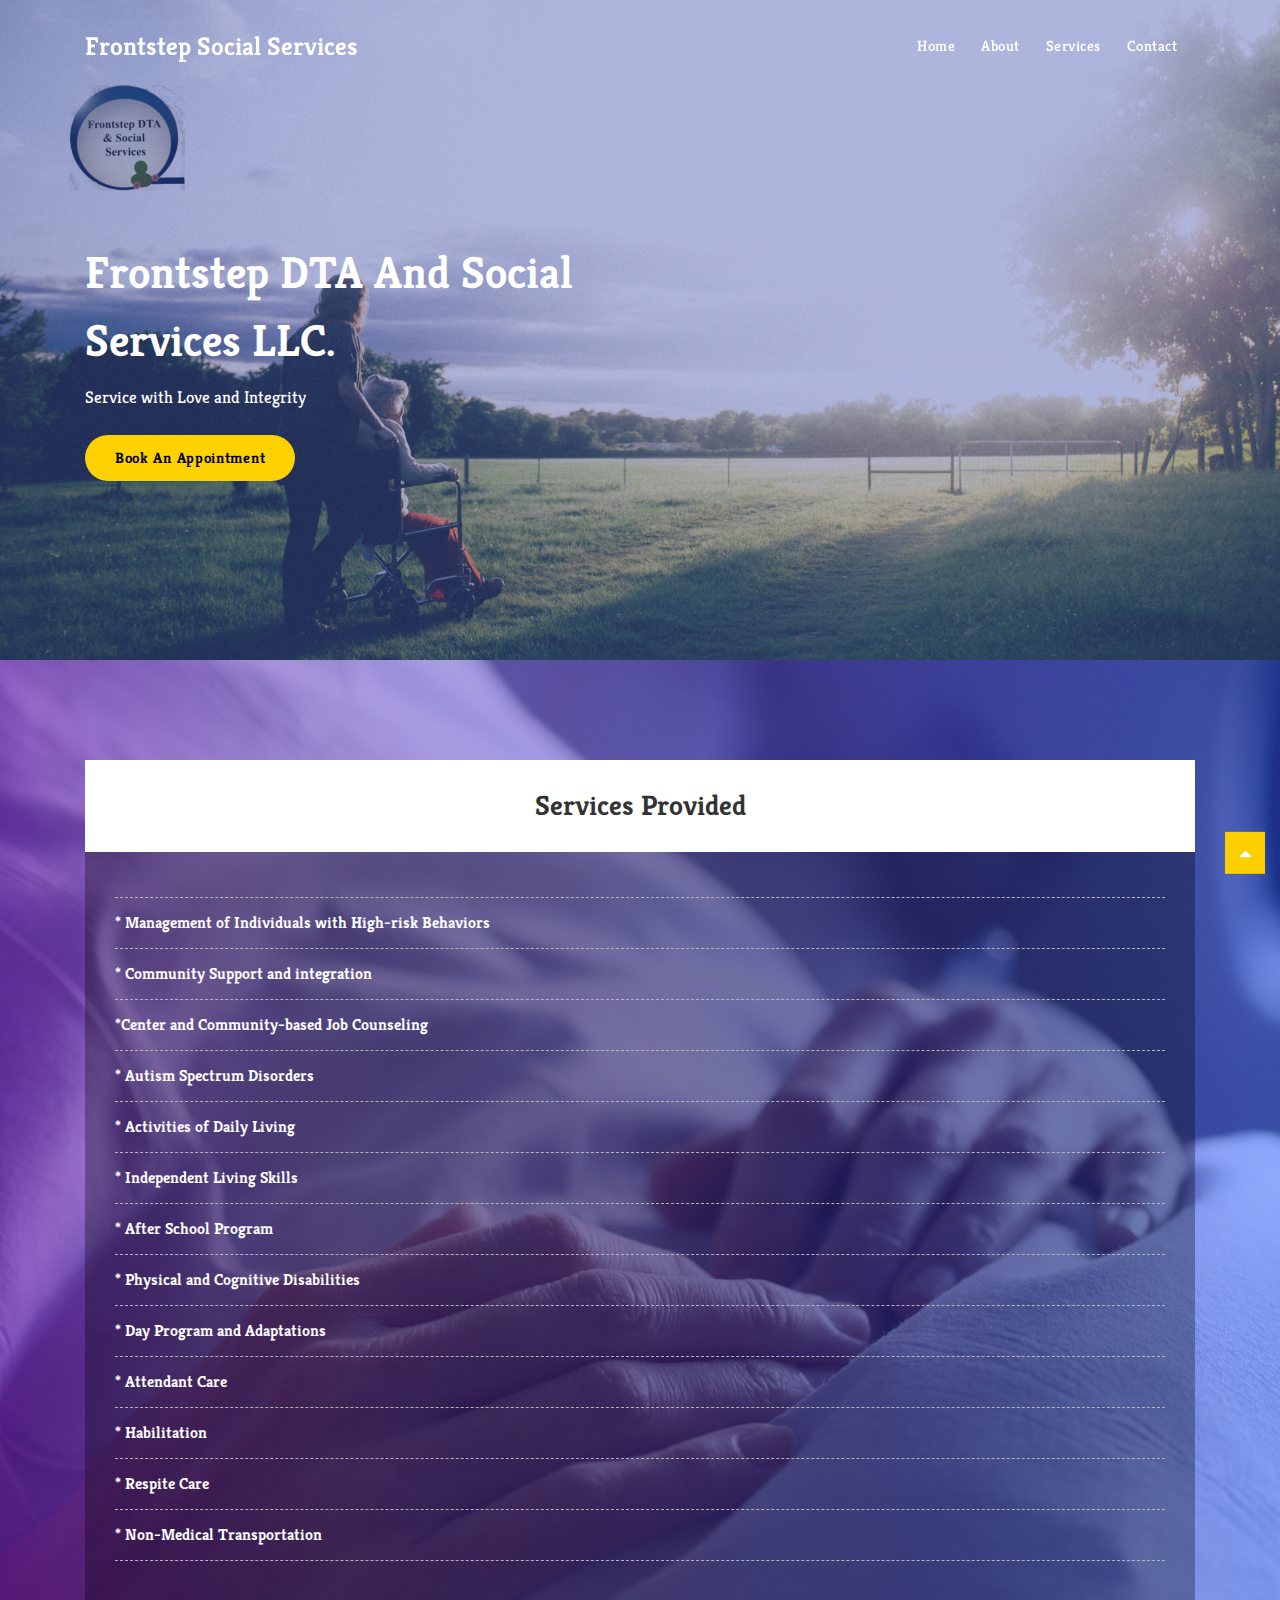
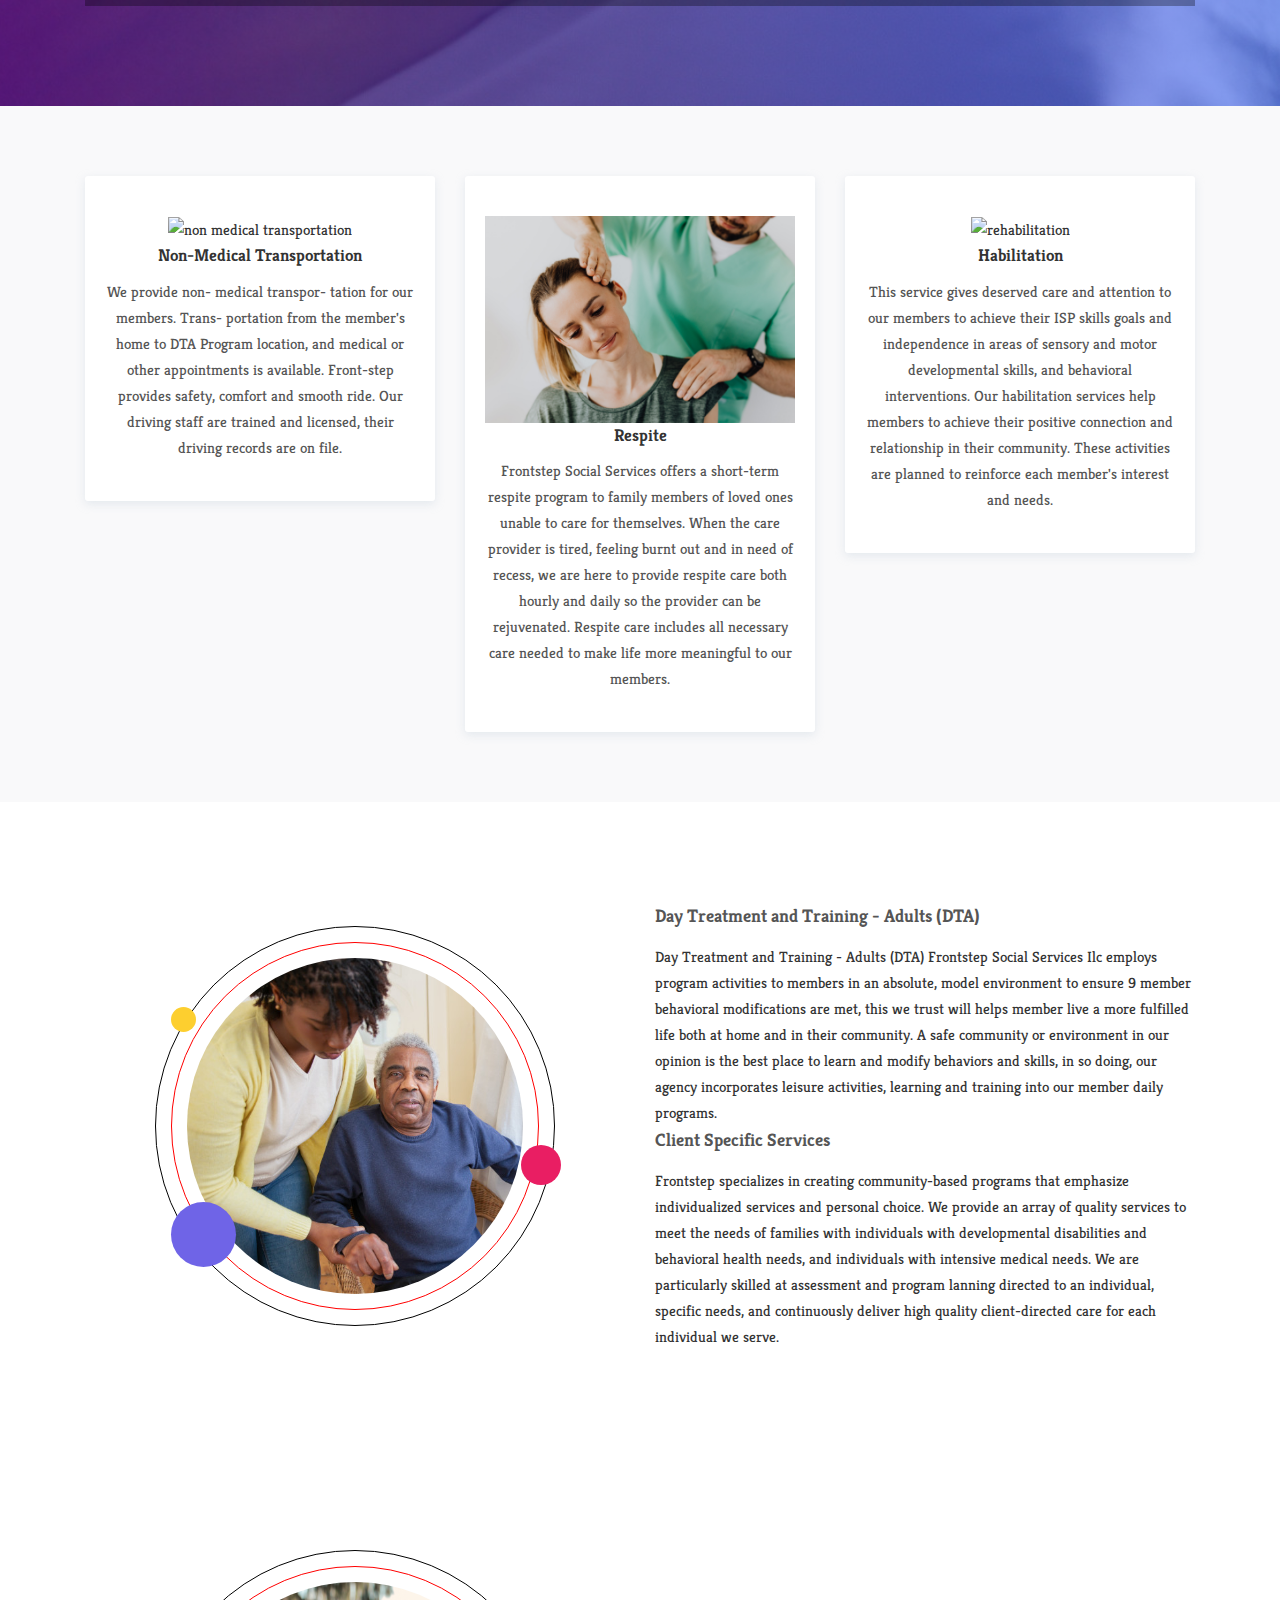
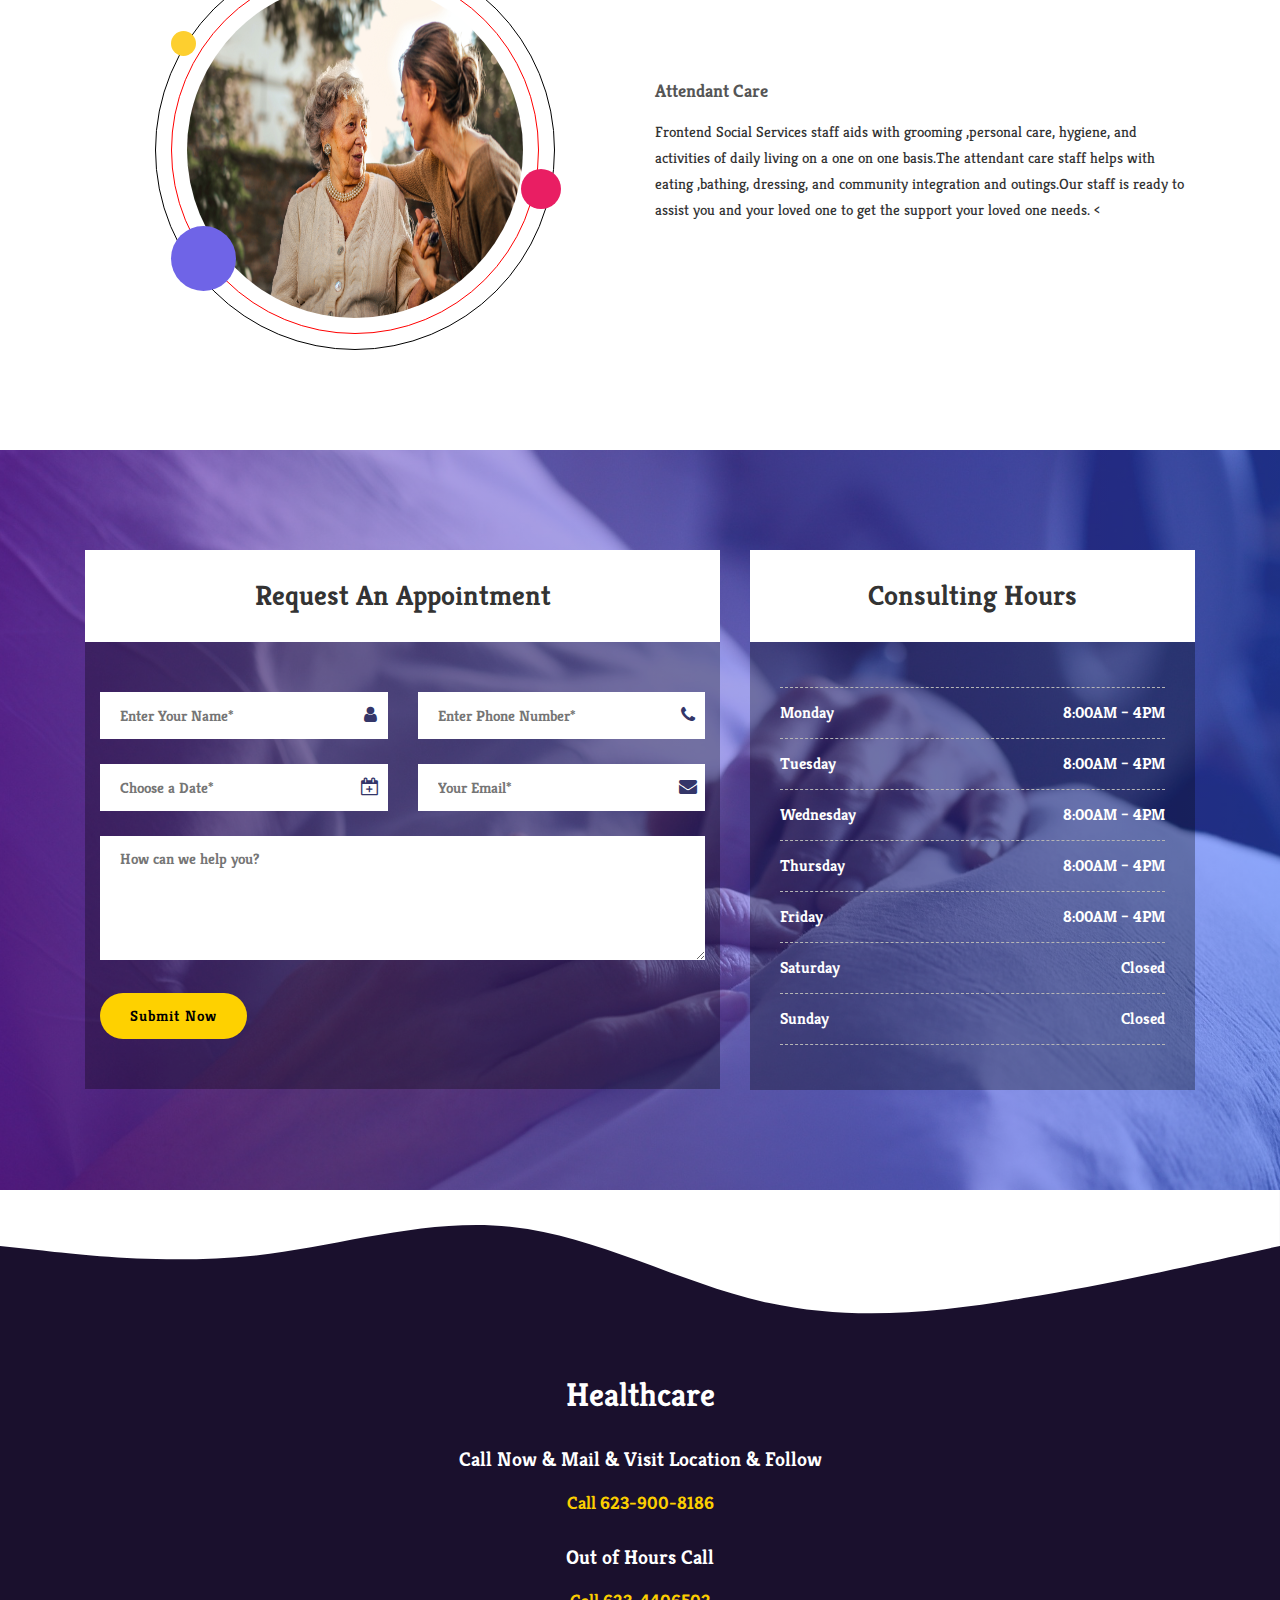
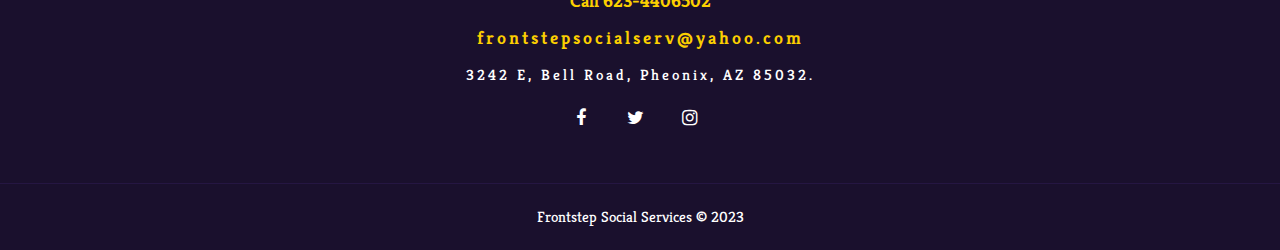
==== index.html @ 42b62e32 "Update index.html" ====
<!DOCTYPE html>
<html lang="en">

<head>
	<meta charset="utf-8" />
	<title>Frontstep social services llc.</title>
	<meta content="width=device-width, initial-scale=1.0" name="viewport" />
	<meta name="keywords" content="Frontstep social services llc,care home, non emergency transportation" />
	<meta name="description" content="Healthcare -Frontstep social services llc." />
	<!-- Google Fonts -->
	<link href="https://fonts.googleapis.com/css2?family=Kreon:wght@300;400;500;600;700&display=swap" rel="stylesheet">
	<!-- Favicon -->
	<link rel="icon" type="image/png" href="assets/img/favicon.ico" />
	<!-- Site All Style Sheet Css -->
	<link href="assets/css/bootstrap.min.css" rel="stylesheet" />
	<link href="assets/css/font-awesome.min.css" rel="stylesheet" />
	<link href="assets/css/themify-icons.css" rel="stylesheet" />
	<link href="assets/css/owl.carousel.min.css" rel="stylesheet" />
	<link href="assets/css/owl.theme.default.min.css" rel="stylesheet" />
	<link href="assets/css/bootstrap-datetimepicker.min.css" rel="stylesheet" />
	<!-- Site Main Style Sheet Css -->
	<link href="assets/css/style.css" rel="stylesheet" />
	<link href="assets/css/responsive.css" rel="stylesheet" />
</head>

<body>

	<!-- Start Preloader Area -->
	<div class="preloader">
		<div class="preloader-inner"> <span></span>
			<span></span>
		</div>
	</div>
	<!-- End Preloader Area -->
	
	<!-- Navbar Start -->
	<nav class="navbar navbar-b navbar-trans navbar-expand-md fixed-top" id="mainNav">
		<div class="container"> <a class="navbar-brand js-scroll" href="index.html">Frontstep Social Services </a>
			<button class="navbar-toggler collapsed" type="button" data-toggle="collapse" data-target="#navbarDefault" aria-controls="navbarDefault" aria-expanded="false" aria-label="Toggle navigation"> <span></span>  <span></span>  <span></span> 
			</button>
			<div class="navbar-collapse collapse justify-content-end" id="navbarDefault">
				<ul class="navbar-nav">
					<li class="nav-item"><a class="nav-link js-scroll active" href="#home">Home</a>
					</li>
					<li class="nav-item"><a class="nav-link js-scroll" href="#about">About</a>
					</li>
					<li class="nav-item"><a class="nav-link js-scroll" href="#services">Services</a>
					</li>
					
					
					<li class="nav-item"><a class="nav-link js-scroll" href="#contact">Contact</a>
					</li>
					
				</ul>
			</div>
		</div>
	</nav>
	<!-- Navbar End -->
	
	<!-- Home Section Start -->
	<header id="home" class="home-area hero-equal-height section-padding overflow-hidden d-flex align-items-center">
		<div class="container">
			<div class="row align-items-center">
				<div class="col-lg-6 col-md-12">
					<div class="text-left home-content z-index position-relative">
						<h1>Frontstep DTA and Social  Services LLC.</h1>
						<p>Service with Love and Integrity</p>	<a href="#contact" class="button js-scroll">Book An Appointment</a>
					</div>
				</div>
			</div>
		</div>
	</header>
	<!-- Home Section End -->
	
    
    <section id="contact2" class="contact-area section-padding">
		<div class="container">
			<div class="row">
	
	<div class="col-lg-12 col-md-12">
					<div class="contact-box-title">
						<h3>Services Provided</h3>
					</div>
					<div class="consulting-hour-box">
						<ul class="consulting-hour-list">
							<li>
								<div class="consulting-hour-left">* Management of Individuals with High-risk Behaviors</div>
								<div class="consulting-hour-right"></div>
							</li>
							<li>
								<div class="consulting-hour-left"> * Community Support and integration </div>
								<div class="consulting-hour-right"></div>
							</li>
							<li>
								<div class="consulting-hour-left">*Center and Community-based Job Counseling </div>
								<div class="consulting-hour-right"></div>
							</li>
							<li>
								<div class="consulting-hour-left">* Autism Spectrum Disorders</div>
								<div class="consulting-hour-right"></div>
							</li>
							<li>
								<div class="consulting-hour-left">* Activities of Daily Living</div>
								<div class="consulting-hour-right"></div>
							</li>
							<li>
								<div class="consulting-hour-left">* Independent Living Skills</div>
								<div class="consulting-hour-right"></div>
							</li>
							<li>
								<div class="consulting-hour-left">* After School Program</div>
								<div class="consulting-hour-right"></div>
							</li>
                            
                            
                            
                            <li>
								<div class="consulting-hour-left"> * Physical and Cognitive Disabilities </div>
								<div class="consulting-hour-right"></div>
							</li>
							<li>
								<div class="consulting-hour-left">* Day Program and Adaptations </div>
								<div class="consulting-hour-right"></div>
							</li>
							<li>
								<div class="consulting-hour-left">* Attendant Care</div>
								<div class="consulting-hour-right"></div>
							</li>
							<li>
								<div class="consulting-hour-left">* Habilitation</div>
								<div class="consulting-hour-right"></div>
							</li>
							<li>
								<div class="consulting-hour-left">* Respite Care</div>
								<div class="consulting-hour-right"></div>
							</li>
							<li>
								<div class="consulting-hour-left">* Non-Medical Transportation </div>
								<div class="consulting-hour-right"></div>
							</li>
						</ul>
					</div>
				</div>
				</div>
				</div>
				</section>
    
    
    
    
	<!-- Why Choose Us Section Start -->
	<div class="choose-area section-padding" id="services">
		<div class="container">
			<div class="row">
				<div class="col-lg-4 col-md-6 col-sm-12 choose-item-box">
					<div class="single-choose-item">
						
                        <img src="assets/img/non-medical.jpg" alt="non medical transportation" />
						<h3>Non-Medical Transportation </h3>
						<p>We provide non- medical transpor- tation for our members. Trans-
							portation from the member's home to DTA Program location, and
							medical or other appointments is available. Front-step provides safety, comfort and smooth ride. Our driving staff are trained and licensed, their driving records are on file.</p>
					</div>
				</div>
				<div class="col-lg-4 col-md-6 col-sm-12 choose-item-box">
					<div class="single-choose-item">
						 <img src="assets/img/respite.jpg" alt="respite care" />
						<h3>Respite</h3>
						<p>Frontstep Social Services offers a short-term respite program to family members of loved ones unable to care for themselves. When the care provider is tired, feeling burnt out and in need of recess, we are here to provide respite care both hourly and daily so the provider can be rejuvenated. Respite care includes all necessary care needed to make life more meaningful to our members.</p>
					</div>
				</div>
				<div class="col-lg-4 col-md-6 col-sm-12 choose-item-box">
					<div class="single-choose-item">
						
                         <img src="assets/img/rehab2.jpg" alt="rehabilitation" />
						<h3>Habilitation</h3>
						<p>This service gives deserved care and attention to our members to achieve their ISP skills goals and independence in areas of sensory and motor developmental skills, and behavioral interventions. Our habilitation services help members to achieve their positive connection and relationship in their community. These activities are planned to reinforce each member's interest and needs.</p>
					</div>
				</div>
			</div>
		</div>
	</div>
	<!-- Why Choose Us Section End -->
	
	<!-- About Section Start -->
	<section id="about" class="about-area section-padding">
		<div class="container">
			<div class="row d-flex align-items-center">
				<div class="col-md-6">
					<div class="about-images">
						<div class="about-images-border-outside">
							<div class="about-images-circle-1"></div>
							<div class="about-images-circle-2"></div>
							<div class="about-images-circle-3"></div>
							<div class="about-images-border-radius">
								<img src="assets/img/about.jpg" alt="about image">
							</div>
						</div>
					</div>
				</div>
				<div class="col-md-6">
					<div class="about-content">
						
						<h3>Day Treatment and Training - Adults (DTA)</h3>
						Day Treatment and Training - Adults (DTA) 
Frontstep Social Services Ilc employs program activities to members in an absolute, model environment to ensure 9 member behavioral modifications are met, this we trust will helps member live a more fulfilled life both at home and in their community. A safe community or environment in our opinion is the best place to learn and modify behaviors and skills, in so doing, our agency incorporates leisure activities, learning and training  into our member daily programs. 

                        <h3>Client Specific Services</h3>
 Frontstep specializes in creating community-based programs that emphasize individualized services and personal choice. We provide an array of quality services to meet the needs of families with individuals with developmental disabilities and behavioral health needs, and individuals with intensive medical needs. We are particularly skilled at assessment and program lanning directed to an individual, specific needs, and continuously deliver high quality client-directed care for each individual we serve. 
					</div>
				</div>
			</div>
		</div>
	</section>
	<!-- About Section End 


<!-- About Section Start -->
	<section id="about" class="about-area section-padding">
		<div class="container">
			<div class="row d-flex align-items-center">
				<div class="col-md-6">
					<div class="about-images">
						<div class="about-images-border-outside">
							<div class="about-images-circle-1"></div>
							<div class="about-images-circle-2"></div>
							<div class="about-images-circle-3"></div>
							<div class="about-images-border-radius">
								<img src="assets/img/attendant.jpg" alt="about image">
							</div>
						</div>
					</div>
				</div>
				<div class="col-md-6">
					<div class="about-content">
						
						<h3>Attendant Care</h3>
						Frontend Social Services staff aids with grooming ,personal care, hygiene, and activities of daily living on a one on one basis.The attendant care staff helps with eating ,bathing, dressing, and community integration and outings.Our staff is ready to assist you and your loved one to get the support your loved one needs. 

                        <
					</div>
				</div>
			</div>
		</div>
	</section>
	<!-- About Section End -->
	
	<!-- Services Section Start 
	<section id="services" class="services-area section-padding">
		<div class="container">
			<div class="row">
				<div class="col-md-12 section-title">
					<h2>My Specialists Area</h2>
				</div>
			</div>
			<div class="row d-flex align-items-center">
				<div class="col-lg-4 col-md-6">
					<div class="single-services">
						<div class="services-icon">
							<img src="assets/img/icon/services-1.svg" alt="image" />
						</div>
						<div class="services-text">
							<h3>Cardiology</h3>
							<p>When choosing a provider, it can be helpful to review other patients' experiences.</p>
						</div>
					</div>
				</div>
				<div class="col-lg-4 col-md-6">
					<div class="single-services">
						<div class="services-icon">
							<img src="assets/img/icon/services-2.svg" alt="image" />
						</div>
						<div class="services-text">
							<h3>Medicine specialist</h3>
							<p>When choosing a provider, it can be helpful to review other patients' experiences.</p>
						</div>
					</div>
				</div>
				<div class="col-lg-4 col-md-6">
					<div class="single-services">
						<div class="services-icon">
							<img src="assets/img/icon/services-3.svg" alt="image" />
						</div>
						<div class="services-text">
							<h3>Neurologist</h3>
							<p>When choosing a provider, it can be helpful to review other patients' experiences.</p>
						</div>
					</div>
				</div>
				<div class="col-lg-4 col-md-6">
					<div class="single-services">
						<div class="services-icon">
							<img src="assets/img/icon/services-4.svg" alt="image" />
						</div>
						<div class="services-text">
							<h3>Gynecologists</h3>
							<p>When choosing a provider, it can be helpful to review other patients' experiences.</p>
						</div>
					</div>
				</div>
				<div class="col-lg-4 col-md-6">
					<div class="single-services">
						<div class="services-icon">
							<img src="assets/img/icon/services-5.svg" alt="image" />
						</div>
						<div class="services-text">
							<h3>Pediatricians</h3>
							<p>When choosing a provider, it can be helpful to review other patients' experiences.</p>
						</div>
					</div>
				</div>
				<div class="col-lg-4 col-md-6">
					<div class="single-services">
						<div class="services-icon">
							<img src="assets/img/icon/services-6.svg" alt="image" />
						</div>
						<div class="services-text">
							<h3>Physiotherapists</h3>
							<p>When choosing a provider, it can be helpful to review other patients' experiences.</p>
						</div>
					</div>
				</div>
				<div class="col-lg-12 col-md-12">
					<div class="services-notes-btn"> <a href="#contact" class="button js-scroll">Book An Appointment</a>
					</div>
				</div>
			</div>
		</div>
	</section> -->
	<!-- Services Section End -->
	
	<!-- Testimonials Section Start -->
   
	<!-- Experience & Education Section Start -->
    <!--
	<section id="education-experience" class="education-experience-area section-padding">
		<div class="container">
			<div class="row">
				<div class="col-lg-6 col-md-12 education-experience-box">
					<div class="education-experience-content">
						<div class="education-experience-title">
							<h3>Education & Experience</h3>
						</div>
						<div class="single-education-experience">
							<h3>University of Virginia School of Medicine</h3>
							<h6>Johns Hopkins University</h6>
							<p>When choosing a provider, it can be helpful to review other patients' experiences.</p>
						</div>
						<div class="single-education-experience">
							<h3>Johns Hopkins University</h3>
							<h6>Johns Hopkins University</h6>
							<p>When choosing a provider, it can be helpful to review other patients' experiences.</p>
						</div>
						<div class="single-education-experience">
							<h3>University of Virginia School of Medicine</h3>
							<h6>Johns Hopkins University</h6>
							<p>When choosing a provider, it can be helpful to review other patients' experiences.</p>
						</div>
					</div>
				</div>
				<div class="col-lg-6 col-md-12 education-experience-box">
					<div class="education-experience-content">
						<div class="education-experience-title">
							<h3>Certifications & Licensure</h3>
						</div>
						<div class="single-education-experience">
							<h3>American Board of Psychiatry and Neurology</h3>
							<h6>Certified in Geriatric Psychiatry</h6>
							<p>When choosing a provider, it can be helpful to review other patients' experiences.</p>
						</div>
						<div class="single-education-experience">
							<h3>VA State Medical License</h3>
							<h6>Active through 2022</h6>
							<p>When choosing a provider, it can be helpful to review other patients' experiences.</p>
						</div>
						<div class="single-education-experience">
							<h3>American Board of Psychiatry and Neurology</h3>
							<h6>Certified in Psychiatry</h6>
							<p>When choosing a provider, it can be helpful to review other patients' experiences.</p>
						</div>
					</div>
				</div>
			</div>
		</div>
	</section>
    
    -->
	<!-- Experience & Education Section End -->
	
	<!-- Contact & Consulting Hours Section Start -->
	<section id="contact" class="contact-area section-padding">
		<div class="container">
			<div class="row">
				<div class="col-lg-7 col-md-12">
					<p class="form-message"></p>
					<div class="contact-box-title">
						<h3>Request An Appointment</h3>
					</div>
					<div class="contact-form-box">
						<form class="contact-form form" id="contact-form" action="mail.php" method="POST">
							<div class="controls">
								<div class="row">
									<div class="col-lg-6 col-md-12">
										<div class="form-group form-input-box">
											<input id="form_name" type="text" name="name" placeholder="Enter Your Name*" required="required" />	<i class="fa fa-user"></i>
										</div>
									</div>
									<div class="col-lg-6 col-md-12">
										<div class="form-group form-input-box">
											<input id="form_phone" type="text" name="phone" placeholder="Enter Phone Number*" required="required" />	<i class="fa fa-phone"></i>
										</div>
									</div>
									<div class="col-lg-6 col-md-12">
										<div class="form-group form-input-box">
											<input id="form_datetime" type="text" name="datetime" placeholder="Choose a Date*" required="required" />	<i class="fa fa-calendar-plus-o "></i>
										</div>
									</div>
									<div class="col-lg-6 col-md-12">
										<div class="form-group has-error has-danger form-input-box">
											<input id="form_email" type="email" name="email" placeholder="Your Email*" required="required" />	<i class="fa fa-envelope"></i>
										</div>
									</div>
									<div class="col-md-12">
										<div class="form-group form-input-box">
											<textarea id="form_message" name="message" placeholder="How can we help you?" rows="4" required="required"></textarea>
										</div>
									</div>
									<div class="col-md-12">
										<button type="submit" class="button contact-btn">Submit Now</button>
									</div>
								</div>
							</div>
						</form>
					</div>
				</div>
				<div class="col-lg-5 col-md-12">
					<div class="contact-box-title">
						<h3>Consulting Hours</h3>
					</div>
					<div class="consulting-hour-box">
						<ul class="consulting-hour-list">
							<li>
								<div class="consulting-hour-left">Monday</div>
								<div class="consulting-hour-right">8:00AM – 4PM</div>
							</li>
							<li>
								<div class="consulting-hour-left">Tuesday</div>
								<div class="consulting-hour-right">8:00AM – 4PM</div>
							</li>
							<li>
								<div class="consulting-hour-left">Wednesday</div>
								<div class="consulting-hour-right">8:00AM – 4PM</div>
							</li>
							<li>
								<div class="consulting-hour-left">Thursday</div>
								<div class="consulting-hour-right">8:00AM – 4PM</div>
							</li>
							<li>
								<div class="consulting-hour-left">Friday</div>
								<div class="consulting-hour-right">8:00AM – 4PM</div>
							</li>
							<li>
								<div class="consulting-hour-left">Saturday</div>
								<div class="consulting-hour-right">Closed</div>
							</li>
							<li>
								<div class="consulting-hour-left">Sunday</div>
								<div class="consulting-hour-right">Closed</div>
							</li>
						</ul>
					</div>
				</div>
			</div>
		</div>
	</section>
	<!-- Contact & Consulting Hours Section End -->
	
	<!-- Blog Section Start -->
    <!--
	<section id="blog" class="blog-area section-padding">
		<div class="container">
			<div class="row">
				<div class="col-md-12">
					<div class="section-title">
						<h2>News at Healthcare</h2> 
					</div>
				</div>
				<div class="col-lg-4 col-md-6 blog-item">
					<div class="single-blog">
						<div class="post-img">
							<a href="#">
								<img src="assets/img/blog/blog-1.jpg" alt="" />
							</a>
						</div>
						<div class="blog-content">
							<div class="blog-category">	<a href="#" class="blog-type">Medical</a>
							</div>
							<div class="blog-body-title">
								<h5><a href="#">Recognizing Quality in Women's Care: It's Never Been More Important</a></h5>
							</div>
							<div class="blog-body-text">
								<p>As director, Pierce says she fulfills the roles of principal, financial officer, time keeper.</p>
							</div>
							<div class="blog-bottom-text-link">	<span>Posted 3 days ago</span>
								<a href="#">Read Story</a>
							</div>
						</div>
					</div>
				</div>
				<div class="col-lg-4 col-md-6 blog-item">
					<div class="single-blog">
						<div class="post-img">
							<a href="#">
								<img src="assets/img/blog/blog-2.jpg" alt="" />
							</a>
						</div>
						<div class="blog-content">
							<div class="blog-category">	<a href="#" class="blog-type">Urologist</a>
							</div>
							<div class="blog-body-title">
								<h5><a href="#">University Urology welcomes only pediatric urologist in south Alabama</a></h5>
							</div>
							<div class="blog-body-text">
								<p>As director, Pierce says she fulfills the roles of principal, financial officer, time keeper.</p>
							</div>
							<div class="blog-bottom-text-link">	<span>Posted 25 days ago</span>
								<a href="#">Read Story</a>
							</div>
						</div>
					</div>
				</div>
				<div class="col-lg-4 col-md-6 blog-item">
					<div class="single-blog">
						<div class="post-img">
							<a href="#">
								<img src="assets/img/blog/blog-3.jpg" alt="" />
							</a>
						</div>
						<div class="blog-content">
							<div class="blog-category">	<a href="#" class="blog-type">Resources</a>
							</div>
							<div class="blog-body-title">
								<h5><a href="#">USA Health expands with Endocrine & Diabetes clinic on the Eastern Shore</a></h5>
							</div>
							<div class="blog-body-text">
								<p>As director, Pierce says she fulfills the roles of principal, financial officer, time keeper.</p>
							</div>
							<div class="blog-bottom-text-link">	<span>Posted 1 month ago</span>
								<a href="#">Read Story</a>
							</div>
						</div>
					</div>
				</div>
			</div>
		</div>
	</section>
    
    -->
	<!-- Blog Section End -->
	
	<!-- Footer Section Start -->
	<footer class="footer-main-wrapper">
		<svg class="footer-curve" xmlns="http://www.w3.org/2000/svg" viewBox="0 0 1440 150">
			<path fill="#fff" fill-opacity="1" d="M0,64L48,69.3C96,75,192,85,288,74.7C384,64,480,32,576,42.7C672,53,768,107,864,128C960,149,1056,139,1152,122.7C1248,107,1344,85,1392,74.7L1440,64L1440,0L1392,0C1344,0,1248,0,1152,0C1056,0,960,0,864,0C768,0,672,0,576,0C480,0,384,0,288,0C192,0,96,0,48,0L0,0Z"></path>
		</svg>
		<div class="container">
			<div class="row">
				<div class="col-md-12">
					<div class="footer-content text-center">
						<div class="footer-logo-text">
							<h3>Healthcare</h3>
						</div>
						<div class="footer-call-visit">
							<h3>Call Now & Mail & Visit Location & Follow</h3>
							<a href="tel:+1623-900-8186">Call 623-900-8186</a> 
                            <br>
                            <br>
                            <h3>Out of Hours Call</h3>
							<a href="tel:+1623-440-6502">Call 623-4406502</a>  
							<p><a href="frontstepsocialserv@yahoo.com">frontstepsocialserv@yahoo.com</a>
							</p>
							<p>3242 E, Bell Road, Pheonix, AZ 85032.</p>
							<ul class="footer-social-icon">
								<li> <a href="#"><i class="fa fa-facebook"></i></a> 
								</li>
								<li> <a href="#"><i class="fa fa-twitter"></i></a> 
								</li>
								<li> <a href="#"><i class="fa fa-instagram"></i></a> 
								</li>
							</ul>
						</div>
					</div>
				</div>
			</div>
		</div>
		<div class="footer-bottom-copyright">
			<div class="container">
				<div class="col-lg-12 col-md-12">
					<div class="footer-copyright-text text-center">
						<p>Frontstep Social Services © 2023</p>
						
					</div>
				</div>
			</div>
		</div>
	</footer>
	<!-- Footer Section End -->
	
	<!-- Back to Top -->
	<div class="back-to-top active"><i class="fa fa-caret-up"></i><i class="fa fa-caret-up"></i></div>
	
	<!-- Site All Jquery Js -->
	<script src="assets/js/jquery-3.5.1.min.js"></script>
	<script src="assets/js/bootstrap.min.js"></script>
	<script src="assets/js/plugins.js"></script>
	<script src="assets/js/bootstrap-datetimepicker.js"></script>
	<!--Site Main js-->
	<script src="assets/js/main.js"></script>
	
</body>

</html>
---- assets/css/themify-icons.css ----
@font-face {
	font-family: 'themify';
	src:url('../fonts/themify.eot?-fvbane');
	src:url('../fonts/themify.eot?#iefix-fvbane') format('embedded-opentype'),
		url('../fonts/themify.woff?-fvbane') format('woff'),
		url('../fonts/themify.ttf?-fvbane') format('truetype'),
		url('../fonts/themify.svg?-fvbane#themify') format('svg');
	font-weight: normal;
	font-style: normal;
}

[class^="ti-"], [class*=" ti-"] {
	font-family: 'themify';
	speak: none;
	font-style: normal;
	font-weight: normal;
	font-variant: normal;
	text-transform: none;
	line-height: 1;

	/* Better Font Rendering =========== */
	-webkit-font-smoothing: antialiased;
	-moz-osx-font-smoothing: grayscale;
}

.ti-wand:before {
	content: "\e600";
}
.ti-volume:before {
	content: "\e601";
}
.ti-user:before {
	content: "\e602";
}
.ti-unlock:before {
	content: "\e603";
}
.ti-unlink:before {
	content: "\e604";
}
.ti-trash:before {
	content: "\e605";
}
.ti-thought:before {
	content: "\e606";
}
.ti-target:before {
	content: "\e607";
}
.ti-tag:before {
	content: "\e608";
}
.ti-tablet:before {
	content: "\e609";
}
.ti-star:before {
	content: "\e60a";
}
.ti-spray:before {
	content: "\e60b";
}
.ti-signal:before {
	content: "\e60c";
}
.ti-shopping-cart:before {
	content: "\e60d";
}
.ti-shopping-cart-full:before {
	content: "\e60e";
}
.ti-settings:before {
	content: "\e60f";
}
.ti-search:before {
	content: "\e610";
}
.ti-zoom-in:before {
	content: "\e611";
}
.ti-zoom-out:before {
	content: "\e612";
}
.ti-cut:before {
	content: "\e613";
}
.ti-ruler:before {
	content: "\e614";
}
.ti-ruler-pencil:before {
	content: "\e615";
}
.ti-ruler-alt:before {
	content: "\e616";
}
.ti-bookmark:before {
	content: "\e617";
}
.ti-bookmark-alt:before {
	content: "\e618";
}
.ti-reload:before {
	content: "\e619";
}
.ti-plus:before {
	content: "\e61a";
}
.ti-pin:before {
	content: "\e61b";
}
.ti-pencil:before {
	content: "\e61c";
}
.ti-pencil-alt:before {
	content: "\e61d";
}
.ti-paint-roller:before {
	content: "\e61e";
}
.ti-paint-bucket:before {
	content: "\e61f";
}
.ti-na:before {
	content: "\e620";
}
.ti-mobile:before {
	content: "\e621";
}
.ti-minus:before {
	content: "\e622";
}
.ti-medall:before {
	content: "\e623";
}
.ti-medall-alt:before {
	content: "\e624";
}
.ti-marker:before {
	content: "\e625";
}
.ti-marker-alt:before {
	content: "\e626";
}
.ti-arrow-up:before {
	content: "\e627";
}
.ti-arrow-right:before {
	content: "\e628";
}
.ti-arrow-left:before {
	content: "\e629";
}
.ti-arrow-down:before {
	content: "\e62a";
}
.ti-lock:before {
	content: "\e62b";
}
.ti-location-arrow:before {
	content: "\e62c";
}
.ti-link:before {
	content: "\e62d";
}
.ti-layout:before {
	content: "\e62e";
}
.ti-layers:before {
	content: "\e62f";
}
.ti-layers-alt:before {
	content: "\e630";
}
.ti-key:before {
	content: "\e631";
}
.ti-import:before {
	content: "\e632";
}
.ti-image:before {
	content: "\e633";
}
.ti-heart:before {
	content: "\e634";
}
.ti-heart-broken:before {
	content: "\e635";
}
.ti-hand-stop:before {
	content: "\e636";
}
.ti-hand-open:before {
	content: "\e637";
}
.ti-hand-drag:before {
	content: "\e638";
}
.ti-folder:before {
	content: "\e639";
}
.ti-flag:before {
	content: "\e63a";
}
.ti-flag-alt:before {
	content: "\e63b";
}
.ti-flag-alt-2:before {
	content: "\e63c";
}
.ti-eye:before {
	content: "\e63d";
}
.ti-export:before {
	content: "\e63e";
}
.ti-exchange-vertical:before {
	content: "\e63f";
}
.ti-desktop:before {
	content: "\e640";
}
.ti-cup:before {
	content: "\e641";
}
.ti-crown:before {
	content: "\e642";
}
.ti-comments:before {
	content: "\e643";
}
.ti-comment:before {
	content: "\e644";
}
.ti-comment-alt:before {
	content: "\e645";
}
.ti-close:before {
	content: "\e646";
}
.ti-clip:before {
	content: "\e647";
}
.ti-angle-up:before {
	content: "\e648";
}
.ti-angle-right:before {
	content: "\e649";
}
.ti-angle-left:before {
	content: "\e64a";
}
.ti-angle-down:before {
	content: "\e64b";
}
.ti-check:before {
	content: "\e64c";
}
.ti-check-box:before {
	content: "\e64d";
}
.ti-camera:before {
	content: "\e64e";
}
.ti-announcement:before {
	content: "\e64f";
}
.ti-brush:before {
	content: "\e650";
}
.ti-briefcase:before {
	content: "\e651";
}
.ti-bolt:before {
	content: "\e652";
}
.ti-bolt-alt:before {
	content: "\e653";
}
.ti-blackboard:before {
	content: "\e654";
}
.ti-bag:before {
	content: "\e655";
}
.ti-move:before {
	content: "\e656";
}
.ti-arrows-vertical:before {
	content: "\e657";
}
.ti-arrows-horizontal:before {
	content: "\e658";
}
.ti-fullscreen:before {
	content: "\e659";
}
.ti-arrow-top-right:before {
	content: "\e65a";
}
.ti-arrow-top-left:before {
	content: "\e65b";
}
.ti-arrow-circle-up:before {
	content: "\e65c";
}
.ti-arrow-circle-right:before {
	content: "\e65d";
}
.ti-arrow-circle-left:before {
	content: "\e65e";
}
.ti-arrow-circle-down:before {
	content: "\e65f";
}
.ti-angle-double-up:before {
	content: "\e660";
}
.ti-angle-double-right:before {
	content: "\e661";
}
.ti-angle-double-left:before {
	content: "\e662";
}
.ti-angle-double-down:before {
	content: "\e663";
}
.ti-zip:before {
	content: "\e664";
}
.ti-world:before {
	content: "\e665";
}
.ti-wheelchair:before {
	content: "\e666";
}
.ti-view-list:before {
	content: "\e667";
}
.ti-view-list-alt:before {
	content: "\e668";
}
.ti-view-grid:before {
	content: "\e669";
}
.ti-uppercase:before {
	content: "\e66a";
}
.ti-upload:before {
	content: "\e66b";
}
.ti-underline:before {
	content: "\e66c";
}
.ti-truck:before {
	content: "\e66d";
}
.ti-timer:before {
	content: "\e66e";
}
.ti-ticket:before {
	content: "\e66f";
}
.ti-thumb-up:before {
	content: "\e670";
}
.ti-thumb-down:before {
	content: "\e671";
}
.ti-text:before {
	content: "\e672";
}
.ti-stats-up:before {
	content: "\e673";
}
.ti-stats-down:before {
	content: "\e674";
}
.ti-split-v:before {
	content: "\e675";
}
.ti-split-h:before {
	content: "\e676";
}
.ti-smallcap:before {
	content: "\e677";
}
.ti-shine:before {
	content: "\e678";
}
.ti-shift-right:before {
	content: "\e679";
}
.ti-shift-left:before {
	content: "\e67a";
}
.ti-shield:before {
	content: "\e67b";
}
.ti-notepad:before {
	content: "\e67c";
}
.ti-server:before {
	content: "\e67d";
}
.ti-quote-right:before {
	content: "\e67e";
}
.ti-quote-left:before {
	content: "\e67f";
}
.ti-pulse:before {
	content: "\e680";
}
.ti-printer:before {
	content: "\e681";
}
.ti-power-off:before {
	content: "\e682";
}
.ti-plug:before {
	content: "\e683";
}
.ti-pie-chart:before {
	content: "\e684";
}
.ti-paragraph:before {
	content: "\e685";
}
.ti-panel:before {
	content: "\e686";
}
.ti-package:before {
	content: "\e687";
}
.ti-music:before {
	content: "\e688";
}
.ti-music-alt:before {
	content: "\e689";
}
.ti-mouse:before {
	content: "\e68a";
}
.ti-mouse-alt:before {
	content: "\e68b";
}
.ti-money:before {
	content: "\e68c";
}
.ti-microphone:before {
	content: "\e68d";
}
.ti-menu:before {
	content: "\e68e";
}
.ti-menu-alt:before {
	content: "\e68f";
}
.ti-map:before {
	content: "\e690";
}
.ti-map-alt:before {
	content: "\e691";
}
.ti-loop:before {
	content: "\e692";
}
.ti-location-pin:before {
	content: "\e693";
}
.ti-list:before {
	content: "\e694";
}
.ti-light-bulb:before {
	content: "\e695";
}
.ti-Italic:before {
	content: "\e696";
}
.ti-info:before {
	content: "\e697";
}
.ti-infinite:before {
	content: "\e698";
}
.ti-id-badge:before {
	content: "\e699";
}
.ti-hummer:before {
	content: "\e69a";
}
.ti-home:before {
	content: "\e69b";
}
.ti-help:before {
	content: "\e69c";
}
.ti-headphone:before {
	content: "\e69d";
}
.ti-harddrives:before {
	content: "\e69e";
}
.ti-harddrive:before {
	content: "\e69f";
}
.ti-gift:before {
	content: "\e6a0";
}
.ti-game:before {
	content: "\e6a1";
}
.ti-filter:before {
	content: "\e6a2";
}
.ti-files:before {
	content: "\e6a3";
}
.ti-file:before {
	content: "\e6a4";
}
.ti-eraser:before {
	content: "\e6a5";
}
.ti-envelope:before {
	content: "\e6a6";
}
.ti-download:before {
	content: "\e6a7";
}
.ti-direction:before {
	content: "\e6a8";
}
.ti-direction-alt:before {
	content: "\e6a9";
}
.ti-dashboard:before {
	content: "\e6aa";
}
.ti-control-stop:before {
	content: "\e6ab";
}
.ti-control-shuffle:before {
	content: "\e6ac";
}
.ti-control-play:before {
	content: "\e6ad";
}
.ti-control-pause:before {
	content: "\e6ae";
}
.ti-control-forward:before {
	content: "\e6af";
}
.ti-control-backward:before {
	content: "\e6b0";
}
.ti-cloud:before {
	content: "\e6b1";
}
.ti-cloud-up:before {
	content: "\e6b2";
}
.ti-cloud-down:before {
	content: "\e6b3";
}
.ti-clipboard:before {
	content: "\e6b4";
}
.ti-car:before {
	content: "\e6b5";
}
.ti-calendar:before {
	content: "\e6b6";
}
.ti-book:before {
	content: "\e6b7";
}
.ti-bell:before {
	content: "\e6b8";
}
.ti-basketball:before {
	content: "\e6b9";
}
.ti-bar-chart:before {
	content: "\e6ba";
}
.ti-bar-chart-alt:before {
	content: "\e6bb";
}
.ti-back-right:before {
	content: "\e6bc";
}
.ti-back-left:before {
	content: "\e6bd";
}
.ti-arrows-corner:before {
	content: "\e6be";
}
.ti-archive:before {
	content: "\e6bf";
}
.ti-anchor:before {
	content: "\e6c0";
}
.ti-align-right:before {
	content: "\e6c1";
}
.ti-align-left:before {
	content: "\e6c2";
}
.ti-align-justify:before {
	content: "\e6c3";
}
.ti-align-center:before {
	content: "\e6c4";
}
.ti-alert:before {
	content: "\e6c5";
}
.ti-alarm-clock:before {
	content: "\e6c6";
}
.ti-agenda:before {
	content: "\e6c7";
}
.ti-write:before {
	content: "\e6c8";
}
.ti-window:before {
	content: "\e6c9";
}
.ti-widgetized:before {
	content: "\e6ca";
}
.ti-widget:before {
	content: "\e6cb";
}
.ti-widget-alt:before {
	content: "\e6cc";
}
.ti-wallet:before {
	content: "\e6cd";
}
.ti-video-clapper:before {
	content: "\e6ce";
}
.ti-video-camera:before {
	content: "\e6cf";
}
.ti-vector:before {
	content: "\e6d0";
}
.ti-themify-logo:before {
	content: "\e6d1";
}
.ti-themify-favicon:before {
	content: "\e6d2";
}
.ti-themify-favicon-alt:before {
	content: "\e6d3";
}
.ti-support:before {
	content: "\e6d4";
}
.ti-stamp:before {
	content: "\e6d5";
}
.ti-split-v-alt:before {
	content: "\e6d6";
}
.ti-slice:before {
	content: "\e6d7";
}
.ti-shortcode:before {
	content: "\e6d8";
}
.ti-shift-right-alt:before {
	content: "\e6d9";
}
.ti-shift-left-alt:before {
	content: "\e6da";
}
.ti-ruler-alt-2:before {
	content: "\e6db";
}
.ti-receipt:before {
	content: "\e6dc";
}
.ti-pin2:before {
	content: "\e6dd";
}
.ti-pin-alt:before {
	content: "\e6de";
}
.ti-pencil-alt2:before {
	content: "\e6df";
}
.ti-palette:before {
	content: "\e6e0";
}
.ti-more:before {
	content: "\e6e1";
}
.ti-more-alt:before {
	content: "\e6e2";
}
.ti-microphone-alt:before {
	content: "\e6e3";
}
.ti-magnet:before {
	content: "\e6e4";
}
.ti-line-double:before {
	content: "\e6e5";
}
.ti-line-dotted:before {
	content: "\e6e6";
}
.ti-line-dashed:before {
	content: "\e6e7";
}
.ti-layout-width-full:before {
	content: "\e6e8";
}
.ti-layout-width-default:before {
	content: "\e6e9";
}
.ti-layout-width-default-alt:before {
	content: "\e6ea";
}
.ti-layout-tab:before {
	content: "\e6eb";
}
.ti-layout-tab-window:before {
	content: "\e6ec";
}
.ti-layout-tab-v:before {
	content: "\e6ed";
}
.ti-layout-tab-min:before {
	content: "\e6ee";
}
.ti-layout-slider:before {
	content: "\e6ef";
}
.ti-layout-slider-alt:before {
	content: "\e6f0";
}
.ti-layout-sidebar-right:before {
	content: "\e6f1";
}
.ti-layout-sidebar-none:before {
	content: "\e6f2";
}
.ti-layout-sidebar-left:before {
	content: "\e6f3";
}
.ti-layout-placeholder:before {
	content: "\e6f4";
}
.ti-layout-menu:before {
	content: "\e6f5";
}
.ti-layout-menu-v:before {
	content: "\e6f6";
}
.ti-layout-menu-separated:before {
	content: "\e6f7";
}
.ti-layout-menu-full:before {
	content: "\e6f8";
}
.ti-layout-media-right-alt:before {
	content: "\e6f9";
}
.ti-layout-media-right:before {
	content: "\e6fa";
}
.ti-layout-media-overlay:before {
	content: "\e6fb";
}
.ti-layout-media-overlay-alt:before {
	content: "\e6fc";
}
.ti-layout-media-overlay-alt-2:before {
	content: "\e6fd";
}
.ti-layout-media-left-alt:before {
	content: "\e6fe";
}
.ti-layout-media-left:before {
	content: "\e6ff";
}
.ti-layout-media-center-alt:before {
	content: "\e700";
}
.ti-layout-media-center:before {
	content: "\e701";
}
.ti-layout-list-thumb:before {
	content: "\e702";
}
.ti-layout-list-thumb-alt:before {
	content: "\e703";
}
.ti-layout-list-post:before {
	content: "\e704";
}
.ti-layout-list-large-image:before {
	content: "\e705";
}
.ti-layout-line-solid:before {
	content: "\e706";
}
.ti-layout-grid4:before {
	content: "\e707";
}
.ti-layout-grid3:before {
	content: "\e708";
}
.ti-layout-grid2:before {
	content: "\e709";
}
.ti-layout-grid2-thumb:before {
	content: "\e70a";
}
.ti-layout-cta-right:before {
	content: "\e70b";
}
.ti-layout-cta-left:before {
	content: "\e70c";
}
.ti-layout-cta-center:before {
	content: "\e70d";
}
.ti-layout-cta-btn-right:before {
	content: "\e70e";
}
.ti-layout-cta-btn-left:before {
	content: "\e70f";
}
.ti-layout-column4:before {
	content: "\e710";
}
.ti-layout-column3:before {
	content: "\e711";
}
.ti-layout-column2:before {
	content: "\e712";
}
.ti-layout-accordion-separated:before {
	content: "\e713";
}
.ti-layout-accordion-merged:before {
	content: "\e714";
}
.ti-layout-accordion-list:before {
	content: "\e715";
}
.ti-ink-pen:before {
	content: "\e716";
}
.ti-info-alt:before {
	content: "\e717";
}
.ti-help-alt:before {
	content: "\e718";
}
.ti-headphone-alt:before {
	content: "\e719";
}
.ti-hand-point-up:before {
	content: "\e71a";
}
.ti-hand-point-right:before {
	content: "\e71b";
}
.ti-hand-point-left:before {
	content: "\e71c";
}
.ti-hand-point-down:before {
	content: "\e71d";
}
.ti-gallery:before {
	content: "\e71e";
}
.ti-face-smile:before {
	content: "\e71f";
}
.ti-face-sad:before {
	content: "\e720";
}
.ti-credit-card:before {
	content: "\e721";
}
.ti-control-skip-forward:before {
	content: "\e722";
}
.ti-control-skip-backward:before {
	content: "\e723";
}
.ti-control-record:before {
	content: "\e724";
}
.ti-control-eject:before {
	content: "\e725";
}
.ti-comments-smiley:before {
	content: "\e726";
}
.ti-brush-alt:before {
	content: "\e727";
}
.ti-youtube:before {
	content: "\e728";
}
.ti-vimeo:before {
	content: "\e729";
}
.ti-twitter:before {
	content: "\e72a";
}
.ti-time:before {
	content: "\e72b";
}
.ti-tumblr:before {
	content: "\e72c";
}
.ti-skype:before {
	content: "\e72d";
}
.ti-share:before {
	content: "\e72e";
}
.ti-share-alt:before {
	content: "\e72f";
}
.ti-rocket:before {
	content: "\e730";
}
.ti-pinterest:before {
	content: "\e731";
}
.ti-new-window:before {
	content: "\e732";
}
.ti-microsoft:before {
	content: "\e733";
}
.ti-list-ol:before {
	content: "\e734";
}
.ti-linkedin:before {
	content: "\e735";
}
.ti-layout-sidebar-2:before {
	content: "\e736";
}
.ti-layout-grid4-alt:before {
	content: "\e737";
}
.ti-layout-grid3-alt:before {
	content: "\e738";
}
.ti-layout-grid2-alt:before {
	content: "\e739";
}
.ti-layout-column4-alt:before {
	content: "\e73a";
}
.ti-layout-column3-alt:before {
	content: "\e73b";
}
.ti-layout-column2-alt:before {
	content: "\e73c";
}
.ti-instagram:before {
	content: "\e73d";
}
.ti-google:before {
	content: "\e73e";
}
.ti-github:before {
	content: "\e73f";
}
.ti-flickr:before {
	content: "\e740";
}
.ti-facebook:before {
	content: "\e741";
}
.ti-dropbox:before {
	content: "\e742";
}
.ti-dribbble:before {
	content: "\e743";
}
.ti-apple:before {
	content: "\e744";
}
.ti-android:before {
	content: "\e745";
}
.ti-save:before {
	content: "\e746";
}
.ti-save-alt:before {
	content: "\e747";
}
.ti-yahoo:before {
	content: "\e748";
}
.ti-wordpress:before {
	content: "\e749";
}
.ti-vimeo-alt:before {
	content: "\e74a";
}
.ti-twitter-alt:before {
	content: "\e74b";
}
.ti-tumblr-alt:before {
	content: "\e74c";
}
.ti-trello:before {
	content: "\e74d";
}
.ti-stack-overflow:before {
	content: "\e74e";
}
.ti-soundcloud:before {
	content: "\e74f";
}
.ti-sharethis:before {
	content: "\e750";
}
.ti-sharethis-alt:before {
	content: "\e751";
}
.ti-reddit:before {
	content: "\e752";
}
.ti-pinterest-alt:before {
	content: "\e753";
}
.ti-microsoft-alt:before {
	content: "\e754";
}
.ti-linux:before {
	content: "\e755";
}
.ti-jsfiddle:before {
	content: "\e756";
}
.ti-joomla:before {
	content: "\e757";
}
.ti-html5:before {
	content: "\e758";
}
.ti-flickr-alt:before {
	content: "\e759";
}
.ti-email:before {
	content: "\e75a";
}
.ti-drupal:before {
	content: "\e75b";
}
.ti-dropbox-alt:before {
	content: "\e75c";
}
.ti-css3:before {
	content: "\e75d";
}
.ti-rss:before {
	content: "\e75e";
}
.ti-rss-alt:before {
	content: "\e75f";
}
---- assets/css/style.css ----
/*******************************************************
    Template Name    : Healthcare - Doctor & Medical Clinic Landing Page Templates
    Author           : Cute Themes
    Version          : 1.0
    Created          : 2020
    File Description : Main css file of the template
*******************************************************/

/**************************************
    -- Css Table of Content
    01.Generale Style
    02.Preloader Style
    03.Navber Style
    04.Home Section Style
    05.Why Choose Us Section Style
    06.About Section Style
    07.Services Section Style
    08.Testimonials Section Style
    09.Experience & Education Section Style
    10.Contact & Consulting Hours Section Style
    11.Blog Section Style
    12.Footer Section Style
 *************************************/

/**************************************
 * 01. Generale Style
 *************************************/

body {
	background: #ffffff;
	color: #333;
	font-family: 'Kreon', serif;
	font-size: 15px;
	font-weight: normal;
	line-height: 26px;
	overflow-x: hidden;
	margin: 0 auto;
	padding: 0;
	-moz-box-sizing: border-box;
	-ms-box-sizing: border-box;
	-o-box-sizing: border-box;
	-webkit-box-sizing: border-box;
	box-sizing: border-box;
}
h1,
h2,
h3,
h4,
h5,
h6 {
	margin: 0;
	font-family: 'Kreon', serif;
	font-weight: normal;
	color: #333;
	line-height: 1.5;
}
a {
	color: #6f64e7;
	text-decoration: none !important;
	-moz-transition: all 0.5s ease-in-out 0s;
	-ms-transition: all 0.5s ease-in-out 0s;
	-o-transition: all 0.5s ease-in-out 0s;
	-webkit-transition: all 0.5s ease-in-out 0s;
	transition: all 0.5s ease-in-out 0s;
}
img {
	max-width: 100%;
}
a:hover {
	color: #6f64e7;
	-moz-transition: all 0.4s ease-in-out 0s;
	-ms-transition: all 0.4s ease-in-out 0s;
	-o-transition: all 0.4s ease-in-out 0s;
	-webkit-transition: all 0.4s ease-in-out 0s;
	transition: all 0.4s ease-in-out 0s;
}
a:hover,
a:focus {
	color: #6f64e7;
	text-decoration: none;
}
p {
	padding: 0;
	margin: 0;
	font-size: 15px;
	color: #555;
	line-height: 26px;
	font-family: 'Kreon', serif;
}
.z-index {
	z-index: 9;
}
.position-relative {
	position: relative!important;
}
.form-control:focus {
	box-shadow: none;
	outline: 0 none;
	border-bottom: 1px solid #6f64e7;
}
.btn:focus {
	outline: none !important;
	box-shadow: none;
}
button:focus {
	outline: 0 none;
	box-shadow: none;
}
.button:focus {
	outline: none;
	box-shadow: none;
}
.button {
	display: inline-block;
	padding: 10px 30px;
	text-align: center;
	vertical-align: middle;
	-webkit-user-select: none;
	-moz-user-select: none;
	-ms-user-select: none;
	user-select: none;
	font-size: 15px;
	text-transform: capitalize;
	letter-spacing: 0.7px;
	font-weight: 700;
	border: 0;
	background: #fed100;
	transition: all 500ms ease;
	cursor: pointer;
	color: #000;
	position: relative;
	z-index: 1;
	overflow: hidden;
	border-radius: 30px;
	margin-top: 25px;
}
.button::before {
	content: "";
	position: absolute;
	top: 0;
	left: 100%;
	width: 100%;
	height: 50%;
	background-color: #191842;
	z-index: -1;
	-webkit-transition: all 0.5s;
	transition: all 0.5s;
}
.button::after {
	content: "";
	position: absolute;
	bottom: 0;
	right: 100%;
	width: 100%;
	height: 50%;
	background-color: #191842;
	z-index: -1;
	-webkit-transition: all 0.5s;
	transition: all 0.5s;
}
.button:hover::before {
	left: 0;
}
.button:hover::after {
	right: 0;
}
.button:hover {
	color: #fff;
	background: transparent;
}
.color-text {
	color: #6f64e7;
}
dl,
ol,
ul {
	padding: 0;
	margin: 0;
	list-style: none;
}
.bg-fixed {
	background-attachment: fixed;
}
.bg-img {
	background-size: cover;
	background-repeat: no-repeat;
}
.section-padding {
	padding: 100px 0;
}
.section-title {
	text-align: center;
	margin-bottom: 75px;
}
.section-title h2 {
	font-weight: 900;
	text-transform: capitalize;
	font-size: 33px;
	line-height: 1.3;
	color: #333;
}
.small-title {
	color: #333;
	font-size: 10px;
	background: rgba(111, 100, 231, 0.3);
	display: inline-block;
	padding: 5px 20px;
	border-radius: 3px;
	font-weight: 700;
	letter-spacing: 2px;
	margin-bottom: 10px;
	text-transform: uppercase;
}
.display-table {
	width: 100%;
	height: 100%;
	display: table;
}
.table-cell {
	display: table-cell;
	vertical-align: middle;
}
.mr-top-50 {
	margin-top: 50px;
}
.back-to-top {
	position: fixed;
	cursor: pointer;
	top: 0;
	right: 15px;
	color: #ffffff;
	background: #fccf00;
	z-index: 4;
	width: 40px;
	text-align: center;
	height: 42px;
	line-height: 42px;
	opacity: 0;
	visibility: hidden;
	-webkit-transition: .9s;
	transition: .9s;
}
.back-to-top:before {
	content: '';
	position: absolute;
	top: 0;
	left: 0;
	width: 100%;
	height: 100%;
	z-index: -1;
	background: #191842;
	opacity: 0;
	visibility: hidden;
	-webkit-transition: 0.5s;
	transition: 0.5s;
}
.back-to-top:hover:before,
.back-to-top:focus:before {
	opacity: 1;
	visibility: visible;
}
.back-to-top:hover,
.back-to-top:focus {
	color: #ffffff;
}
.back-to-top.active {
	top: 97%;
	-webkit-transform: translateY(-98%);
	transform: translateY(-98%);
	opacity: 1;
	visibility: visible;
}
.back-to-top i:last-child {
	opacity: 0;
	visibility: hidden;
	top: 60%;
}
.back-to-top:hover i:first-child,
.back-to-top:focus i:first-child {
	opacity: 0;
	top: 0;
	visibility: hidden;
}
.back-to-top:hover i:last-child,
.back-to-top:focus i:last-child {
	opacity: 1;
	visibility: visible;
	top: 50%;
}
.back-to-top i {
	position: absolute;
	top: 50%;
	-webkit-transform: translateY(-50%);
	transform: translateY(-50%);
	left: 0;
	right: 0;
	margin: 0 auto;
	-webkit-transition: 0.5s;
	transition: 0.5s;
	font-size: 20px;
}
.v-middle {
	position: absolute;
	width: 100%;
	top: 50%;
	left: 0;
	-webkit-transform: translate(0%, -50%);
	transform: translate(0%, -50%);
}
.valign {
	display: -webkit-box;
	display: -ms-flexbox;
	display: flex;
	-webkit-box-align: center;
	-ms-flex-align: center;
	align-items: center;
}
/* owl theme */

.owl-theme .owl-dots .owl-dot span {
	width: 10px;
	height: 10px;
	margin: 5px 5px;
	background: #fccf00;
	display: block;
	-webkit-backface-visibility: visible;
	transition: opacity .2s ease;
	border-radius: 30px;
	transition: .3s;
	border: 2px solid transparent;
}
.owl-theme .owl-dots .owl-dot.active span {
	background: #032c7d;
	width: 10px;
	height: 10px;
	transition: .3s;
}
.owl-theme .owl-dots .owl-dot:hover span {
	background: transparent;
	border: 2px solid #fccf00;
	transition: .3s;
}
/**************************************
 * 02.Preloader Style
 *************************************/

.preloader {
	position: fixed;
	top: 0;
	left: 0;
	right: 0;
	bottom: 0;
	background-color: #ffffff;
	z-index: 999999;
}
.preloader .preloader-inner {
	width: 100px;
	height: 100px;
	display: inline-block;
	padding: 0px;
	text-align: left;
	-webkit-box-sizing: border-box;
	box-sizing: border-box;
	position: absolute;
	top: 50%;
	left: 50%;
	-webkit-transform: translate(-50%, -50%);
	transform: translate(-50%, -50%);
}
.preloader .preloader-inner span {
	position: absolute;
	display: inline-block;
	width: 100px;
	height: 100px;
	border-radius: 100%;
	background-color: #2f5bea !important;
	-webkit-animation: preloader 1.3s linear infinite;
	animation: preloader 1.3s linear infinite;
}
.preloader .preloader-inner span:last-child {
	-webkit-animation-delay: -0.8s;
	animation-delay: -0.8s;
}
@keyframes preloader {
	0% {
		-webkit-transform: scale(0, 0);
		transform: scale(0, 0);
		opacity: 0.5;
	}
	100% {
		-webkit-transform: scale(1, 1);
		transform: scale(1, 1);
		opacity: 0;
	}
}
@-webkit-keyframes preloader {
	0% {
		-webkit-transform: scale(0, 0);
		opacity: 0.5;
	}
	100% {
		-webkit-transform: scale(1, 1);
		opacity: 0;
	}
}
/**************************************
 * 03.Navber Style
 *************************************/

.navbar-b {
	transition: all .5s ease-in-out;
	background-color: transparent;
	padding-top: 1.563rem;
	padding-bottom: 1.563rem;
}
.navbar-b.navbar-reduce {
	box-shadow: 0px 6px 9px 0px rgba(0, 0, 0, 0.06);
}
.navbar-b.navbar-trans .nav-item,
.navbar-b.navbar-reduce .nav-item {
	position: relative;
	padding-right: 10px;
	padding-left: 0;
}
.navbar-b.navbar-trans .nav-link,
.navbar-b.navbar-reduce .nav-link {
	color: #fff;
	text-transform: capitalize;
	font-weight: 500;
	font-size: 15px;
	letter-spacing: 0.5px;
	font-family: 'Kreon', serif;
}
.navbar-b.navbar-trans .nav-link:hover,
.navbar-b.navbar-reduce .nav-link:hover {
	color: #1B1B1B;
}
.navbar-b.navbar-trans .nav-link:hover {
	color: #fff;
}
.navbar-b.navbar-trans .show > .nav-link,
.navbar-b.navbar-trans .active > .nav-link,
.navbar-b.navbar-trans .nav-link.show,
.navbar-b.navbar-trans .nav-link.active {
	color: #fff;
}
.navbar-b.navbar-reduce {
	transition: all .5s ease-in-out;
	background-color: #fff;
	padding-top: 20px;
	padding-bottom: 20px;
}
.navbar-b.navbar-reduce .nav-link {
	color: #000000;
}
.navbar-b.navbar-reduce .nav-link:hover {
	color: #000;
}
.navbar-b.navbar-reduce .show > .nav-link,
.navbar-b.navbar-reduce .active > .nav-link,
.navbar-b.navbar-reduce .nav-link.show,
.navbar-b.navbar-reduce .nav-link.active {
	color: #000;
}
.navbar-b.navbar-reduce .navbar-brand {
	color: #000;
}
.navbar-b.navbar-reduce .navbar-toggler span {
	background-color: #1B1B1B;
}
.navbar-b .navbar-brand {
	color: #fff;
	font-size: 1.6rem;
	font-weight: 700;
}
.navbar-b .navbar-nav .dropdown-item.show .dropdown-menu,
.navbar-b .dropdown.show .dropdown-menu,
.navbar-b .dropdown-btn.show .dropdown-menu {
	-webkit-transform: translate3d(0px, 0px, 0px);
	transform: translate3d(0px, 0px, 0px);
	visibility: visible !important;
}
.navbar-b .dropdown-menu {
	margin: 1.12rem 0 0;
	border-radius: 0;
}
.navbar-b .dropdown-menu .dropdown-item {
	padding: .7rem 1.7rem;
	transition: all 500ms ease;
}
.navbar-b .dropdown-menu .dropdown-item:hover {
	background-color: #6f64e7;
	color: #fff;
	transition: all 500ms ease;
}
.navbar-b .dropdown-menu .dropdown-item.active {
	background-color: #6f64e7;
}
.navbar-toggler {
	position: relative;
}
.navbar-toggler:focus,
.navbar-toggler:active {
	outline: 0;
}
.navbar-toggler span {
	display: block;
	background-color: #fff;
	height: 3px;
	width: 25px;
	margin-top: 4px;
	margin-bottom: 4px;
	-webkit-transform: rotate(0deg);
	transform: rotate(0deg);
	left: 0;
	opacity: 1;
}
.navbar-toggler span:nth-child(1),
.navbar-toggler span:nth-child(3) {
	transition: -webkit-transform .35s ease-in-out;
	transition: transform .35s ease-in-out;
	transition: transform .35s ease-in-out, -webkit-transform .35s ease-in-out;
}
.navbar-toggler:not(.collapsed) span:nth-child(1) {
	position: absolute;
	left: 12px;
	top: 10px;
	-webkit-transform: rotate(135deg);
	transform: rotate(135deg);
	opacity: 0.9;
}
.navbar-toggler:not(.collapsed) span:nth-child(2) {
	height: 12px;
	visibility: hidden;
	background-color: transparent;
}
.navbar-toggler:not(.collapsed) span:nth-child(3) {
	position: absolute;
	left: 12px;
	top: 10px;
	-webkit-transform: rotate(-135deg);
	transform: rotate(-135deg);
	opacity: 0.9;
}
/**************************************
 * 04.Home Section Style
 *************************************/

.home-area {
	height: 100vh;
	position: relative;
	color: #fff;
	text-align: center;
	background: url(../img/home-bg.jpg);
	background-repeat: no-repeat;
	background-size: cover;
	background-position: top center;
	z-index: 1;
	padding-bottom: 40px;
}
.home-area::after {
	position: absolute;
	top: 0;
	content: "";
	left: 0px;
	padding: 0;
	height: 100%;
	width: 100%;
	opacity: .4;
	z-index: -1;
	background-color: #3f51b5;
}
.hero-equal-height {
	position: relative;
	min-height: 660px;
	-js-display: flex;
	display: -webkit-box;
	display: -ms-flexbox;
	display: flex;
	-webkit-box-orient: vertical;
	-webkit-box-direction: normal;
	-ms-flex-direction: column;
	flex-direction: column;
	-webkit-box-pack: center;
	-ms-flex-pack: center;
	justify-content: center;
	height: 100%;
	width: 100%;
}
.home-area .home-content h1 {
	font-size: 45px;
	color: #ffffff;
	text-transform: capitalize;
	margin-bottom: 10px;
	font-weight: 700;
	line-height: 1.5;
}
.home-area .home-content p {
	font-size: 17px;
	color: #ffffff;
}
/**************************************
 * 05.Why Choose Us Section Style
 *************************************/

.choose-area {
	background-color: #f9f9fa;
	padding: 70px 0px;
}
.single-choose-item {
	background-color: #ffffff;
	position: relative;
	z-index: 1;
	padding: 40px 20px;
	border-radius: 3px;
	-webkit-box-shadow: 0 3px 10px rgba(218, 225, 232, .7);
	box-shadow: 0 3px 10px rgba(218, 225, 232, .7);
	text-align: center;
	transition: .3s;
}
.choose-icon {
	margin-bottom: 15px;
	width: 70px;
	height: 70px;
	margin-left: auto;
	margin-right: auto;
}
.choose-icon img {
	width: 100%;
}
.single-choose-item h3 {
	font-size: 17px;
	margin-bottom: 10px;
	font-weight: 700;
	color: #333;
}
.single-choose-item h5 {
	font-size: 15px;
	font-weight: 700;
	color: #333;
}
/**************************************
 * 06.About Section Style
 *************************************/

.about-area {
	background-color: #fff;
}
.about-images-border-outside {
	background: transparent;
	width: 400px;
	height: 400px;
	margin: 0 auto;
	padding: 15px;
	border: 1px solid rgb(0 0 0);
	border-radius: 50%;
}
.about-images-circle-1 {
	background: #FDCF2F;
	width: 25px;
	height: 25px;
	position: absolute;
	margin-top: 65px;
	border-radius: 50%;
}
.about-images-circle-2 {
	background: #E91E63;
	width: 40px;
	height: 40px;
	position: absolute;
	margin-top: 203px;
	margin-left: 350px;
	border-radius: 50%;
}
.about-images-circle-3 {
	background: #6f64e7;
	width: 65px;
	height: 65px;
	position: absolute;
	margin-top: 260px;
	margin-left: 0;
	border-radius: 50%;
}
.about-images-border-radius {
	background: transparent;
	width: 100%;
	height: 100%;
	padding: 15px;
	border: 1px solid rgb(255 0 0);
	border-radius: 50%;
}
.about-images-border-radius img {
	width: 100%;
	height: 100%;
	border-radius: 50%;
}
.about-content h2 {
	font-size: 33px;
	font-weight: 700;
	margin-bottom: 15px;
}
.about-content h3 {
	color: #555;
	font-size: 18px;
	font-weight: 700;
	margin-bottom: 15px;
}
/**************************************
 * 07.Services Section Style
 *************************************/

.services-area {
	background-color: #f9f9fa;
}
.services-area .section-title {
	text-align: center;
	margin-bottom: 45px;
}
.single-services {
	background: #ffffff;
	padding: 40px 20px;
	border-radius: 3px;
	-webkit-box-shadow: 0 3px 10px rgba(218, 225, 232, .7);
	box-shadow: 0 3px 10px rgba(218, 225, 232, .7);
	text-align: center;
	margin-top: 30px;
	transition: .3s;
}
.single-services.active {
	transform: translate(0, -0px);
	border-top: 4px solid #918aff;
	border-bottom: 4px solid #918aff;
	border-radius: 20px 0px 30px 0px;
}
.single-services:hover {
	box-shadow: 0 1rem 3rem rgba(31, 45, 61, .125)!important;
	transform: translate(0, -5px);
	border-radius: 7px;
}
.services-icon {
	margin-bottom: 15px;
	width: 70px;
	height: 70px;
	margin-left: auto;
	margin-right: auto;
}
.services-icon img {
	width: 100%;
}
.services-text h3 {
	font-size: 17px;
	font-weight: 700;
	margin-bottom: 10px;
}
.handwash-services-notes {
	background: #ffffff;
	padding: 30px 40px;
	text-align: left;
	border-radius: 3px;
	-webkit-box-shadow: 0 3px 10px rgba(218, 225, 232, .7);
	box-shadow: 0 3px 10px rgba(218, 225, 232, .7);
	display: block;
	margin-top: 70px;
}
.handwash-services-notes-title {
	color: #7166ff;
	font-weight: 700;
}
.services-notes-btn {
	text-align: center;
	margin-top: 50px;
}
.services-notes-btn .button {
	margin: 0;
}
.services-notes-btn i {
	background: #ff3434;
	width: 20px;
	height: 20px;
	line-height: 20px;
	color: #fff;
	border-radius: 15px;
	margin-left: 5px;
}
/**************************************
 * 08.Testimonial Section Style
 *************************************/

.testimonial-area {
	position: relative;
	z-index: 1;
	text-align: center;
	background: #fff;
	background-image: url(../img/review.png);
	background-repeat: no-repeat;
	background-size: cover;
	background-position: center;
	padding: 70px 0;
}
.testimonial-area::after {
	position: absolute;
	top: 0;
	content: "";
	left: 0px;
	padding: 0;
	height: 100%;
	width: 100%;
	opacity: 0;
	z-index: -1;
	background: #0c1e48;
}
.single-testimonial {
	position: relative;
	background: transparent;
	padding: 0px 45px;
}
.single-testimonial .testimonial-avatar img {
    border-radius: 50%;
    border: 8px solid #ececec;
    width: 110px;
    margin: 0 auto;
    -webkit-box-shadow: 0px 3px 20px rgba(0, 0, 0, 0.1);
    box-shadow: 0px 3px 20px rgba(219, 237, 255, 0.38);
}
.single-testimonial .testimonial-bio {
	text-align: center;
	margin: 15px 0;
}
.single-testimonial .testimonial-bio .bio-info .name {
	font-size: 17px;
	font-weight: 700;
	color: #333;
}
.single-testimonial .testimonial-content {
	text-align: center;
}
.single-testimonial .testimonial-content p {
	font-size: 15px;
	color: #333;
	padding: 0 20px;
}
.testimonial-area .owl-carousel .owl-nav {
	margin: 0;
	text-align: center;
}
.testimonial-area .owl-carousel .owl-nav .owl-prev,
.testimonial-area .owl-carousel .owl-nav .owl-next {
	background: transparent none repeat scroll 0 0;
	color: #2154cf;
	font-size: 20px;
	height: 45px;
	padding: 0;
	position: absolute;
	width: 55px;
	border-radius: 35px;
	border: 2px solid #FFFFFF;
	background: #fccf00;
	top: 50%;
	transform: translateY(-50%);
	margin-top: -5px;
}
.testimonial-area .owl-carousel .owl-nav .owl-prev,
.testimonial-area .owl-carousel .owl-nav .owl-next {
	color: #ffffff;
}
.testimonial-area .owl-carousel .owl-nav .owl-prev:hover,
.testimonial-area .owl-carousel .owl-nav .owl-next:hover {
	background: #0000000a none repeat scroll 0 0;
	color: #2154cf;
}
.testimonial-area .owl-carousel .owl-nav .owl-prev {
	box-shadow: 0px 2px 15px 0 rgba(0, 0, 0, 0.08);
	left: 0;
}
.testimonial-area .owl-carousel .owl-nav .owl-next {
	box-shadow: 0px 2px 15px 0 rgba(0, 0, 0, 0.08);
	right: 0;
}
/**************************************
 * 09.Experience & Education Section Style
 *************************************/

.education-experience-area {
	background-color: #f9f9fa;
}
.education-experience-title h3 {
	font-size: 20px;
	font-weight: 700;
	margin-bottom: 30px;
}
.single-education-experience {
	background: #ffffff;
	padding: 35px 25px;
	border-radius: 3px;
	-webkit-box-shadow: 0 3px 10px rgba(218, 225, 232, .7);
	box-shadow: 0 3px 10px rgba(218, 225, 232, .7);
	text-align: left;
	margin-top: 30px;
	transition: .3s;
}
.single-education-experience h3 {
	color: #555;
	font-size: 17px;
	font-weight: 700;
	margin-bottom: 15px;
}
.single-education-experience h6 {
	color: #fff;
	font-size: 14px;
	font-weight: 700;
	background: #fccf00;
	display: inline-block;
	padding: 5px 10px;
	border-radius: 3px;
	margin-bottom: 15px;
	white-space: nowrap;
}
.single-education-experience p {
	color: #555;
}
/**************************************
 * 10.Contact & Consulting Hours Section Style
 *************************************/

.contact-area {
	position: relative;
	color: #fff;
	background: url(../img/contact-bg.jpg);
	background-repeat: no-repeat;
	background-size: cover;
	background-position: top center;
	z-index: 1;
}
.contact-area::after {
	position: absolute;
	top: 0;
	content: "";
	left: 0px;
	padding: 0;
	height: 100%;
	width: 100%;
	opacity: .5;
	z-index: -1;
	background: #4776E6;
	background-image: linear-gradient(to left, rgba(37, 92, 253, 0.85), rgba(59, 70, 236, 0.85), rgba(87, 64, 202, 0.85), rgba(108, 60, 187, 0.85), rgba(115, 0, 189, 0.85));
}
.contact-box-title {
	background: white;
	padding: 25px 30px;
	text-align: center;
}
.contact-box-title h3 {
	font-size: 28px;
	font-weight: 800;
}
.form-input-box i {
	position: absolute;
	right: 0;
	top: 0;
	width: 35px;
	color: #343669;
	height: 47px;
	text-align: center;
	line-height: 47px;
	font-size: 18px;
	z-index: 1;
}
.form-input-box {
	position: relative;
}
.contact-form-box {
	background: rgb(0 0 0 / 0.3);
	padding: 50px 15px;
}
.contact-area .form input,
.contact-area .form textarea {
	width: 100%;
	padding: 10px 20px;
	border: 0;
	background-color: #fff;
	border-radius: 0;
	height: 47px;
	font-weight: 700;
}
.contact-area .form textarea {
	height: auto;
	max-height: 300px;
	max-width: 100%;
}
#contact-form .contact-btn {
	letter-spacing: 1px;
	margin: 0;
}
.form-group {
	margin-bottom: 25px;
}
button,
input,
textarea {
	color: #333;
}
button,
input,
textarea:focus {
	border: none;
	outline: none;
}
.consulting-hour-box {
	background: rgb(0 0 0 / 0.3);
	padding: 45px 30px;
}
.consulting-hour-list li {
	color: #fff;
	padding: 12px 0;
	font-size: 16px;
	font-weight: 700;
}
.consulting-hour-list li {
	display: flex;
	justify-content: space-between;
	border-top: 1px dashed #b5b5b5;
	padding: 12px 0;
}
.consulting-hour-list li:last-child {
	border-bottom: 1px dashed #b5b5b5;
}
.contact-area .form-message.success {
	background: #03b103;
	color: #fff;
	padding: 10px 15px;
	border-radius: 3px;
}
.contact-area .form-message.error {
	background: #ff4d15;
	color: #fff;
	padding: 10px 15px;
	border-radius: 3px;
}
/**************************************
 * 11. Blog Section Style
 *************************************/

.blog-area {
	background: #ffffff;
}
.blog-area .single-blog {
	background: #ffffff;
	-webkit-box-shadow: 0 3px 10px rgba(218, 225, 232, .7);
	box-shadow: 0 3px 10px rgba(218, 225, 232, .7);
	border-radius: 3px;
}
.blog-area .post-img {
	position: relative;
	overflow: hidden;
}
.blog-area .single-blog img {
	-webkit-transition: all .5s;
	transition: all .5s;
}
.blog-area .single-blog:hover img {
	-webkit-filter: none;
	filter: none;
	-webkit-transform: rotate(3deg) scale(1.1, 1.1);
	-ms-transform: rotate(3deg) scale(1.1, 1.1);
	transform: rotate(3deg) scale(1.1, 1.1);
}
.blog-area .single-blog .blog-content {
	padding: 30px 25px;
}
.blog-category {
	margin-bottom: 15px;
}
.blog-area .single-blog .blog-type {
	font-weight: 700;
	color: #6f64e7;
	font-size: 15px;
	display: inline-block;
}
.blog-area .single-blog .blog-type:hover {
	color: #6f64e7;
	text-decoration: underline !important;
}
.blog-area .single-blog .blog-content h5 a {
	font-size: 17px;
	font-weight: 700;
	color: #333;
	margin-bottom: 5px;
	display: block;
}
.blog-area .single-blog .blog-content h5 a:hover {
	color: #6f64e7;
	text-decoration: underline !important;
}
.blog-bottom-text-link {
	display: flex;
	justify-content: space-between;
	margin-top: 20px;
}
.blog-bottom-text-link span {
	font-size: 15px;
	color: #5a5a5a;
	font-weight: 700;
}
.single-blog .blog-content .blog-bottom-text-link a {
	font-size: 16px;
	font-weight: 700;
	color: #555;
	margin-bottom: 5px;
	display: block;
}
.single-blog .blog-content .blog-bottom-text-link a:hover {
	color: #6f64e7;
	text-decoration: underline !important;
}
/**************************************
 * 12. Footer Section Style
 *************************************/

.footer-main-wrapper {
	background-color: #1a102d;
}
.footer-curve {
	display: block;
	width: 100%;
	margin-top: -1px;
	margin-bottom: 3rem;
}
.footer-logo-text h3 {
	color: #fff;
	font-size: 33px;
	font-weight: 700;
}
.footer-content p {
	color: #fff;
}
.footer-call-visit {
	padding: 25px 0;
}
.footer-call-visit h3 {
	color: #fff;
	font-size: 20px;
	font-weight: 700;
	margin-bottom: 15px;
}
.footer-call-visit a {
	color: #fccf00;
	font-size: 18px;
	font-weight: 700;
}
.footer-call-visit p {
	color: #fff;
	font-size: 15px;
	font-weight: 500;
	letter-spacing: 3px;
	margin: 10px 0;
}
.footer-social-icon {
	margin-bottom: 20px;
}
.footer-social-icon li {
	display: inline-block;
	margin-right: 10px;
}
.footer-social-icon li a {
	color: #fff;
	background: transparent;
	border-radius: 10px;
	width: 40px;
	font-size: 18px;
	height: 40px;
	line-height: 40px;
	text-align: center;
	display: block;
}
.footer-social-icon li a:hover {
	opacity: 0.4;
	transition: all ease 0.3s;
	-webkit-transition: all ease 0.3s;
}
.footer-bottom-copyright {
	border-top: 1px solid rgb(37 22 66);
	padding: 20px 0;
}
.footer-copyright-text p {
	color: #fff;
}
---- assets/css/responsive.css ----
/*******************************************************
    Template Name    : Healthcare - Doctor & Medical Clinic Landing Page Templates
    Author           : Cute Themes
    Version          : 1.0
    Created          : 2020
    File Description : Main Reaposive file of the template
*******************************************************/


@media only screen and (min-width: 768px) and (max-width: 991px) {
	.navbar-b.navbar-trans .nav-item, .navbar-b.navbar-reduce .nav-item {
		padding-right: 0;
	}
	.home-area .home-content h1 {
		font-size: 35px;
		line-height: 1.5;
	}
	.home-area .home-content p {
		font-size: 16px;
		line-height: 1.5;
	}
	.choose-item-box {
		margin-bottom: 30px;
	}
	.choose-item-box:last-child {
		margin-bottom: 0px;
	}
	
	/* Start about images style */
	.about-content h2 {
		font-size: 30px;
	}
	.about-images-border-outside {
		background: transparent;
		width: 315px;
		height: 315px;
		margin: 0 auto;
		padding: 15px;
		border: 1px solid rgb(0 0 0);
		border-radius: 50%;
		overflow: hidden;
	}
	.about-images-circle-1 {
		background: #FDCF2F;
		width: 25px;
		height: 25px;
		position: absolute;
		margin-top: 65px;
		border-radius: 50%;
	}
	.about-images-circle-2 {
		background: #E91E63;
		width: 40px;
		height: 40px;
		position: absolute;
		margin-top: 203px;
		margin-left: 245px;
		border-radius: 50%;
	}
	.about-images-circle-3 {
		background: #6f64e7;
		width: 65px;
		height: 65px;
		position: absolute;
		margin-top: 210px;
		margin-left: 0;
		border-radius: 50%;
	}
	.about-images-border-radius {
		background: transparent;
		width: 100%;
		height: 100%;
		padding: 15px;
		border: 1px solid rgb(255 0 0);
		border-radius: 50%;
	}
	/* End about images style */
	
	.education-experience-box {
		margin-bottom: 30px;
	}
	.education-experience-box:last-child {
		margin-bottom: 0px;
	}
	.contact-form-box {
		background: rgb(0 0 0 / 0.3);
		padding: 40px 40px;
		margin-bottom: 35px;
	}
	.consulting-hour-box {
		background: rgb(0 0 0 / 0.3);
		padding: 40px 40px;
	}
	
	.blog-item {
		margin-bottom: 30px;
	}
	.blog-item:last-child {
		margin-bottom: 0px;
	}
}

@media only screen and (max-width: 767px) {
	.navbar-nav {
		margin-top: 15px;
	}
	.navbar-b .nav-item {
		margin-bottom: 10px;
	}
	.navbar-b .nav-item:last-child {
		margin-bottom: 0px;
	}
	#navbarDefault {
		width: 100%;
		height: 250px;
		overflow-y: scroll;
	}
	.home-area {
		padding-top: 150px;
	}
	.home-area .home-content h1 {
		font-size: 33px;
		line-height: 1.5;
	}
	.home-area .home-content p {
		font-size: 15px;
		line-height: 1.5;
	}
	.choose-item-box {
		margin-bottom: 30px;
	}
	.choose-item-box:last-child {
		margin-bottom: 0px;
	}
	
	/* Start about images style */
	.about-content h2 {
		font-size: 28px;
	}
	.about-images-border-outside {
		width: auto;
		height: auto;
		margin: 0 auto;
	}
	.about-images-circle-1 {
		margin-top: 85px;
	}
	.about-images-circle-2 {
		display: none;
	}
	.about-images-circle-3 {
		display: none;
	}
	/* End about images style */
	
	.education-experience-box {
		margin-bottom: 30px;
	}
	.education-experience-box:last-child {
		margin-bottom: 0px;
	}
	
	.contact-form-box {
		background: rgb(0 0 0 / 0.3);
		padding: 40px 40px;
		margin-bottom: 35px;
	}
	.consulting-hour-box {
		background: rgb(0 0 0 / 0.3);
		padding: 40px 40px;
	}
	
	.blog-item {
		margin-bottom: 30px;
	}
	.blog-item:last-child {
		margin-bottom: 0px;
	}
}


@media only screen and (max-width: 479px) {
	.navbar-nav {
		margin-top: 15px;
	}
	.navbar-b .nav-item {
		margin-bottom: 10px;
	}
	.navbar-b .nav-item:last-child {
		margin-bottom: 0px;
	}
	.home-area {
		background-position: top right;
	}
	.home-area {
		padding-top: 150px;
	}
	.home-area .home-content h1 {
		font-size: 28px;
		line-height: 1.5;
	}
	.home-area .home-content p {
		font-size: 17px;
		line-height: 1.6;
	}
	.choose-item-box {
		margin-bottom: 30px;
	}
	.choose-item-box:last-child {
		margin-bottom: 0px;
	}	
	
	/* Start about images style */
	.about-content h2 {
		font-size: 28px;
	}
	.about-images-border-outside {
		width: auto;
		height: auto;
		margin: 0 auto;
	}
	.about-images-circle-1 {
		margin-top: 85px;
	}
	.about-images-circle-2 {
		display: none;
	}
	.about-images-circle-3 {
		display: none;
	}
	/* End about images style */
	
	.single-testimonial {
		padding: 0px;
	}
	.testimonial-area .owl-carousel .owl-nav {
		display: none;
	}
	
	.education-experience-box {
		margin-bottom: 30px;
	}
	.education-experience-box:last-child {
		margin-bottom: 0px;
	}
	
	.contact-form-box {
		background: rgb(0 0 0 / 0.3);
		padding: 30px 15px;
		margin-bottom: 35px;
	}
	.consulting-hour-box {
		background: rgb(0 0 0 / 0.3);
		padding: 30px 15px;
	}
	
	.blog-item {
		margin-bottom: 30px;
	}
	.blog-item:last-child {
		margin-bottom: 0px;
	}
}


@media screen and (max-width: 320px) and (min-width: 0px){
	.navbar-nav {
		margin-top: 15px;
	}
	.navbar-b .nav-item {
		margin-bottom: 10px;
	}
	.navbar-b .nav-item:last-child {
		margin-bottom: 0px;
	}
	#navbarDefault {
		width: 100%;
		height: auto;
		overflow-y: scroll;
	}
	.home-area {
		background-position: top right;
	}
	.home-area {
		padding-top: 150px;
	}
	.home-area .home-content h1 {
		font-size: 30px;
		line-height: 1.5;
	}
	.home-area .home-content p {
		font-size: 17px;
		line-height: 1.6;
	}
	
	.choose-item-box {
		margin-bottom: 30px;
	}
	.choose-item-box:last-child {
		margin-bottom: 0px;
	}
		
	/* Start about images style */
	.about-content h2 {
		font-size: 25px;
	}
	.about-images-border-outside {
		width: auto;
		height: auto;
		margin: 0 auto;
	}
	.about-images-circle-1 {
		margin-top: 85px;
	}
	.about-images-circle-2 {
		display: none;
	}
	.about-images-circle-3 {
		display: none;
	}
	/* End about images style */
	
	.single-testimonial {
		padding: 0px;
	}
	.testimonial-area .owl-carousel .owl-nav {
		display: none;
	}
	
	.education-experience-box {
		margin-bottom: 30px;
	}
	.education-experience-box:last-child {
		margin-bottom: 0px;
	}
	
	.contact-form-box {
		background: rgb(0 0 0 / 0.3);
		padding: 30px 15px;
		margin-bottom: 35px;
	}
	.consulting-hour-box {
		background: rgb(0 0 0 / 0.3);
		padding: 30px 15px;
	}
	
	.blog-item {
		margin-bottom: 30px;
	}
	.blog-item:last-child {
		margin-bottom: 0px;
	}

}
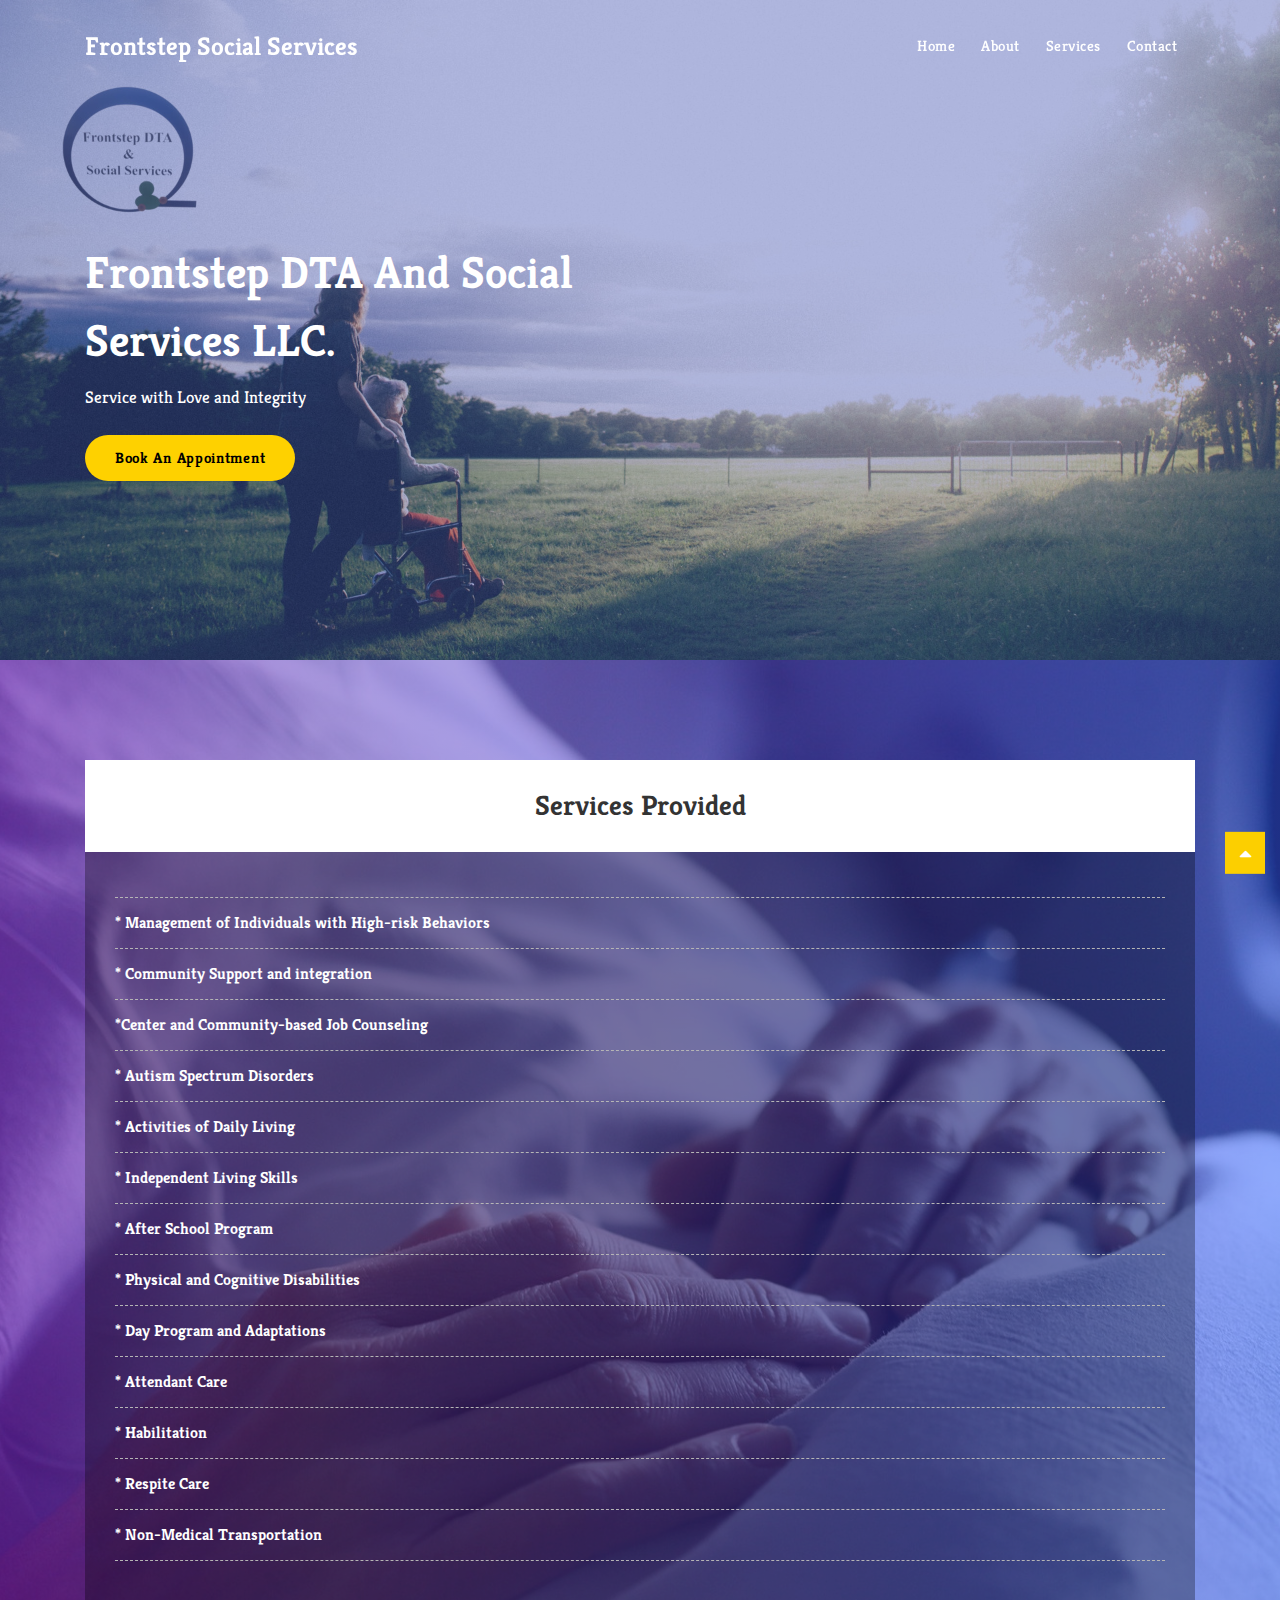
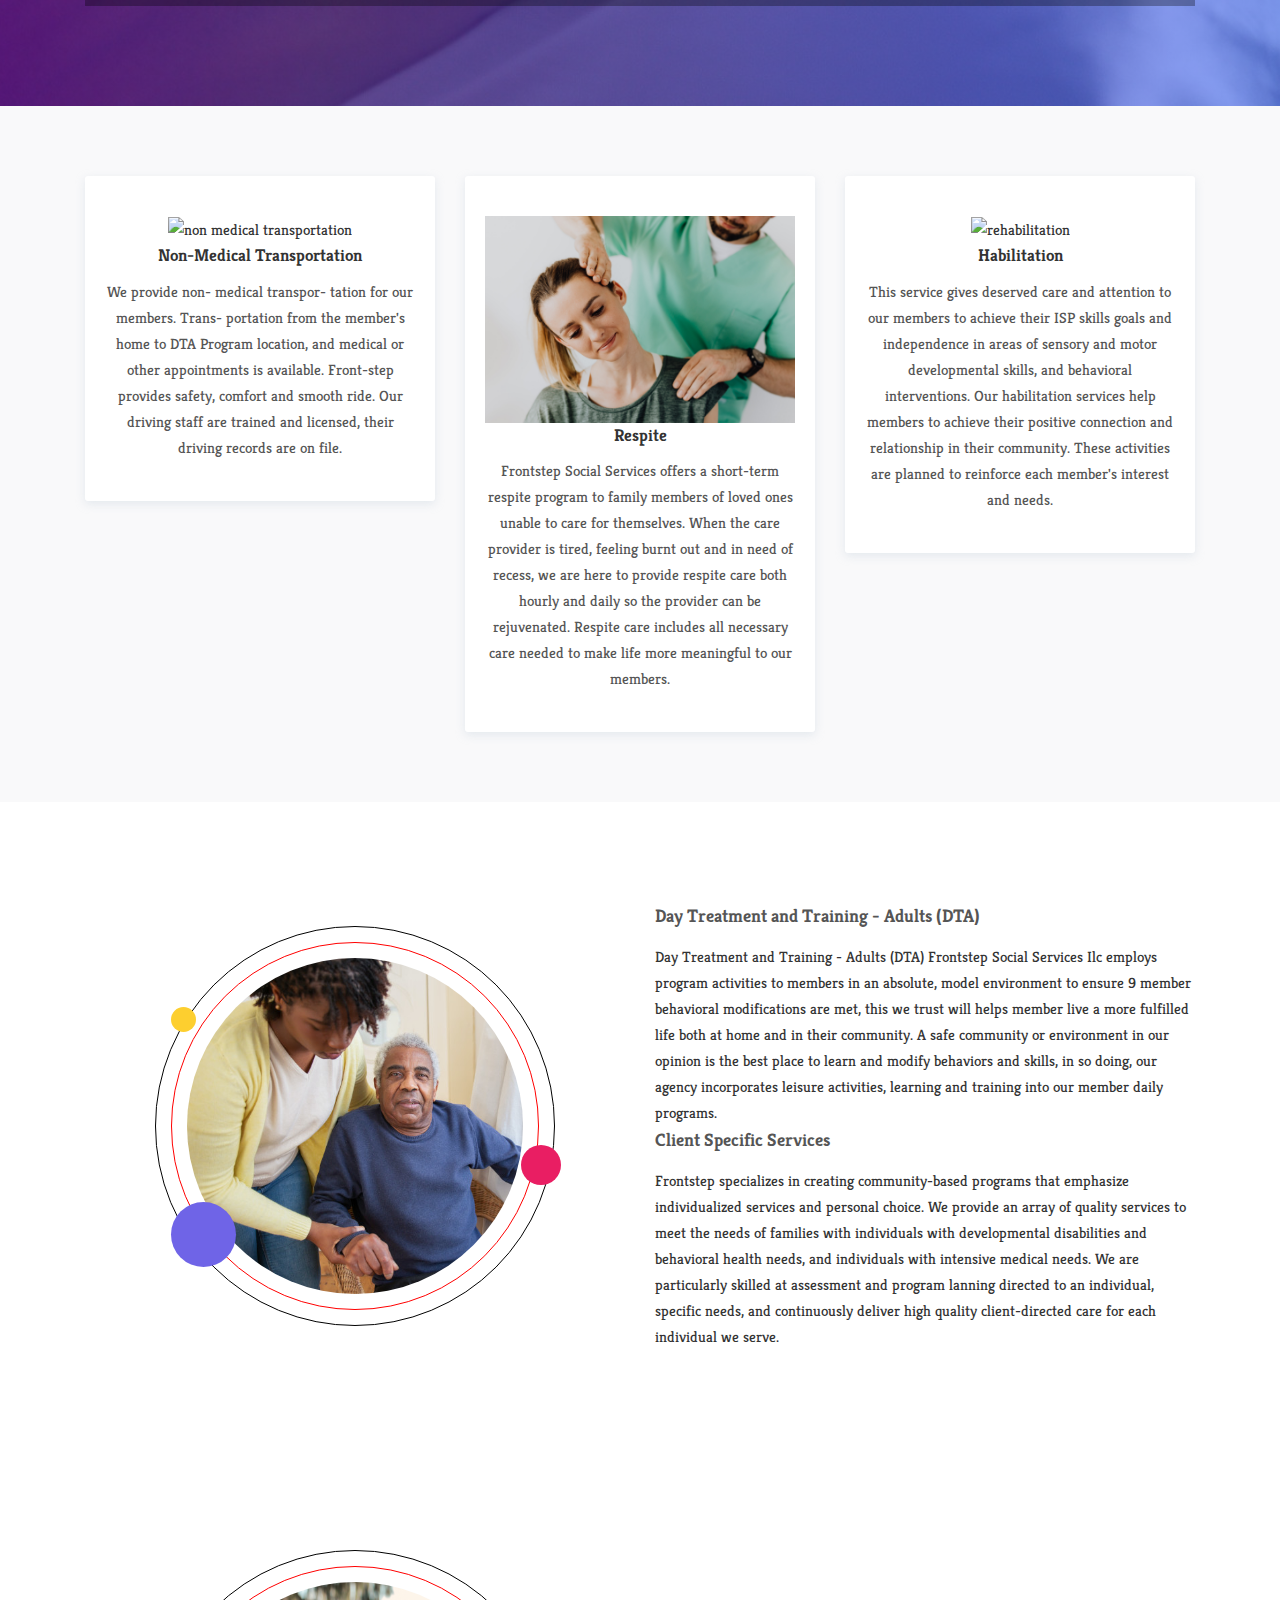
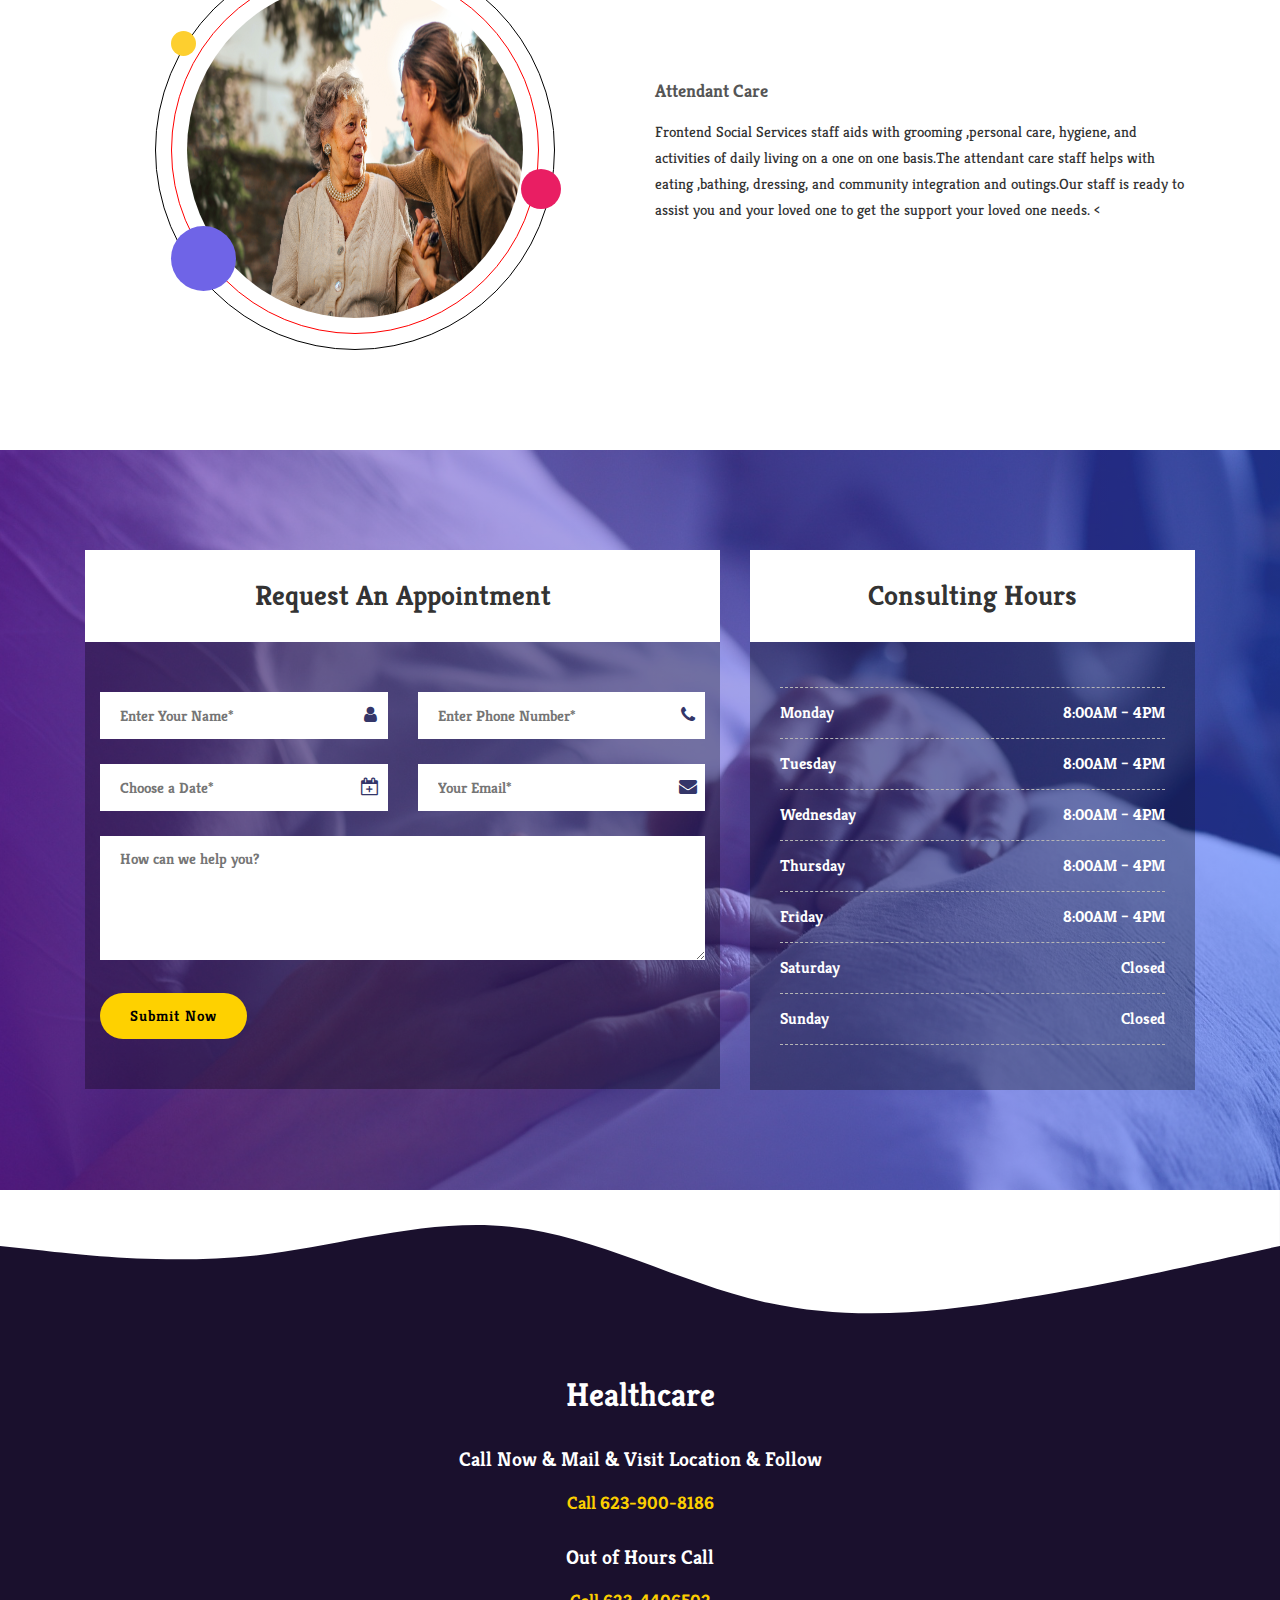
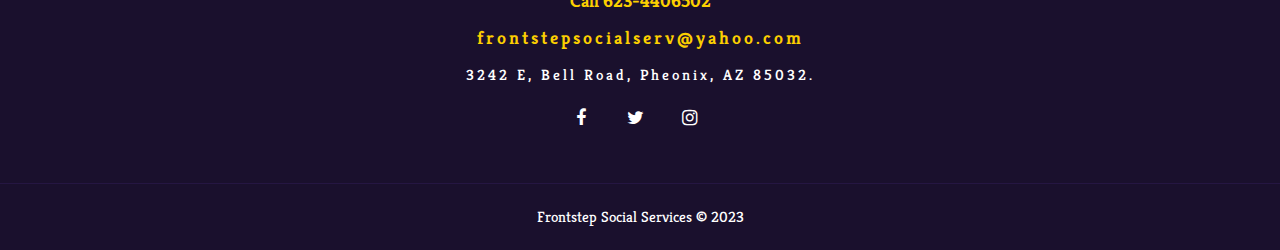
==== commit e3e1a9cd: "Update index.html" ====
--- a/index.html
+++ b/index.html
@@ -64,6 +64,8 @@
 			<div class="row align-items-center">
 				<div class="col-lg-6 col-md-12">
 					<div class="text-left home-content z-index position-relative">
+                        <div class="d-sm-block d-md-block .d-lg-none d-xl-none"> <img src="assets/img/logo.png" alt="Logo"></div>
+                       
 						<h1>Frontstep DTA and Social  Services LLC.</h1>
 						<p>Service with Love and Integrity</p>	<a href="#contact" class="button js-scroll">Book An Appointment</a>
 					</div>
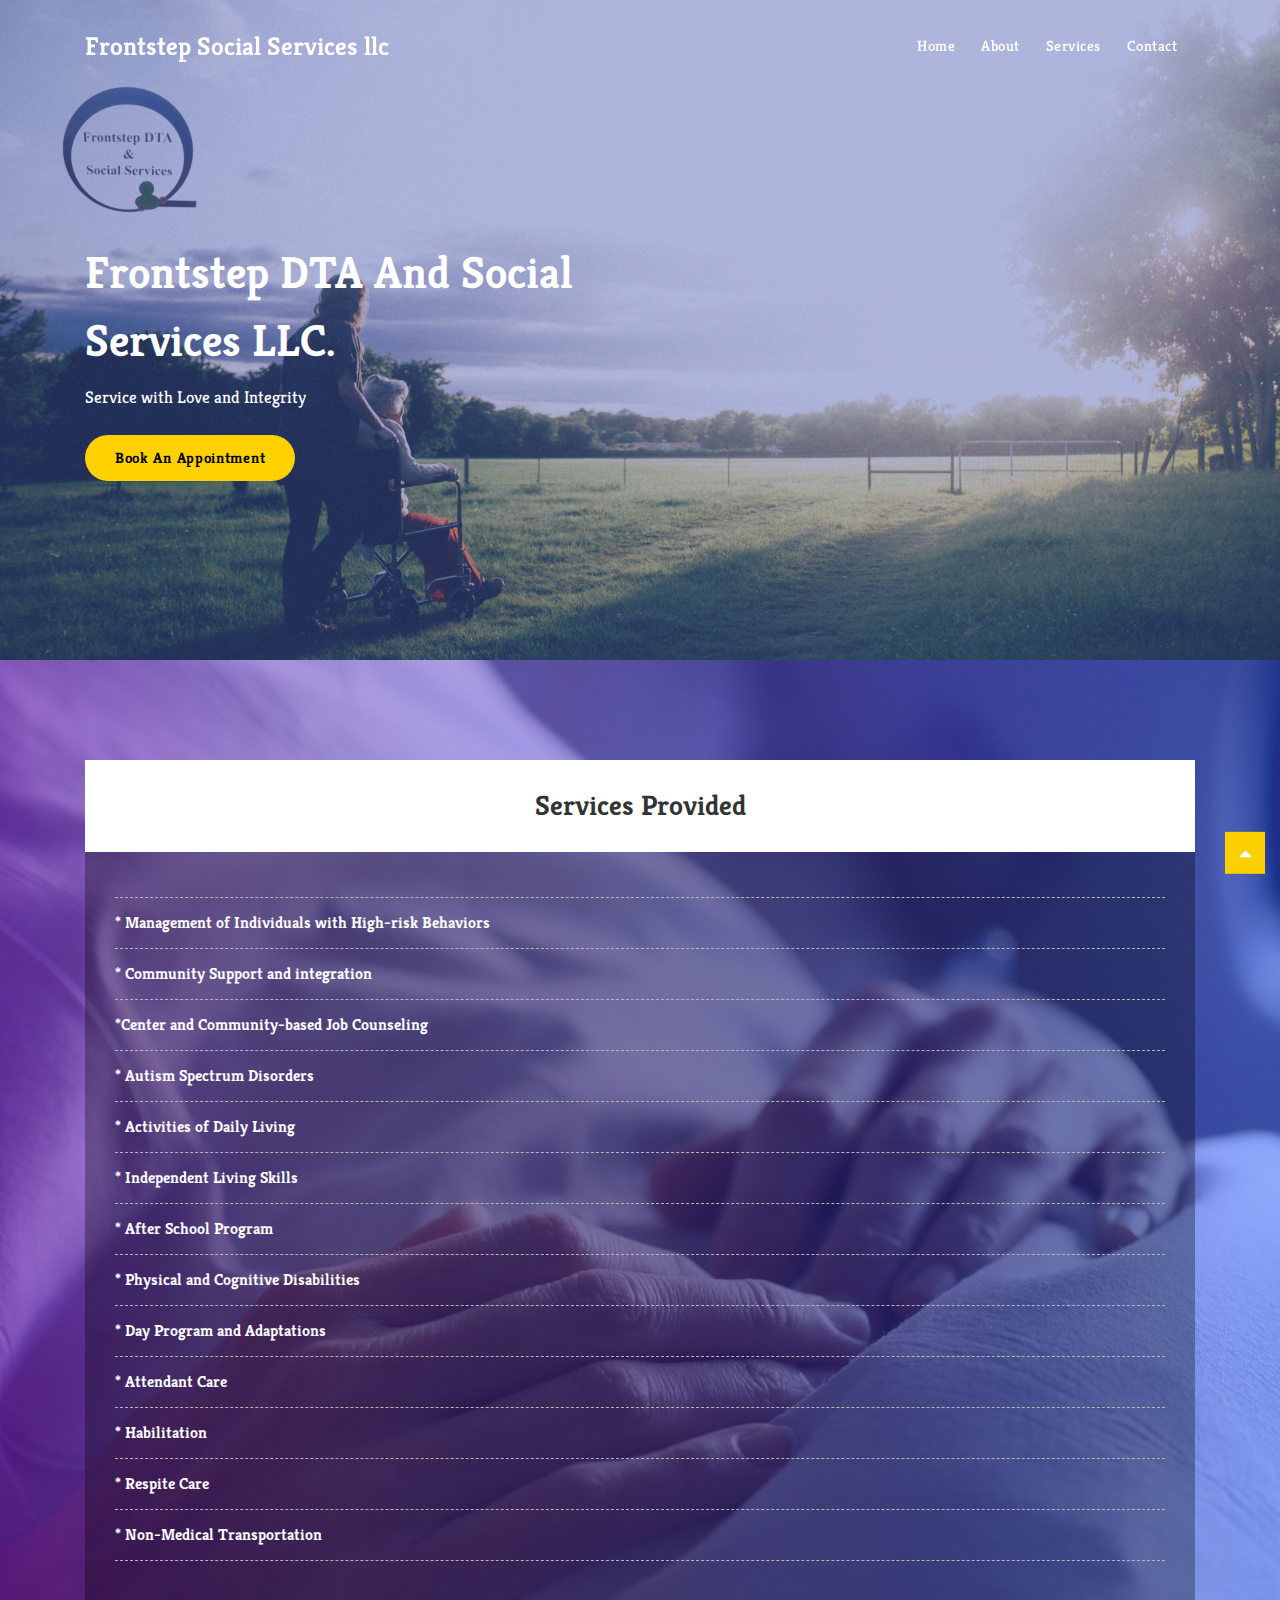
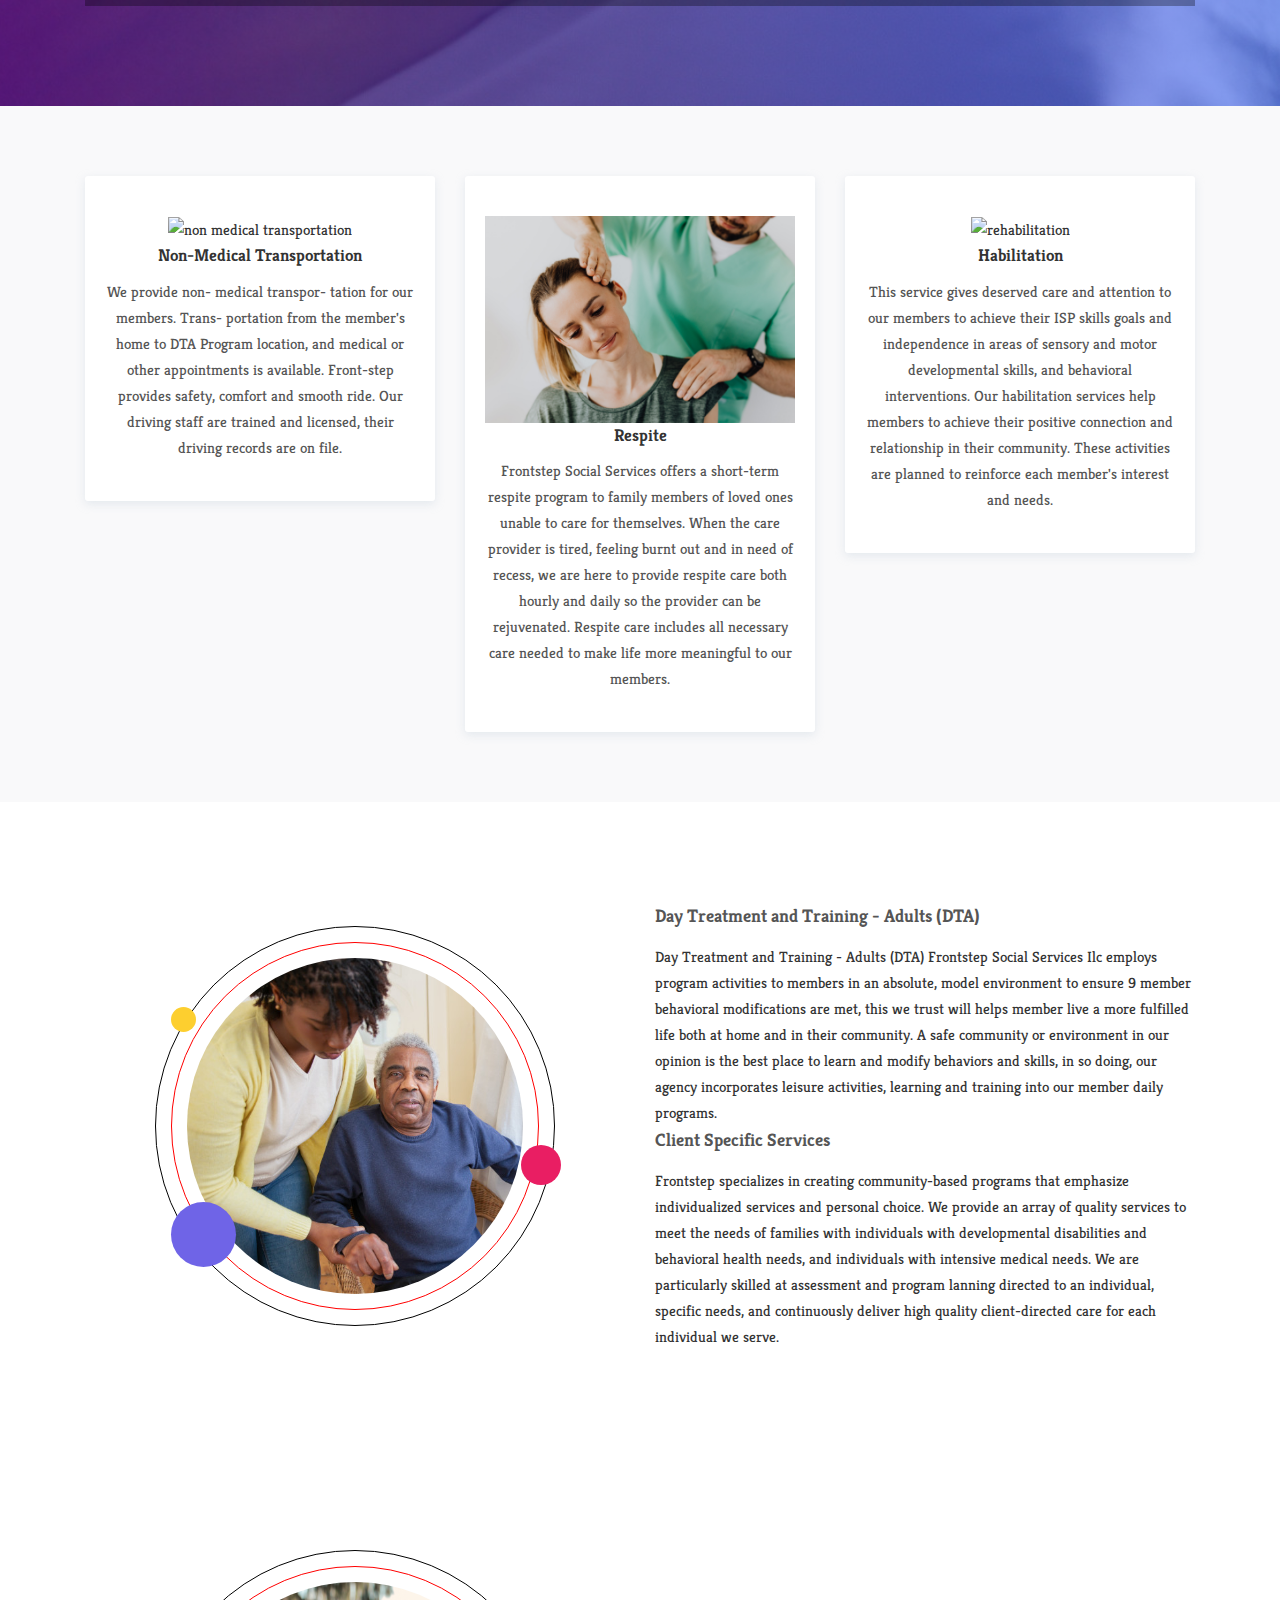
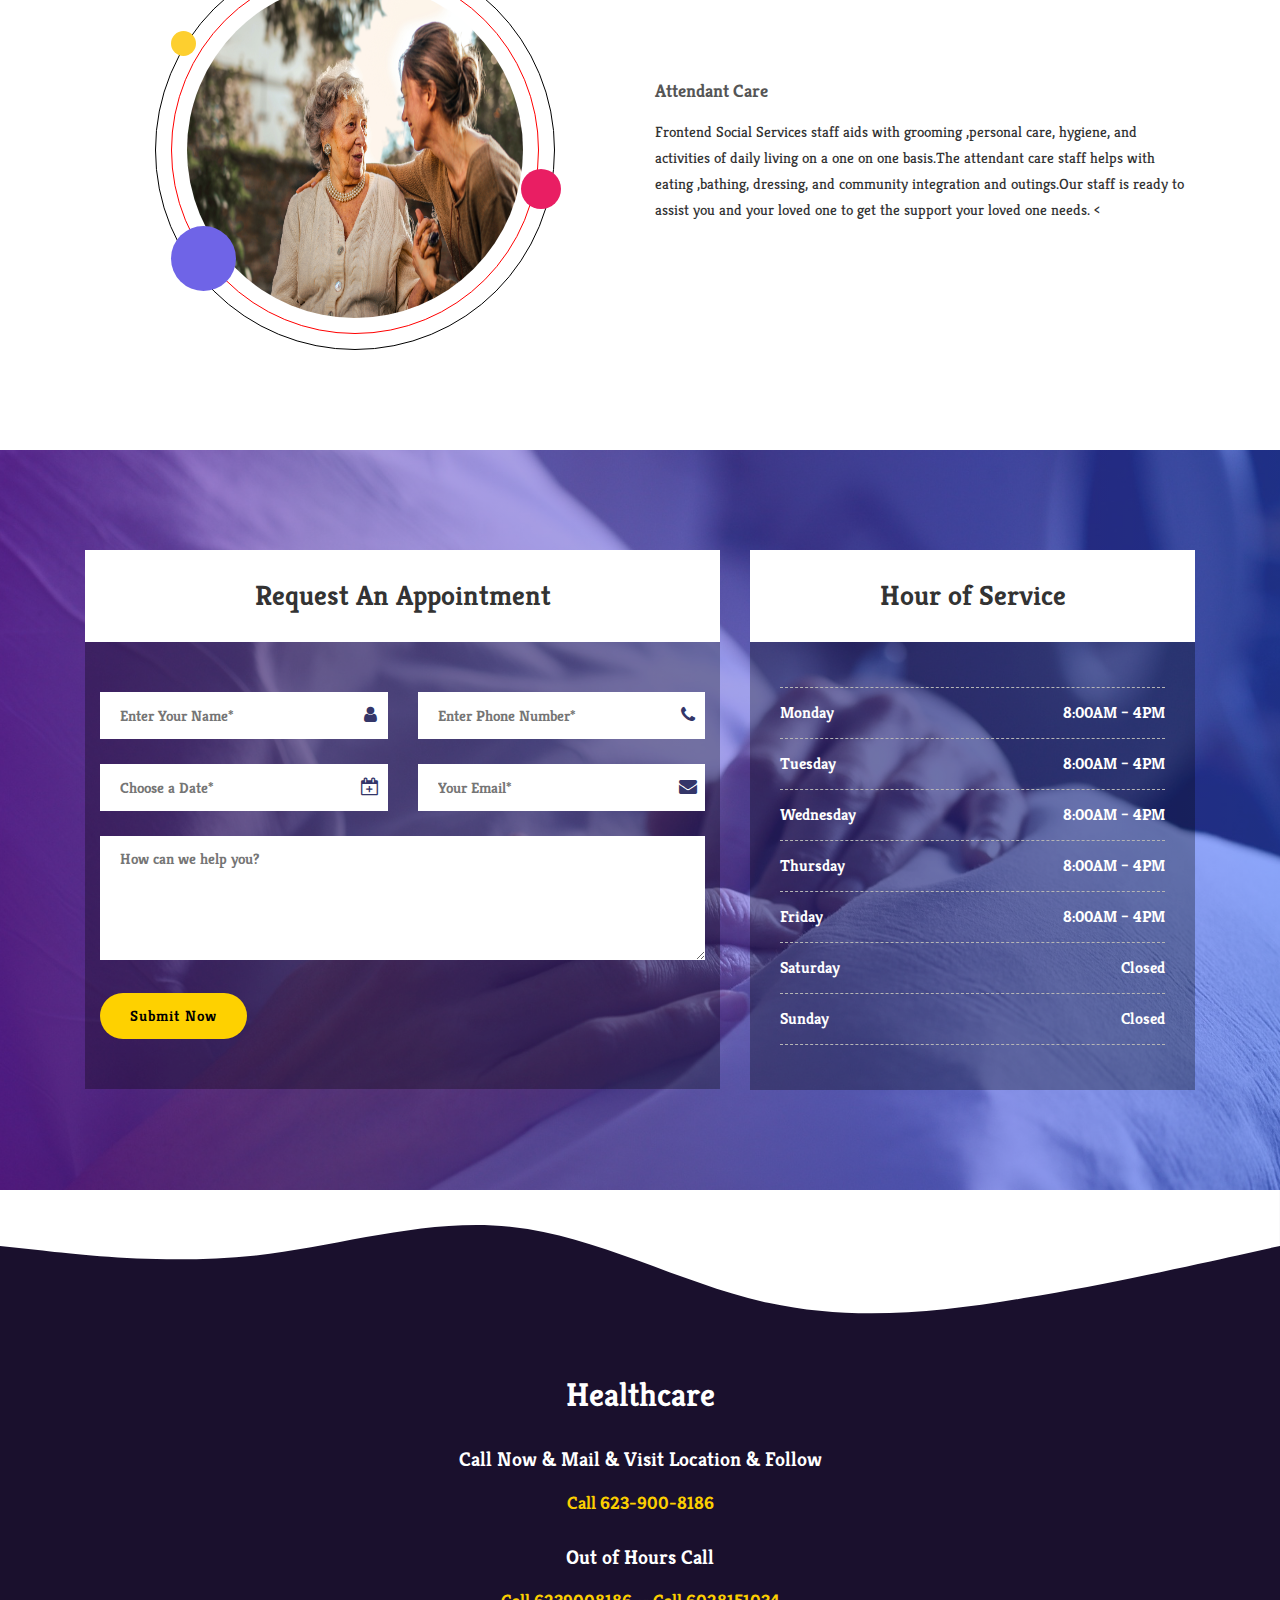
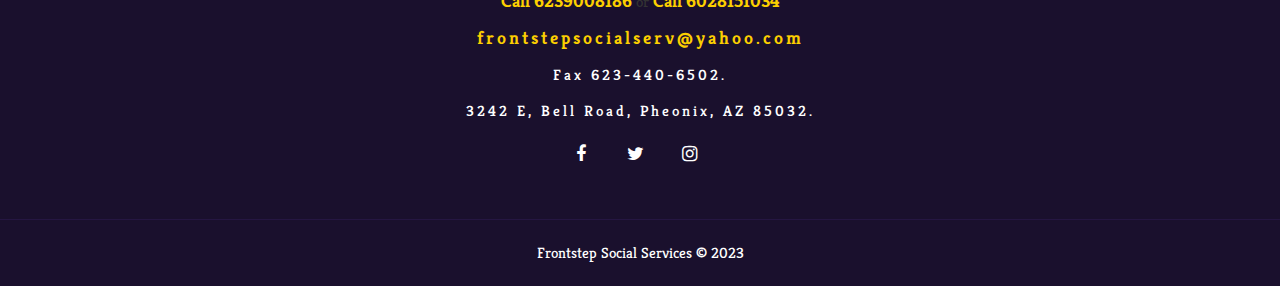
==== commit 54ec392d: "Update index.html" ====
--- a/index.html
+++ b/index.html
@@ -36,7 +36,7 @@
 	
 	<!-- Navbar Start -->
 	<nav class="navbar navbar-b navbar-trans navbar-expand-md fixed-top" id="mainNav">
-		<div class="container"> <a class="navbar-brand js-scroll" href="index.html">Frontstep Social Services </a>
+		<div class="container"> <a class="navbar-brand js-scroll" href="index.html">Frontstep Social Services llc </a>
 			<button class="navbar-toggler collapsed" type="button" data-toggle="collapse" data-target="#navbarDefault" aria-controls="navbarDefault" aria-expanded="false" aria-label="Toggle navigation"> <span></span>  <span></span>  <span></span> 
 			</button>
 			<div class="navbar-collapse collapse justify-content-end" id="navbarDefault">
@@ -175,7 +175,7 @@
 				<div class="col-lg-4 col-md-6 col-sm-12 choose-item-box">
 					<div class="single-choose-item">
 						
-                         <img src="assets/img/rehab2.jpg" alt="rehabilitation" />
+                         <img src="assets/img/rehab1.jpg" alt="rehabilitation" />
 						<h3>Habilitation</h3>
 						<p>This service gives deserved care and attention to our members to achieve their ISP skills goals and independence in areas of sensory and motor developmental skills, and behavioral interventions. Our habilitation services help members to achieve their positive connection and relationship in their community. These activities are planned to reinforce each member's interest and needs.</p>
 					</div>
@@ -438,7 +438,7 @@
 				</div>
 				<div class="col-lg-5 col-md-12">
 					<div class="contact-box-title">
-						<h3>Consulting Hours</h3>
+						<h3>Hour of Service</h3>
 					</div>
 					<div class="consulting-hour-box">
 						<ul class="consulting-hour-list">
@@ -579,9 +579,11 @@
                             <br>
                             <br>
                             <h3>Out of Hours Call</h3>
-							<a href="tel:+1623-440-6502">Call 623-4406502</a>  
+							<a href="tel:+1623-440-6502">Call 6239008186</a>  or 
+                            <a href="tel:+1623-440-6502">Call 6028151034</a>  
 							<p><a href="frontstepsocialserv@yahoo.com">frontstepsocialserv@yahoo.com</a>
 							</p>
+                            <p>Fax 623-440-6502.</p>
 							<p>3242 E, Bell Road, Pheonix, AZ 85032.</p>
 							<ul class="footer-social-icon">
 								<li> <a href="#"><i class="fa fa-facebook"></i></a> 
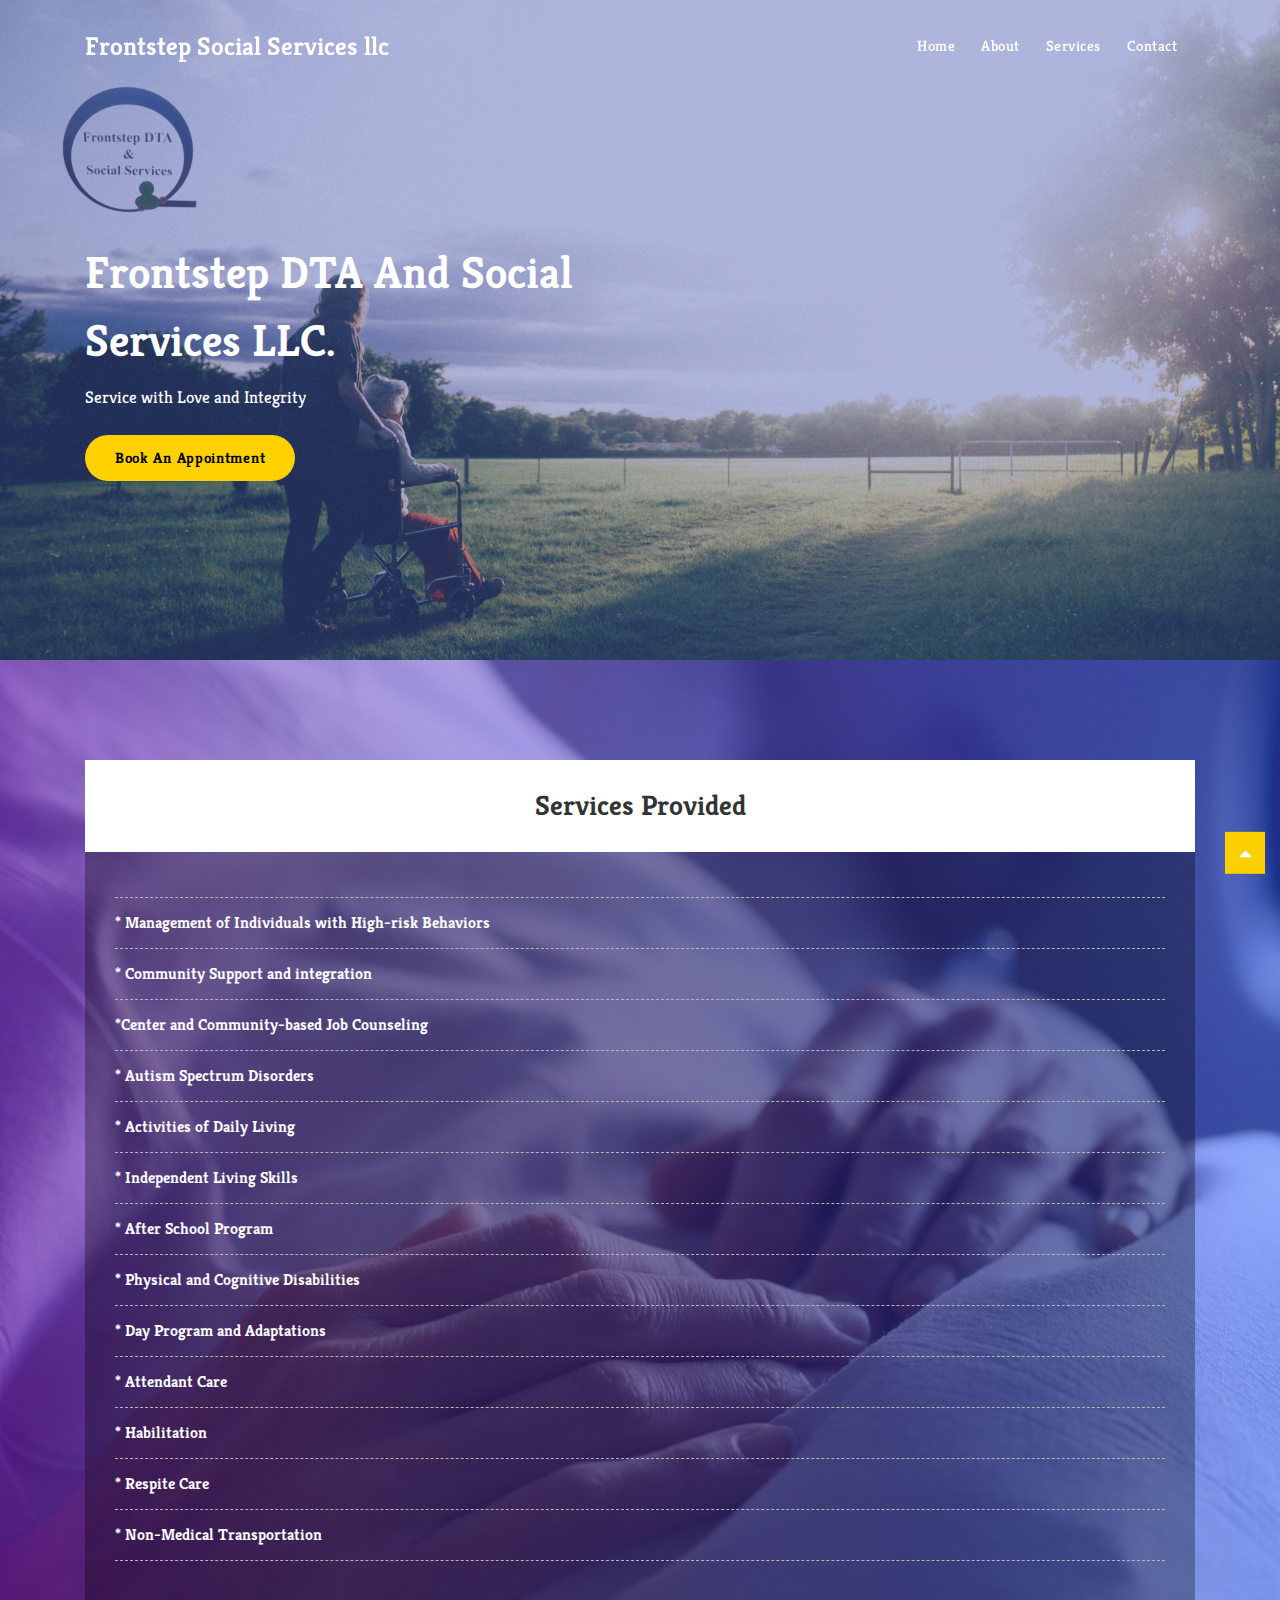
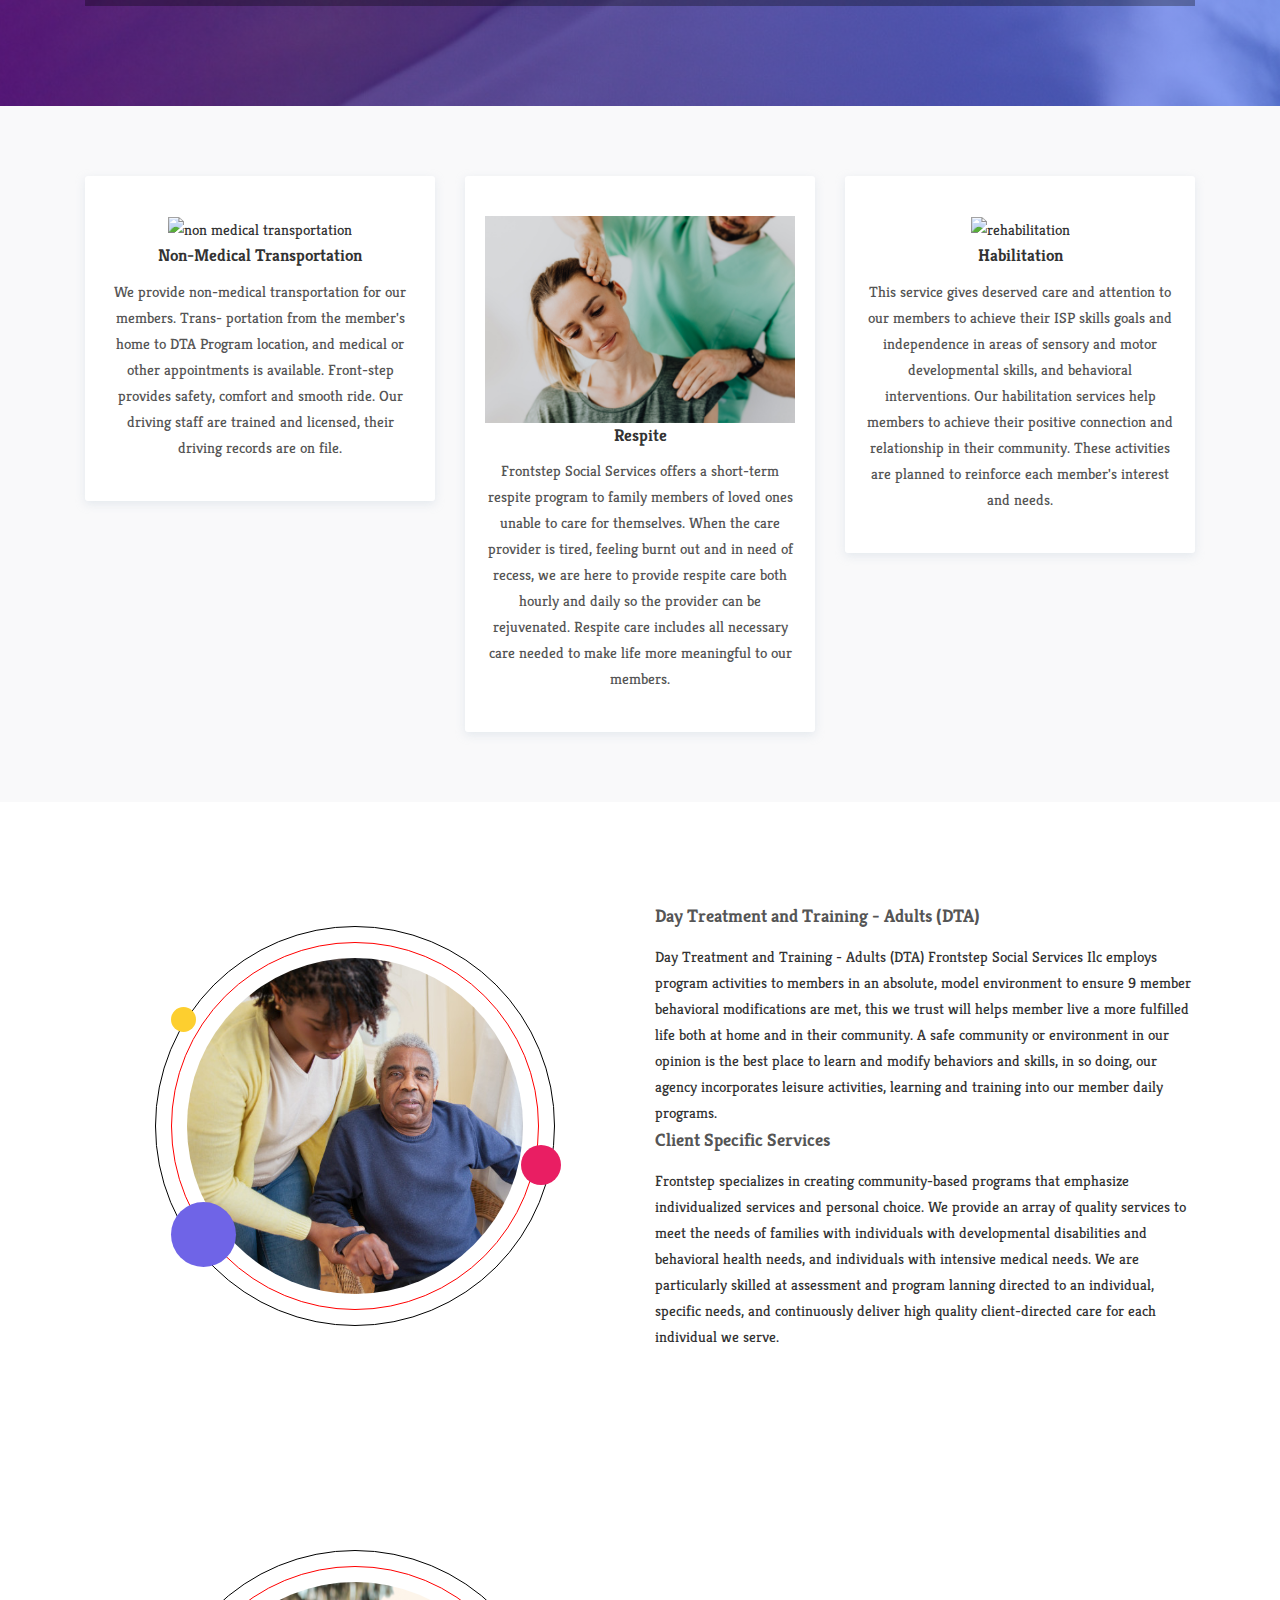
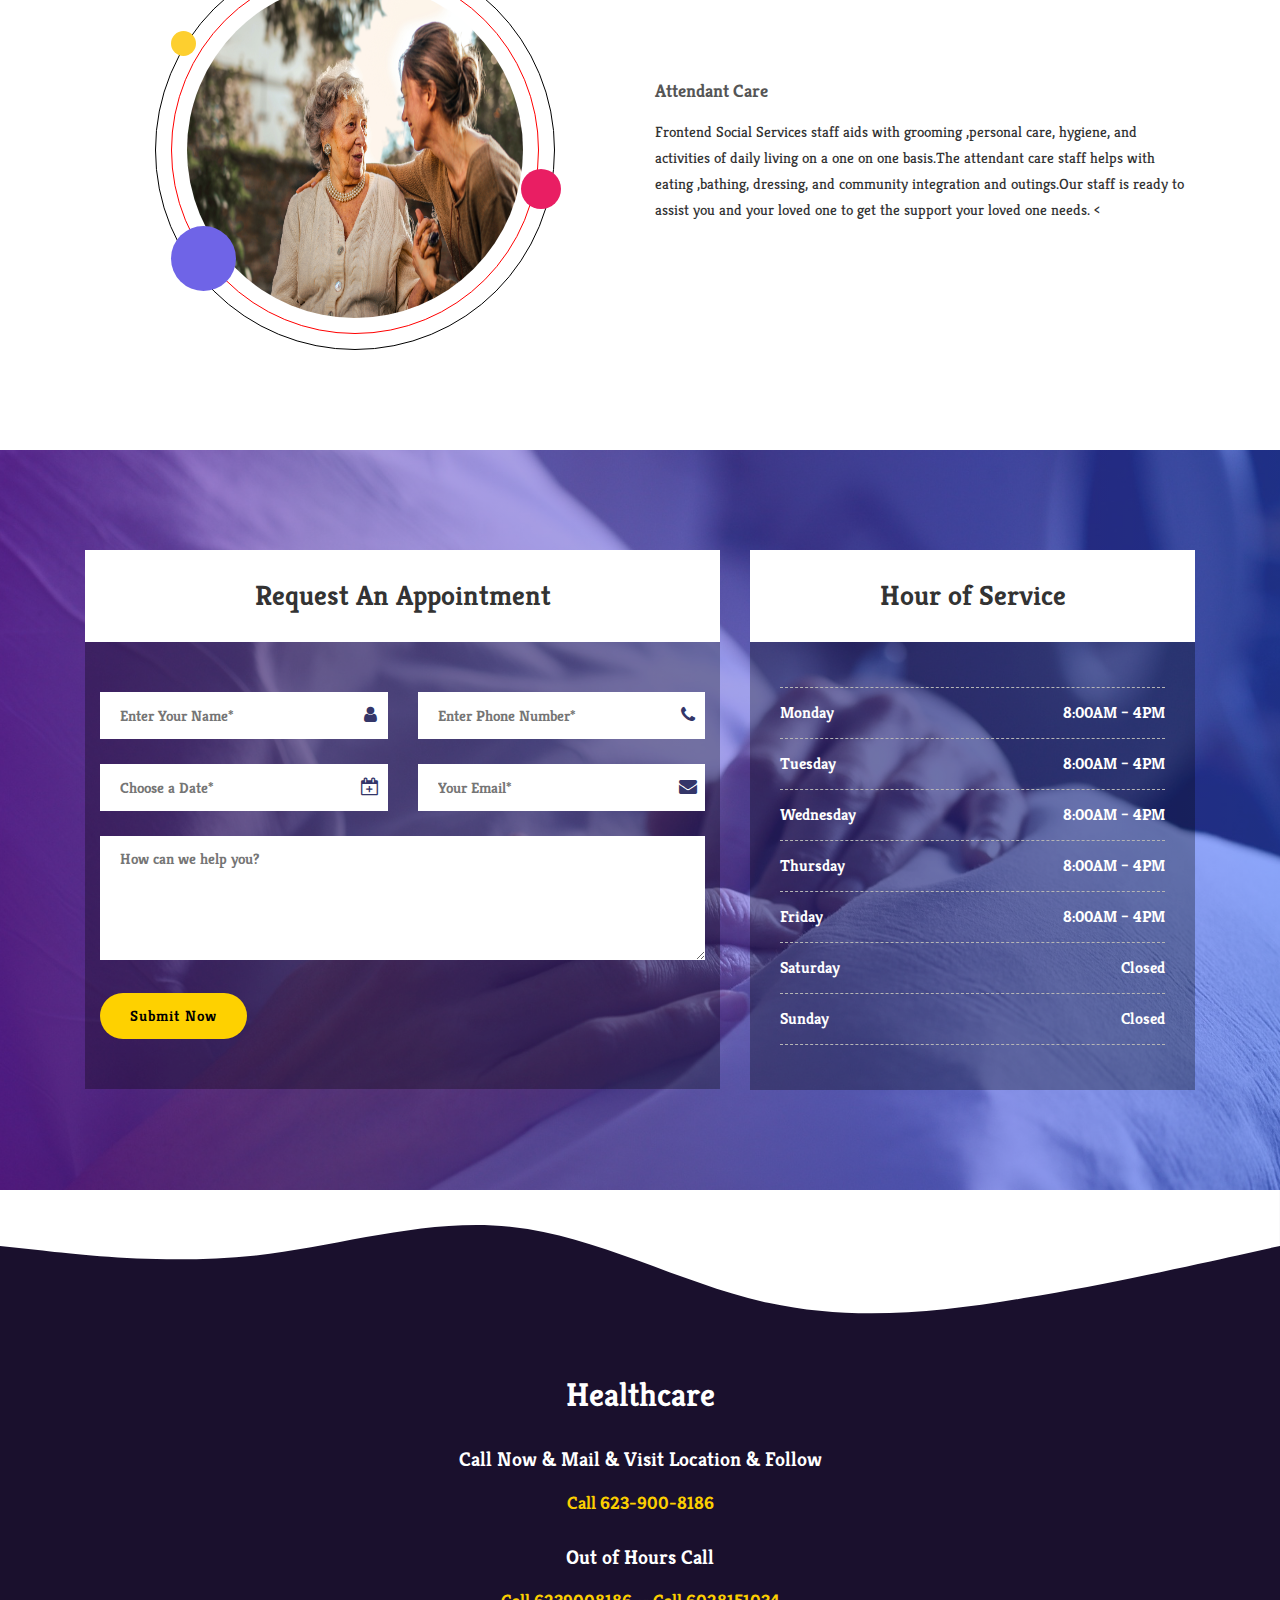
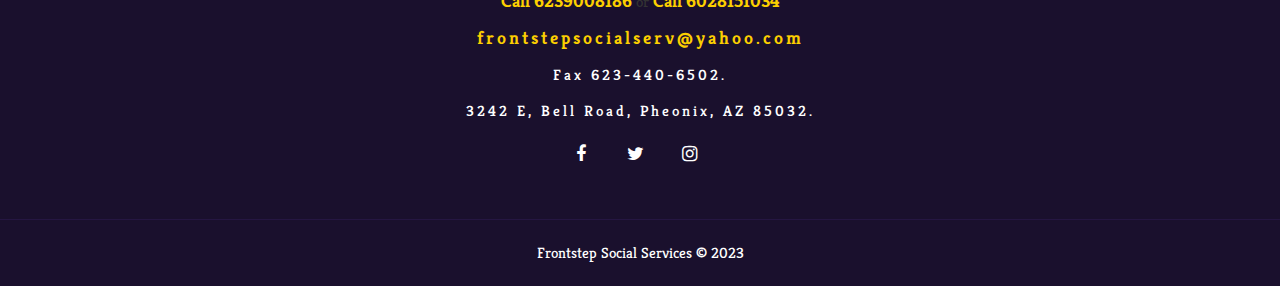
==== commit a342fc1d: "Update index.html" ====
--- a/index.html
+++ b/index.html
@@ -160,7 +160,7 @@
 						
                         <img src="assets/img/non-medical.jpg" alt="non medical transportation" />
 						<h3>Non-Medical Transportation </h3>
-						<p>We provide non- medical transpor- tation for our members. Trans-
+						<p>We provide non-medical transportation for our members. Trans-
 							portation from the member's home to DTA Program location, and
 							medical or other appointments is available. Front-step provides safety, comfort and smooth ride. Our driving staff are trained and licensed, their driving records are on file.</p>
 					</div>
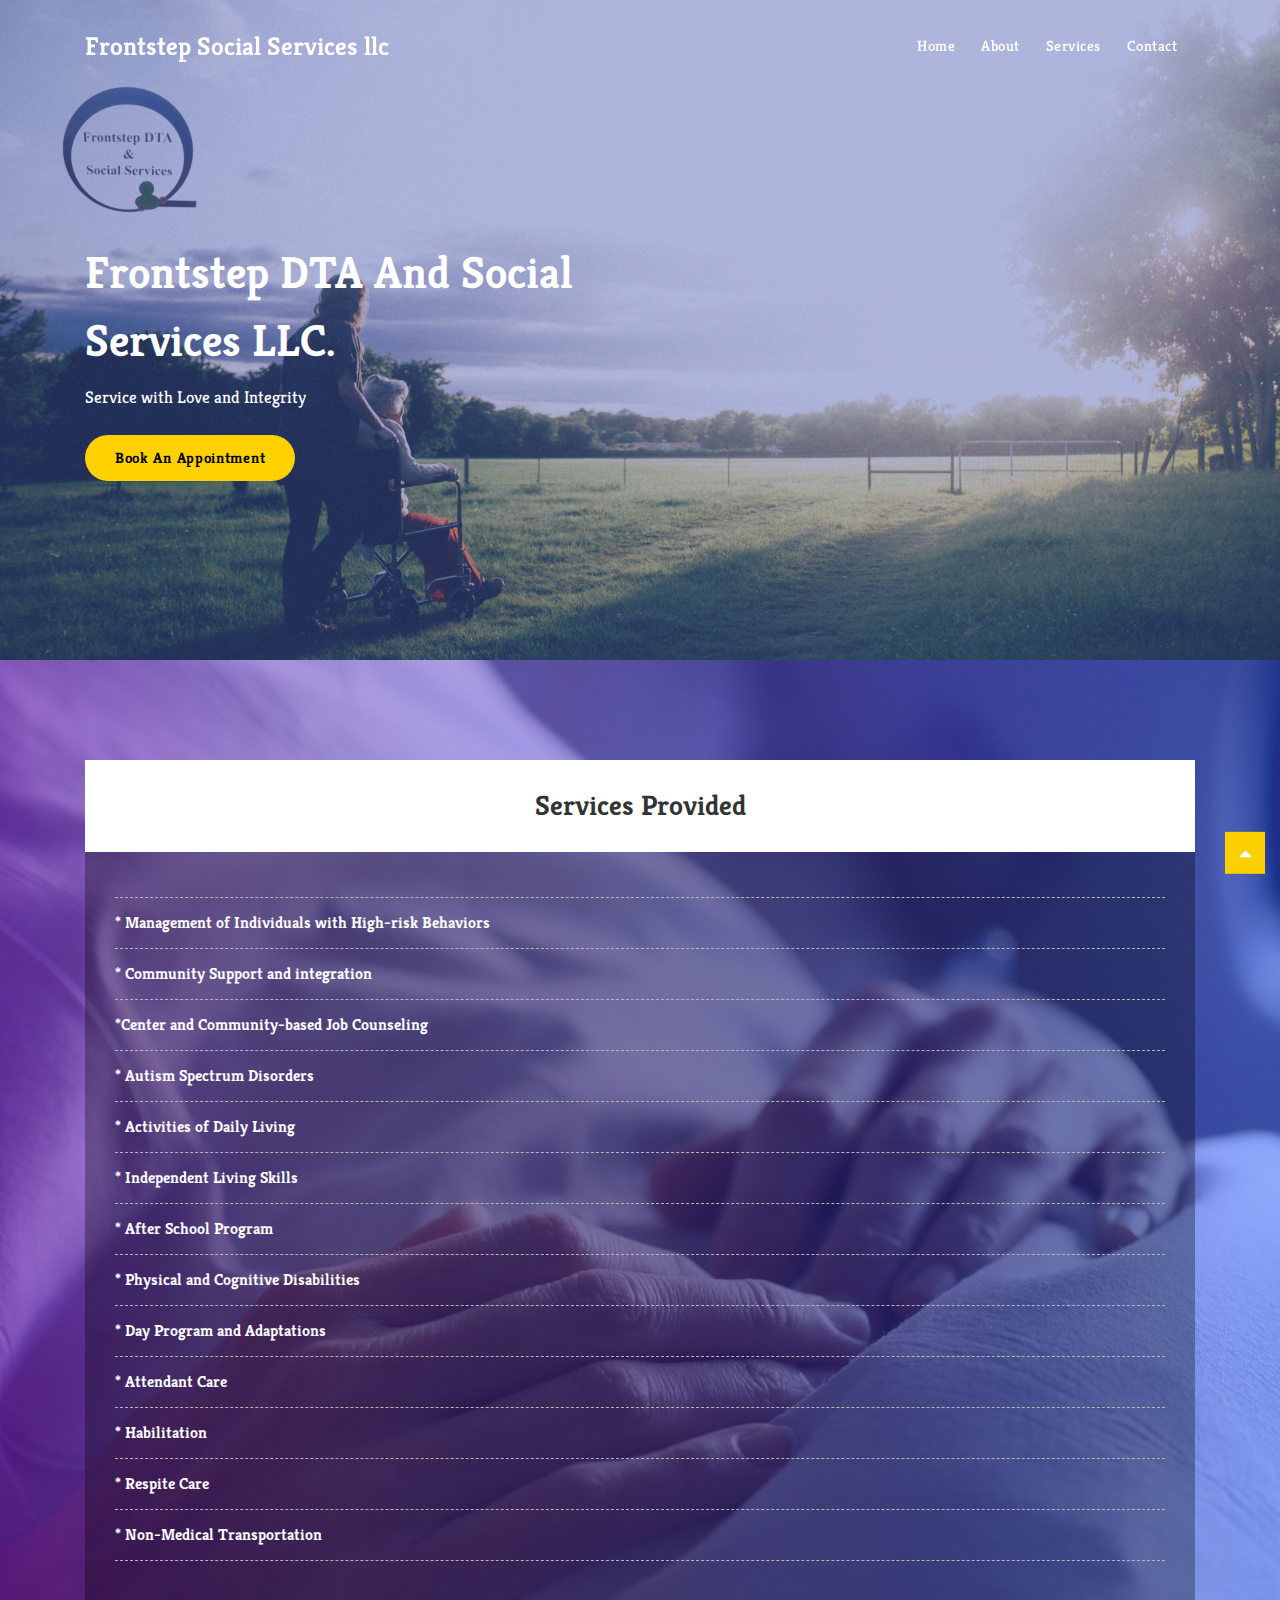
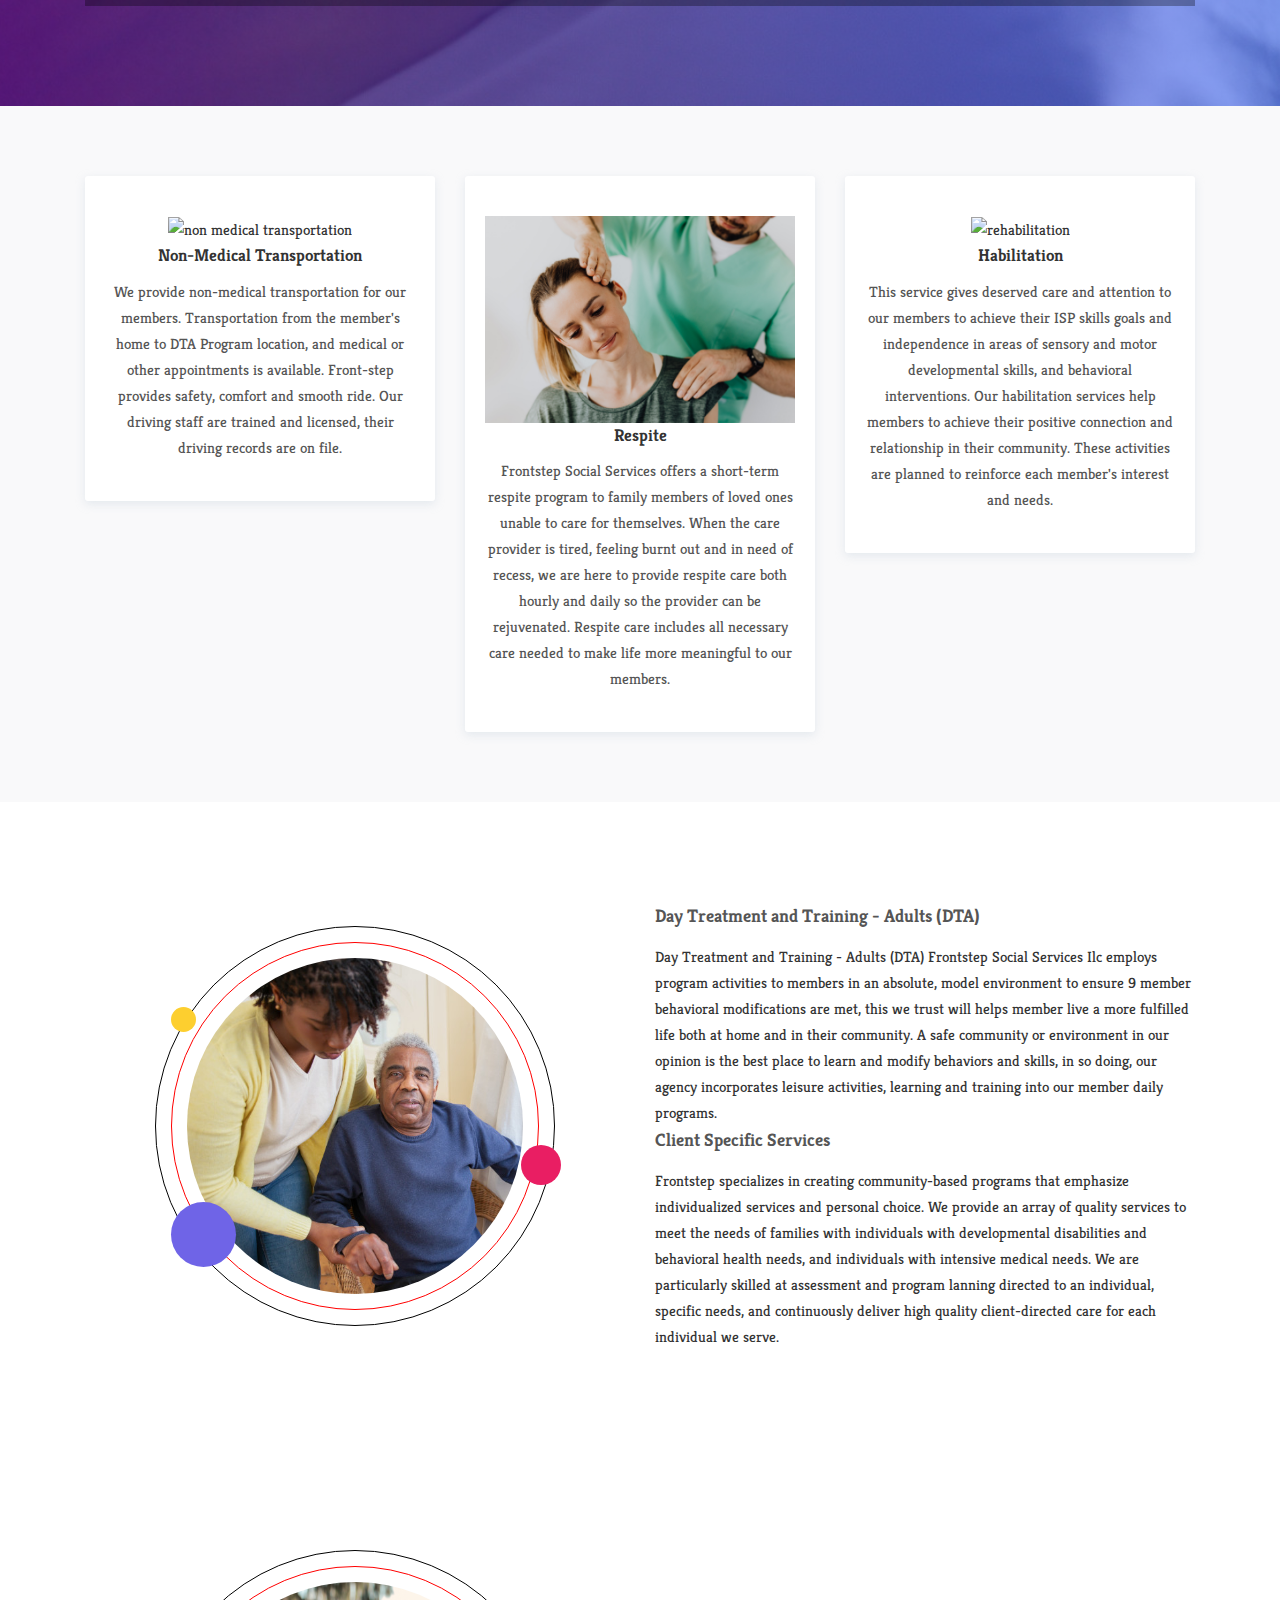
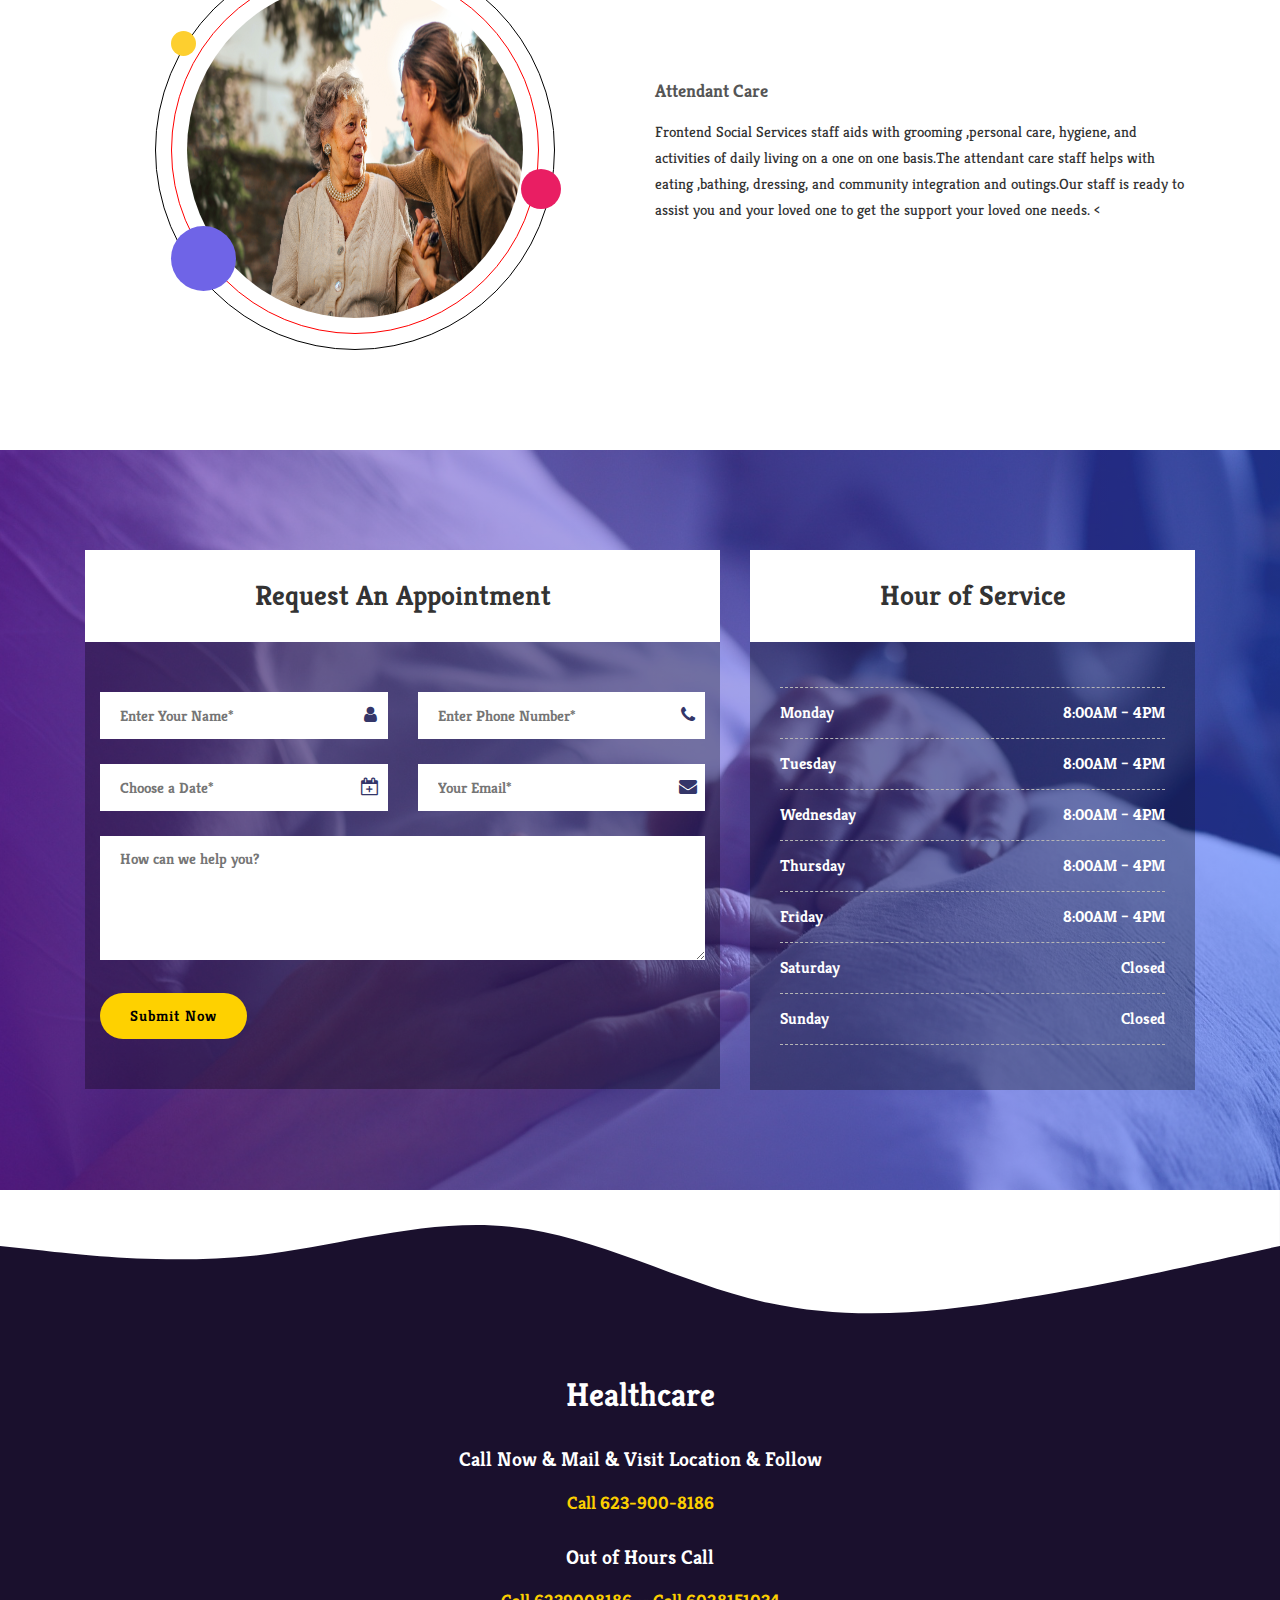
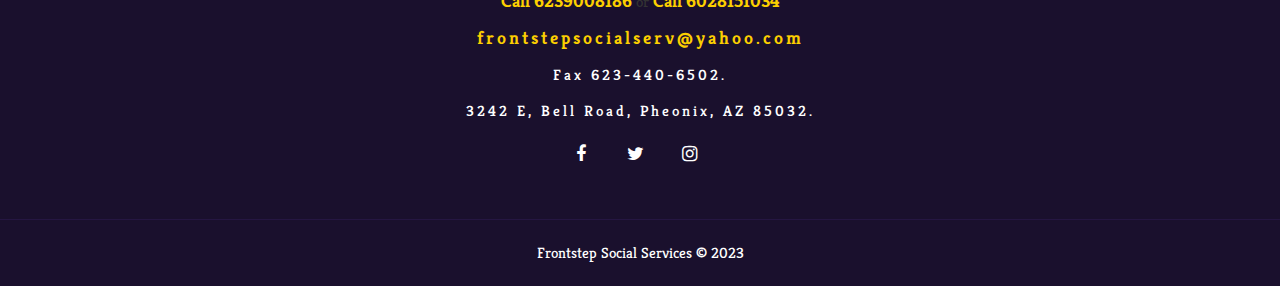
==== commit df89e46f: "Update index.html" ====
--- a/index.html
+++ b/index.html
@@ -160,8 +160,7 @@
 						
                         <img src="assets/img/non-medical.jpg" alt="non medical transportation" />
 						<h3>Non-Medical Transportation </h3>
-						<p>We provide non-medical transportation for our members. Trans-
-							portation from the member's home to DTA Program location, and
+						<p>We provide non-medical transportation for our members. Transportation from the member's home to DTA Program location, and
 							medical or other appointments is available. Front-step provides safety, comfort and smooth ride. Our driving staff are trained and licensed, their driving records are on file.</p>
 					</div>
 				</div>
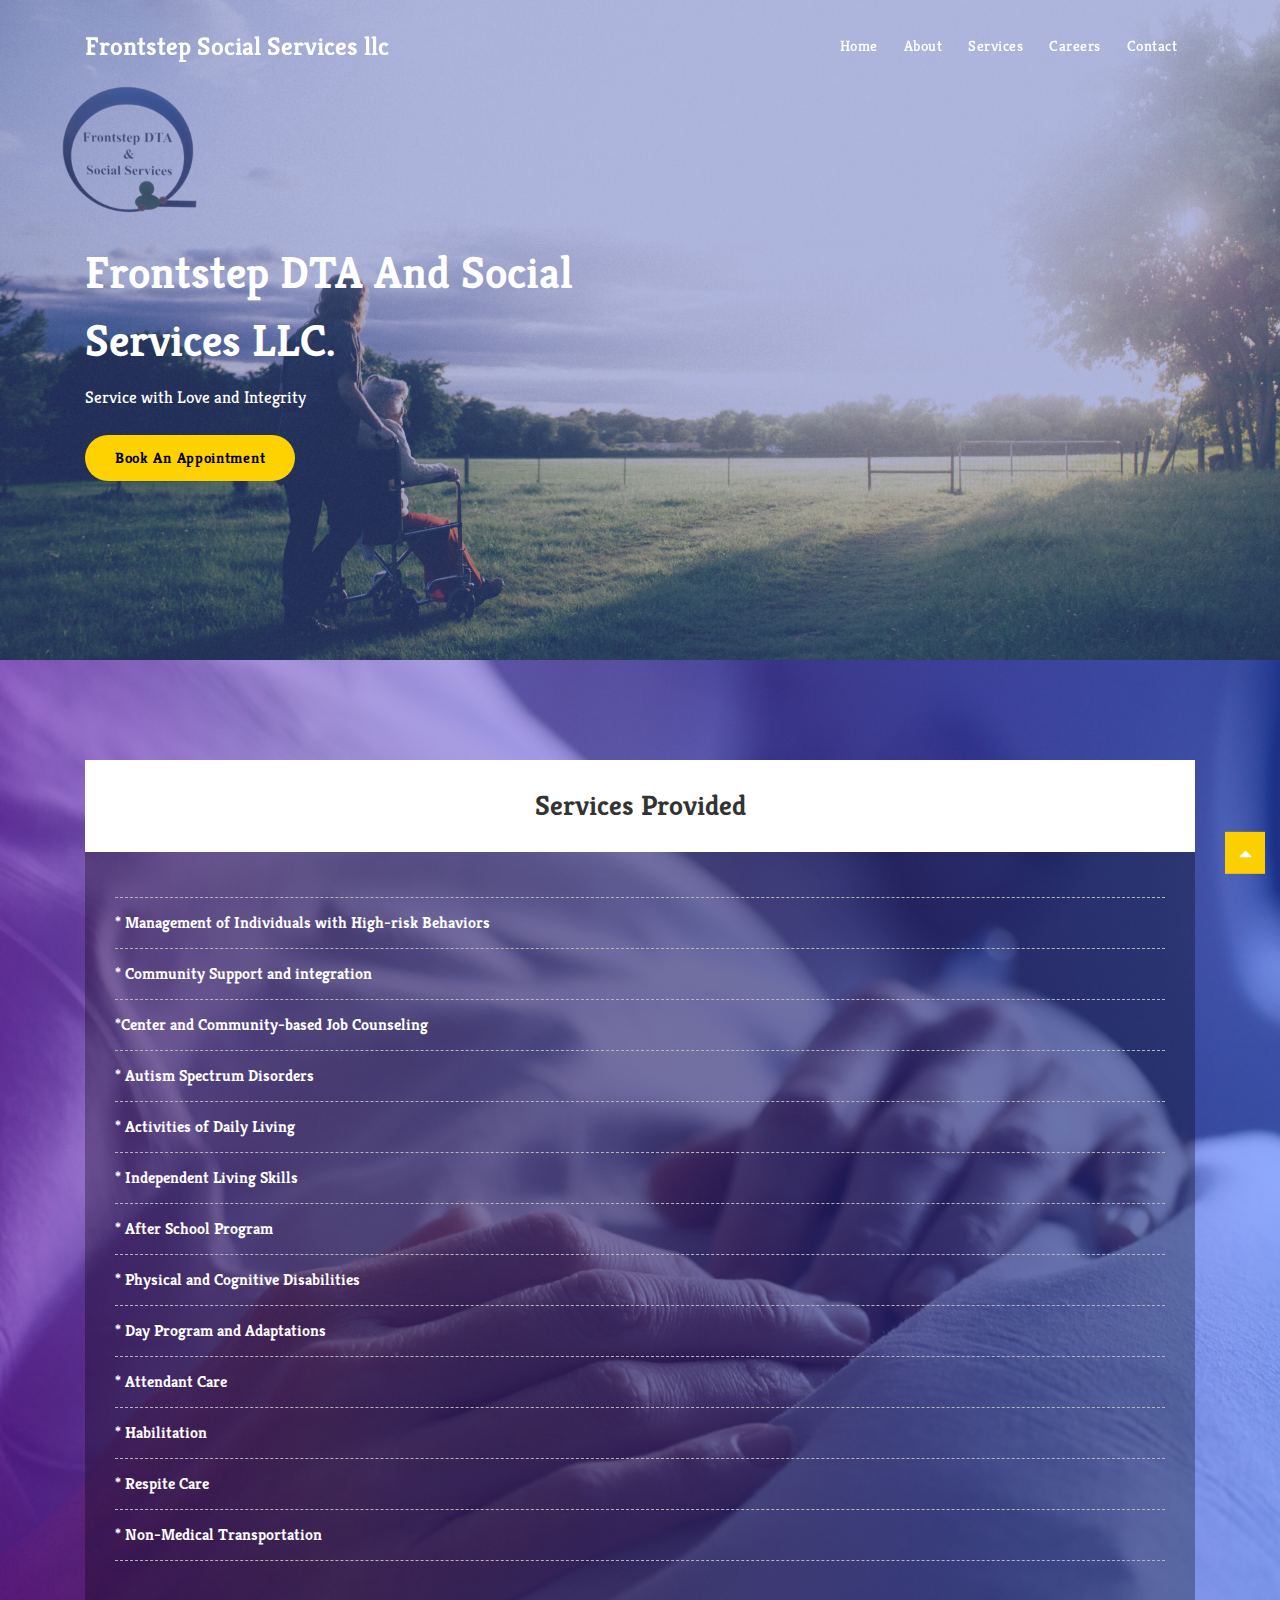
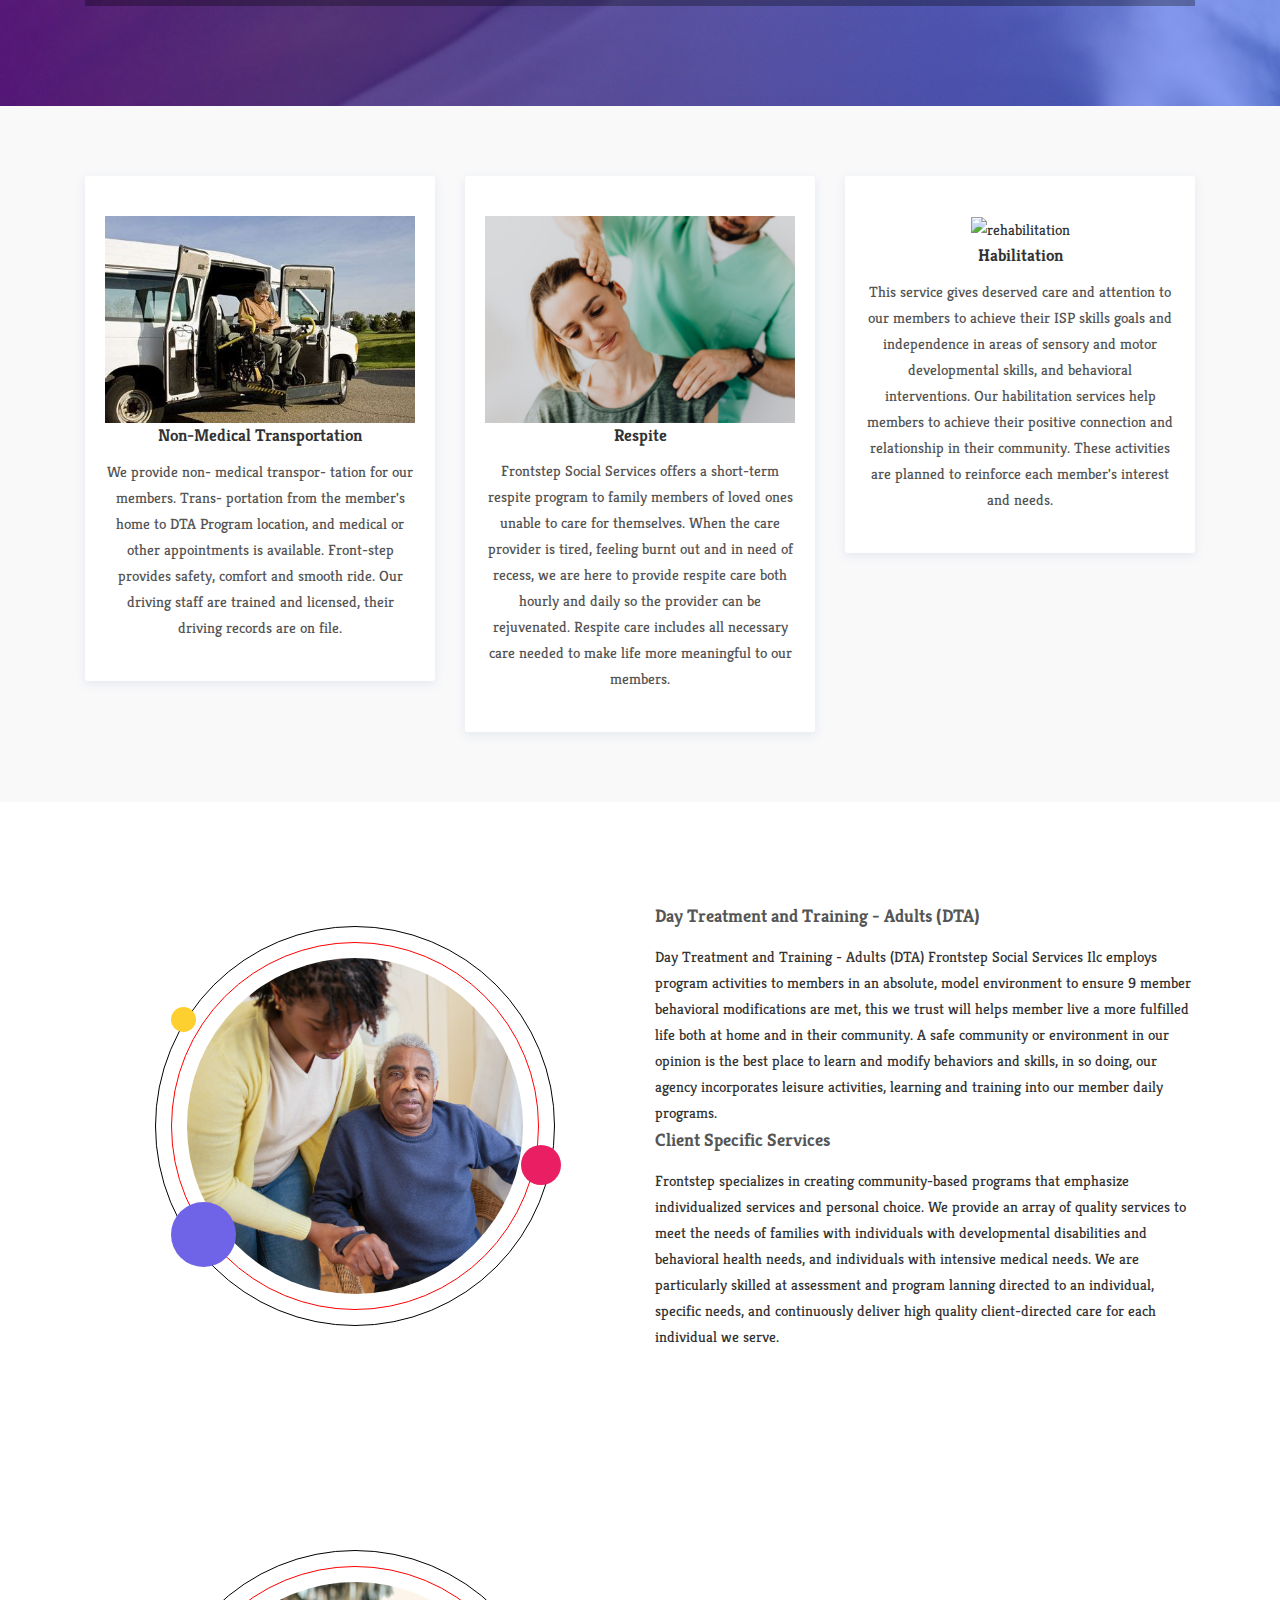
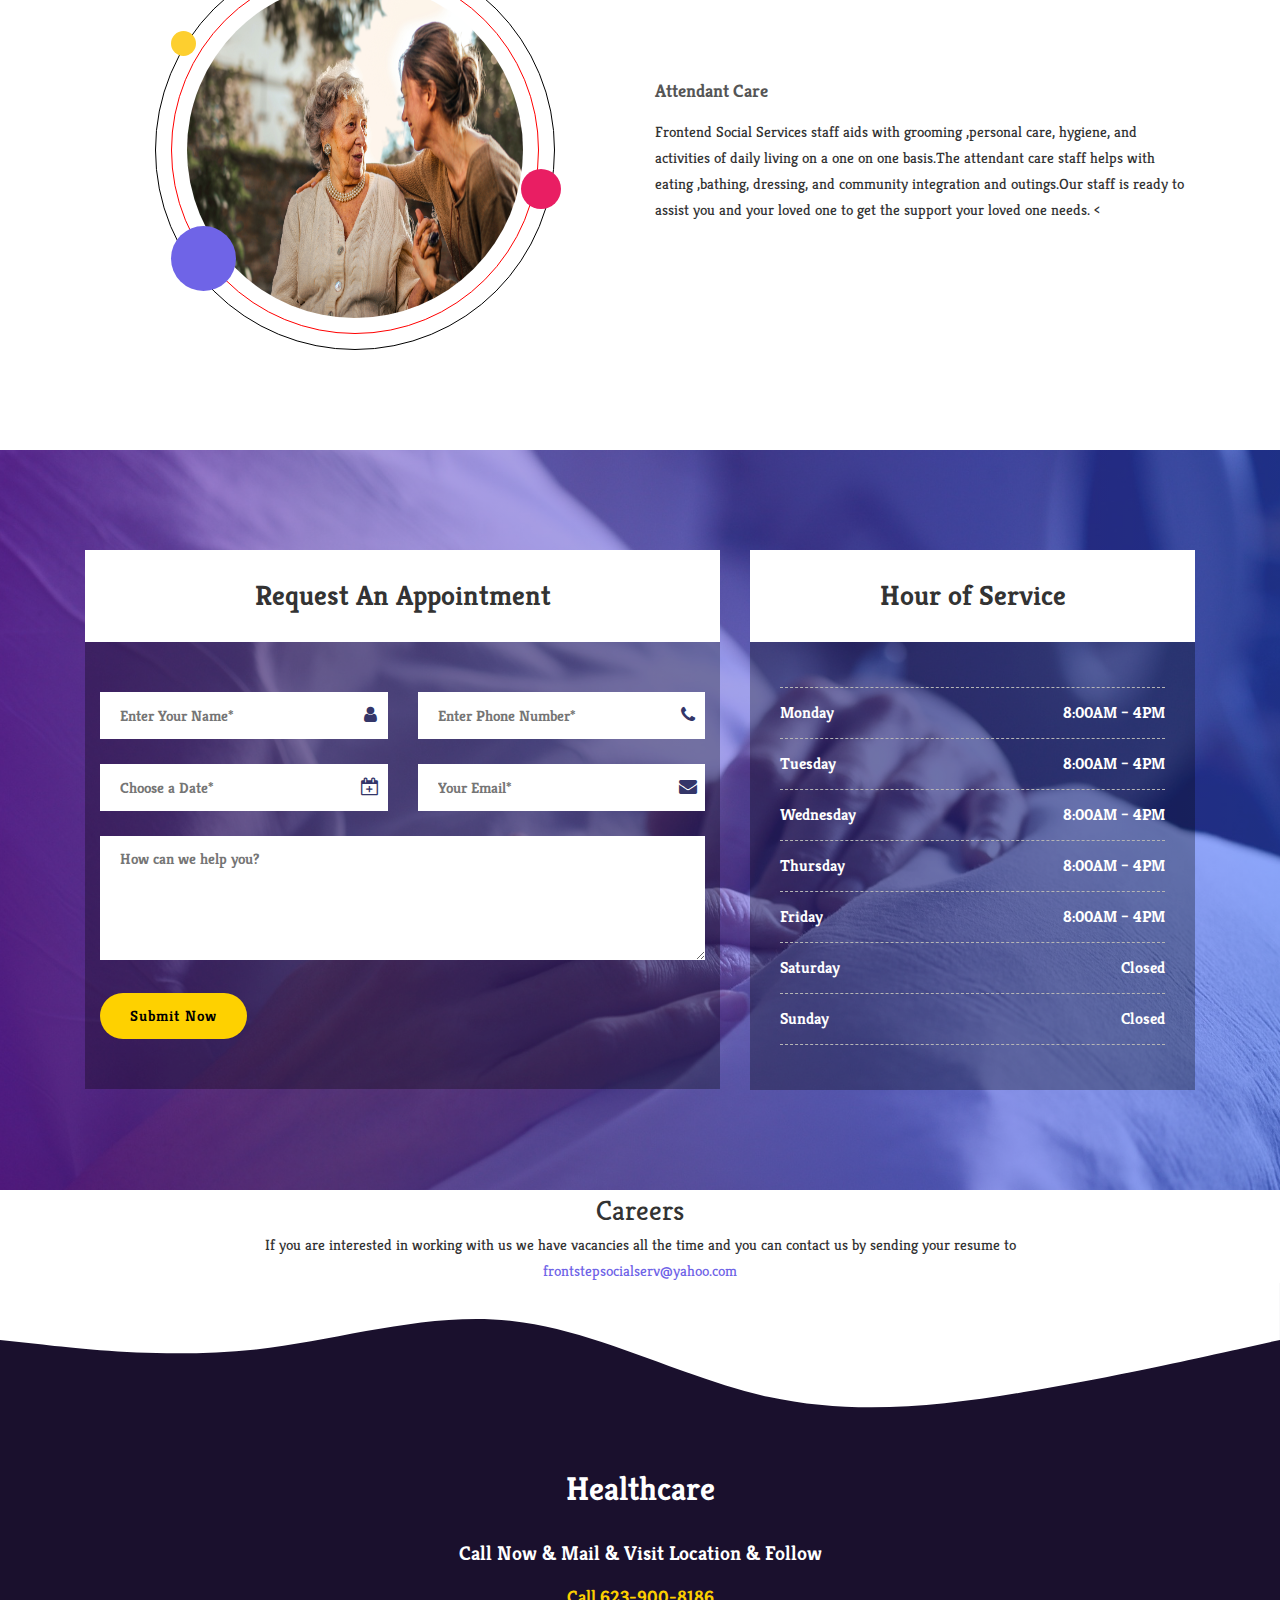
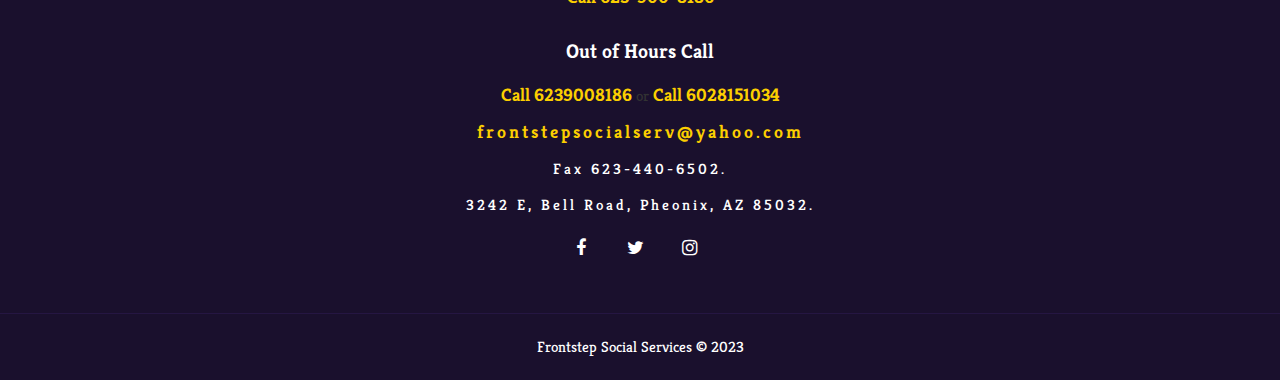
==== commit 723a15bd: "Update index.html" ====
--- a/index.html
+++ b/index.html
@@ -48,6 +48,8 @@
 					<li class="nav-item"><a class="nav-link js-scroll" href="#services">Services</a>
 					</li>
 					
+					<li class="nav-item"><a class="nav-link js-scroll" href="#careers">Careers</a>
+					</li>
 					
 					<li class="nav-item"><a class="nav-link js-scroll" href="#contact">Contact</a>
 					</li>
@@ -160,7 +162,8 @@
 						
                         <img src="assets/img/non-medical.jpg" alt="non medical transportation" />
 						<h3>Non-Medical Transportation </h3>
-						<p>We provide non-medical transportation for our members. Transportation from the member's home to DTA Program location, and
+						<p>We provide non- medical transpor- tation for our members. Trans-
+							portation from the member's home to DTA Program location, and
 							medical or other appointments is available. Front-step provides safety, comfort and smooth ride. Our driving staff are trained and licensed, their driving records are on file.</p>
 					</div>
 				</div>
@@ -560,6 +563,17 @@
     -->
 	<!-- Blog Section End -->
 	
+        
+        <div class="container" id="careers">
+            
+            
+			<div class="row align-items-center text-center">
+				<div class="col-lg-12 col-md-12">               <h3>Careers</h3>
+                    
+					If you are interested in working with us we have vacancies all the time and you can contact us by sending your resume to <p><a href="frontstepsocialserv@yahoo.com">frontstepsocialserv@yahoo.com</a>
+				</div>
+			</div>
+		</div>
 	<!-- Footer Section Start -->
 	<footer class="footer-main-wrapper">
 		<svg class="footer-curve" xmlns="http://www.w3.org/2000/svg" viewBox="0 0 1440 150">
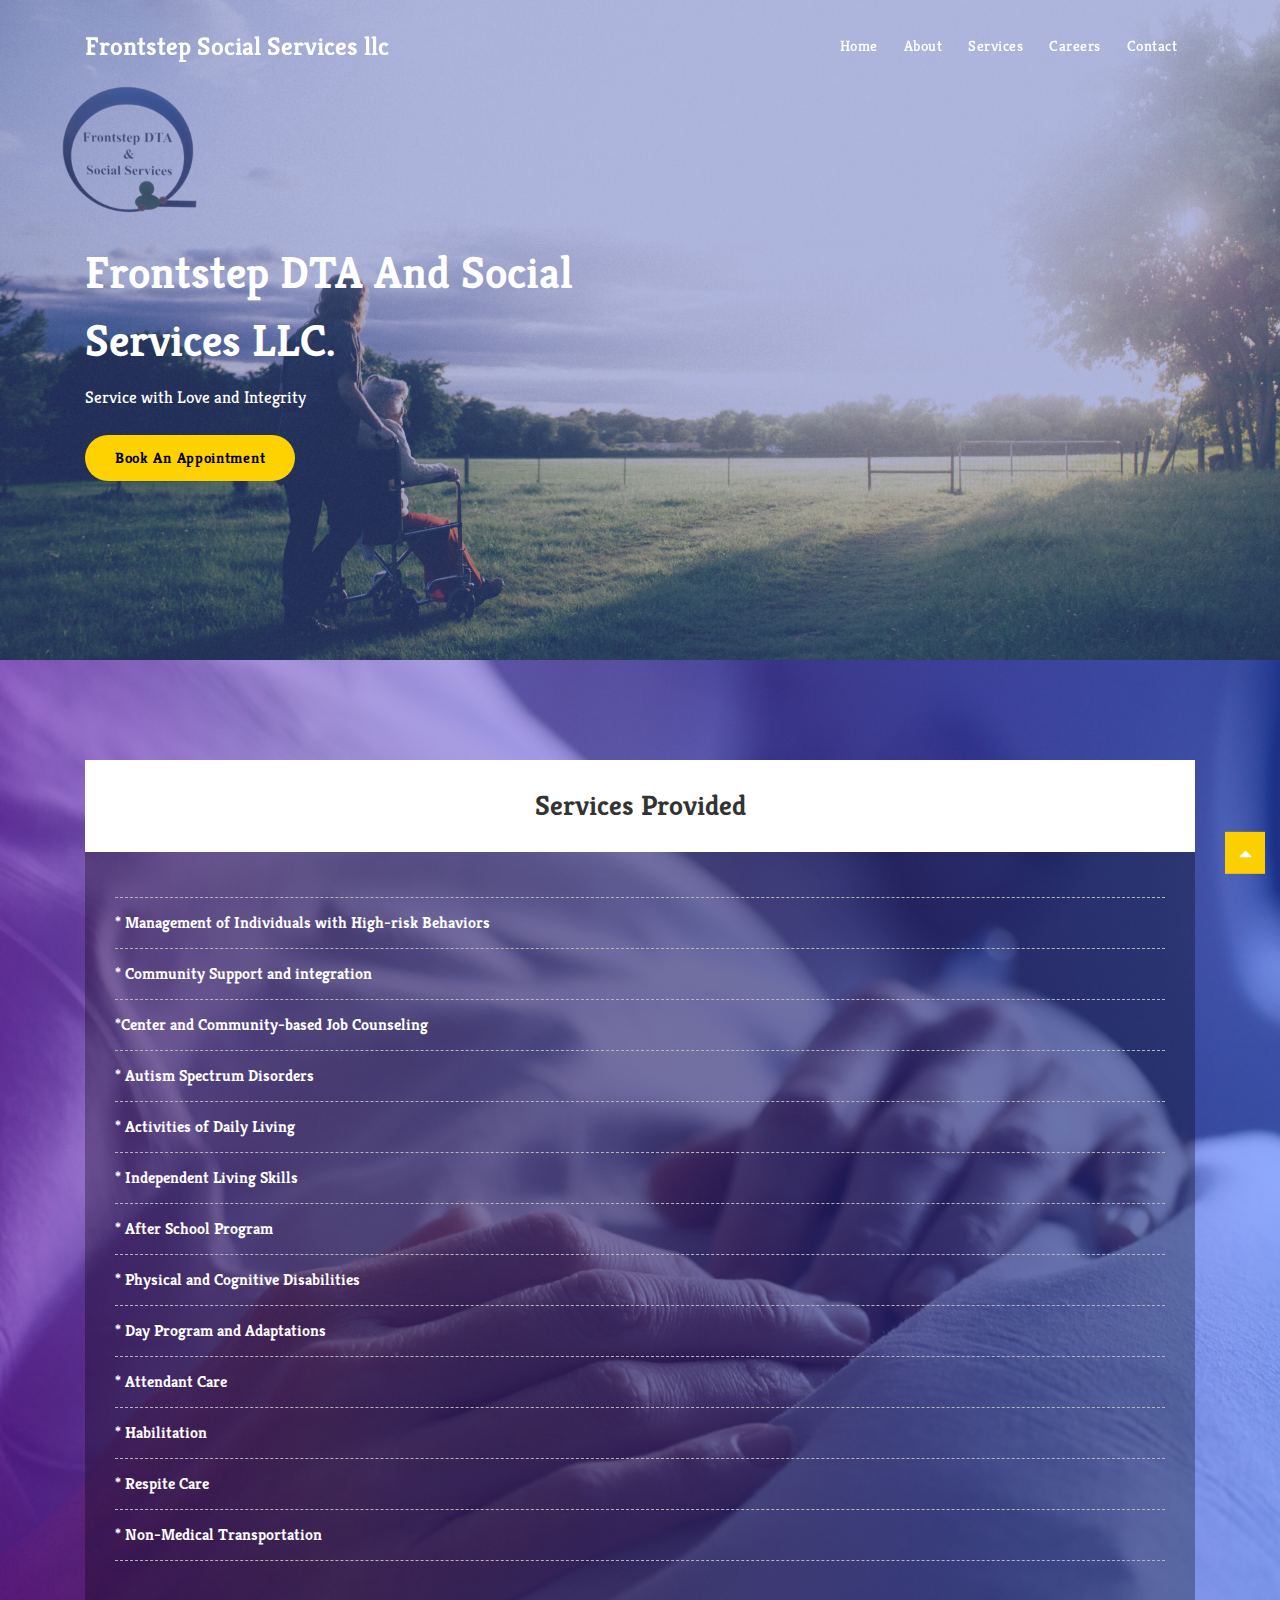
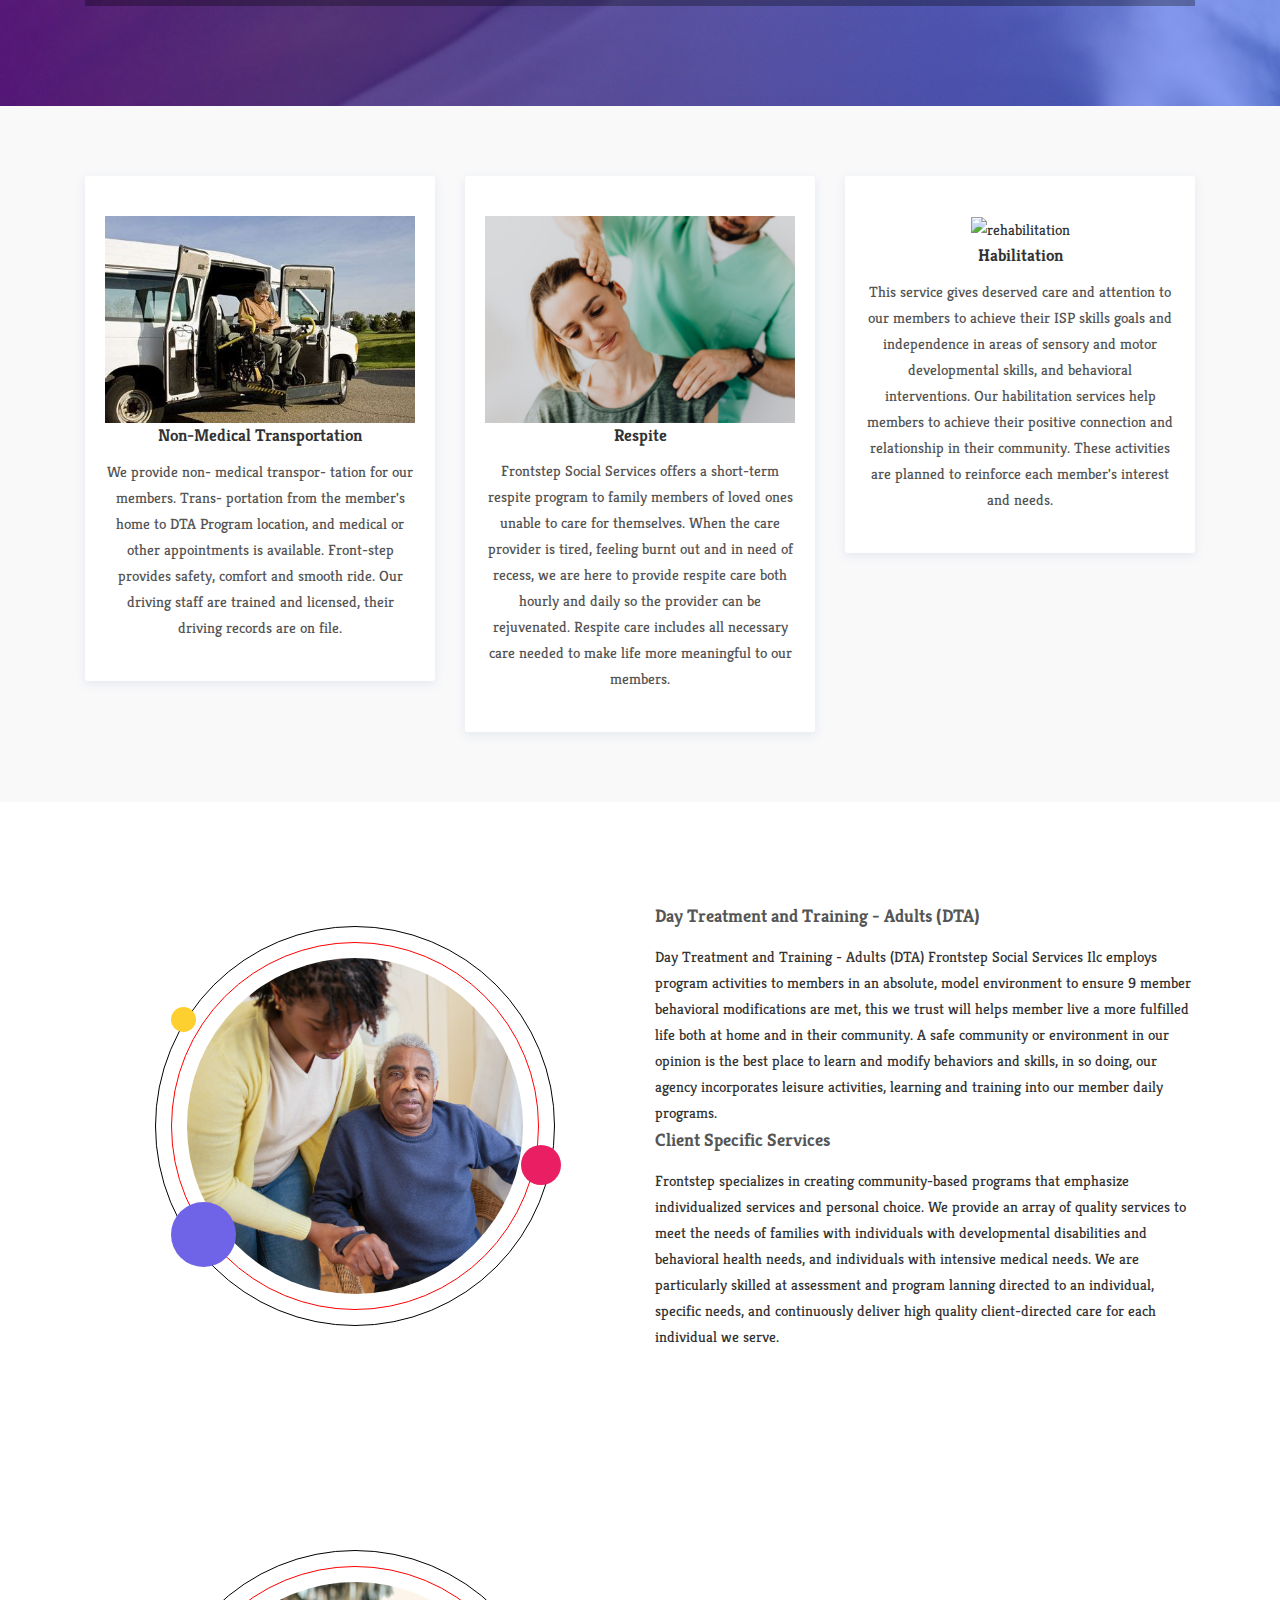
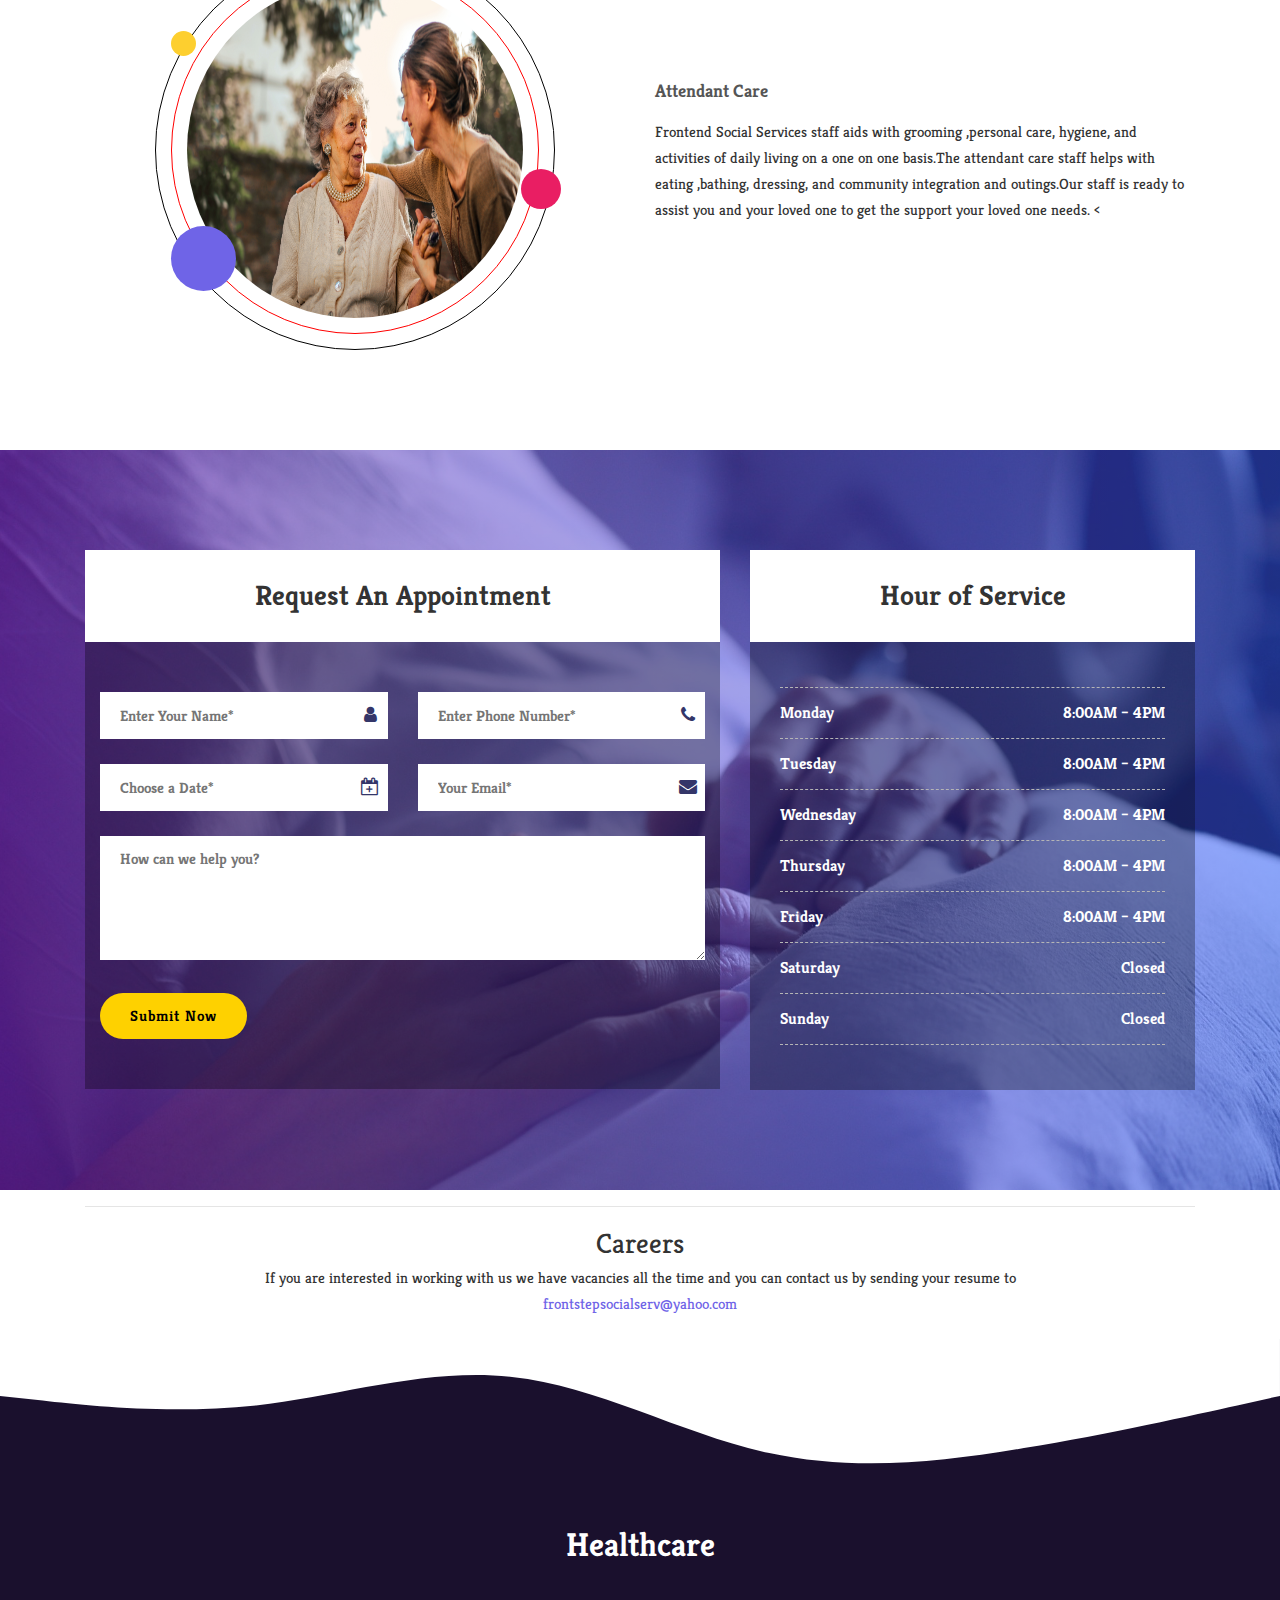
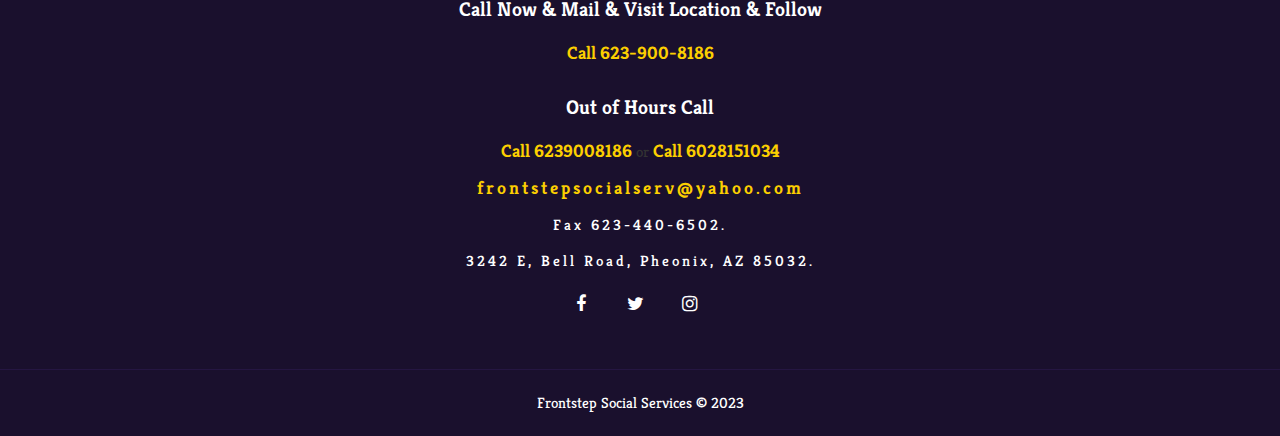
==== commit 60bc066d: "Update index.html" ====
--- a/index.html
+++ b/index.html
@@ -21,6 +21,12 @@
 	<link href="assets/css/bootstrap-datetimepicker.min.css" rel="stylesheet" />
 	<!-- Site Main Style Sheet Css -->
 	<link href="assets/css/style.css" rel="stylesheet" />
+    
+    <style>
+        .careers{
+            height:150px;
+        }
+    </style>
 	<link href="assets/css/responsive.css" rel="stylesheet" />
 </head>
 
@@ -568,7 +574,7 @@
             
             
 			<div class="row align-items-center text-center">
-				<div class="col-lg-12 col-md-12">               <h3>Careers</h3>
+				<div class="col-lg-12 col-md-12 careers">     <hr>          <h3>Careers</h3>
                     
 					If you are interested in working with us we have vacancies all the time and you can contact us by sending your resume to <p><a href="frontstepsocialserv@yahoo.com">frontstepsocialserv@yahoo.com</a>
 				</div>
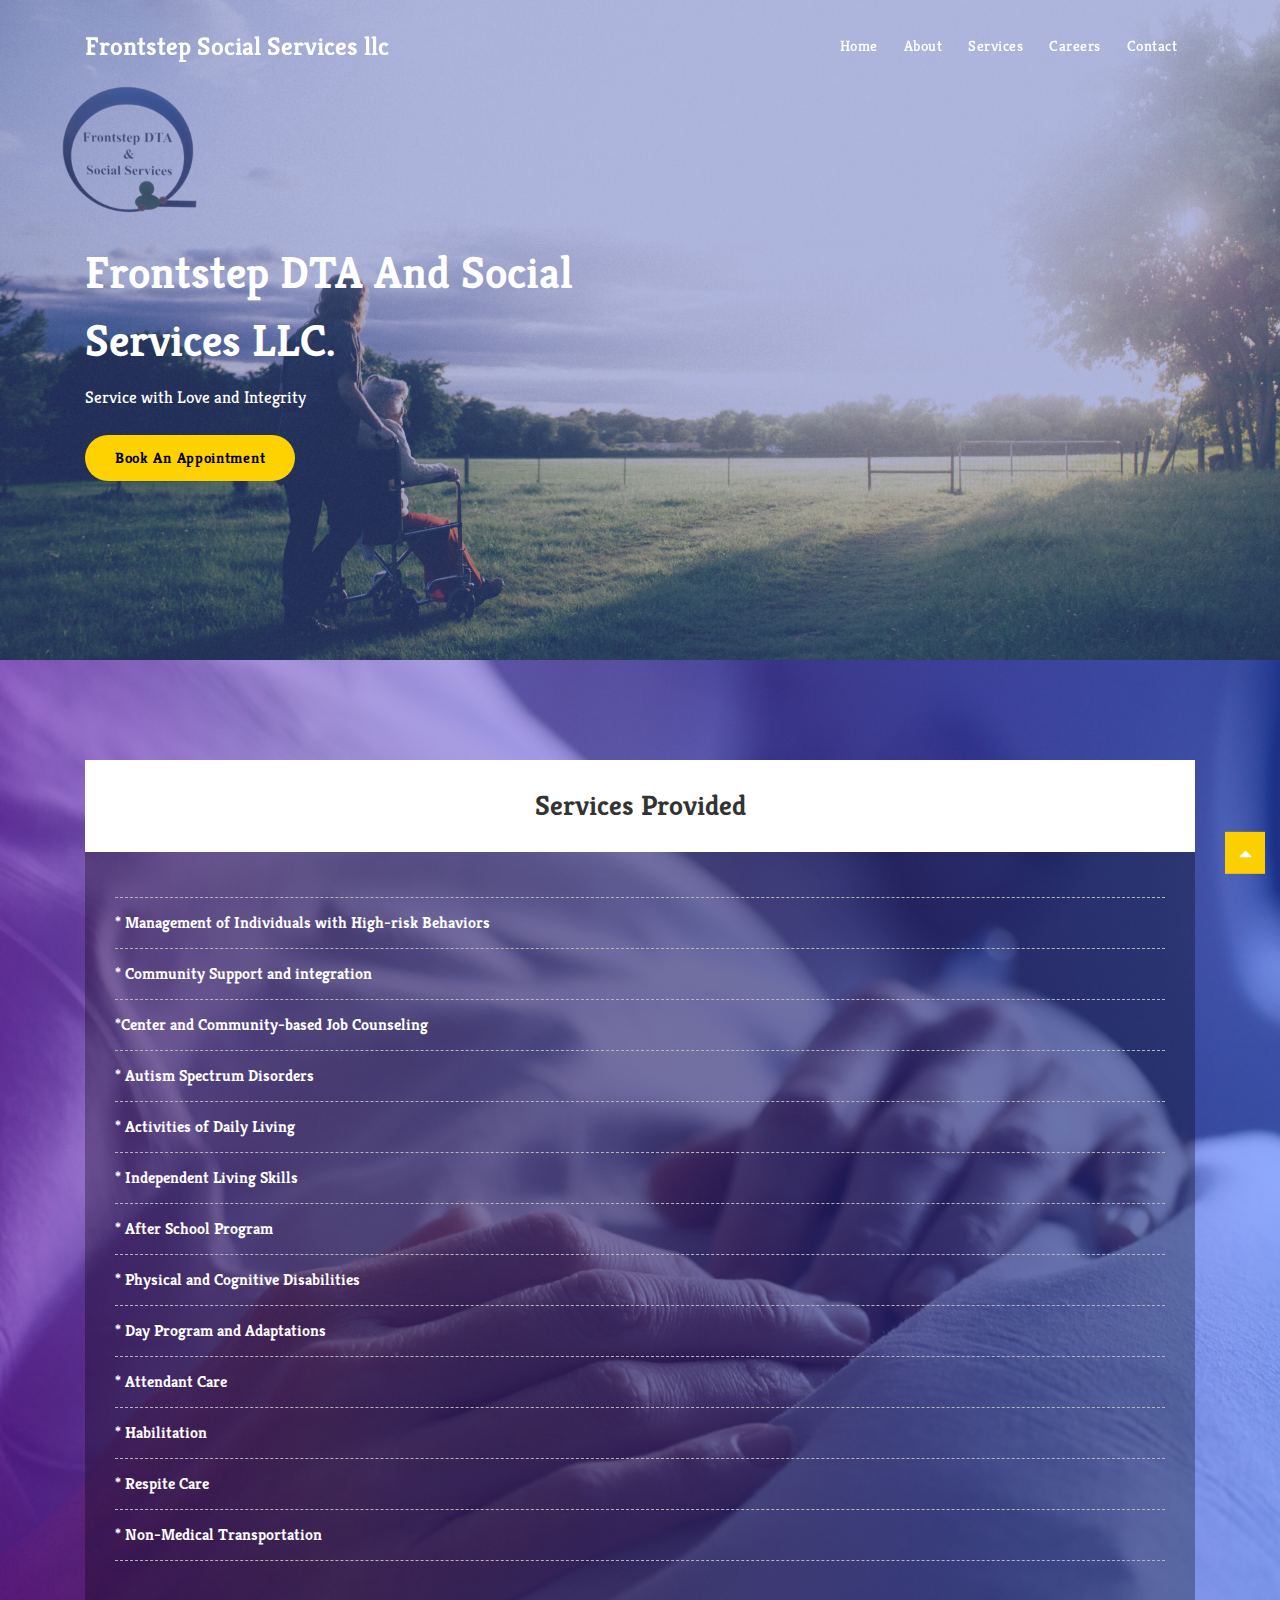
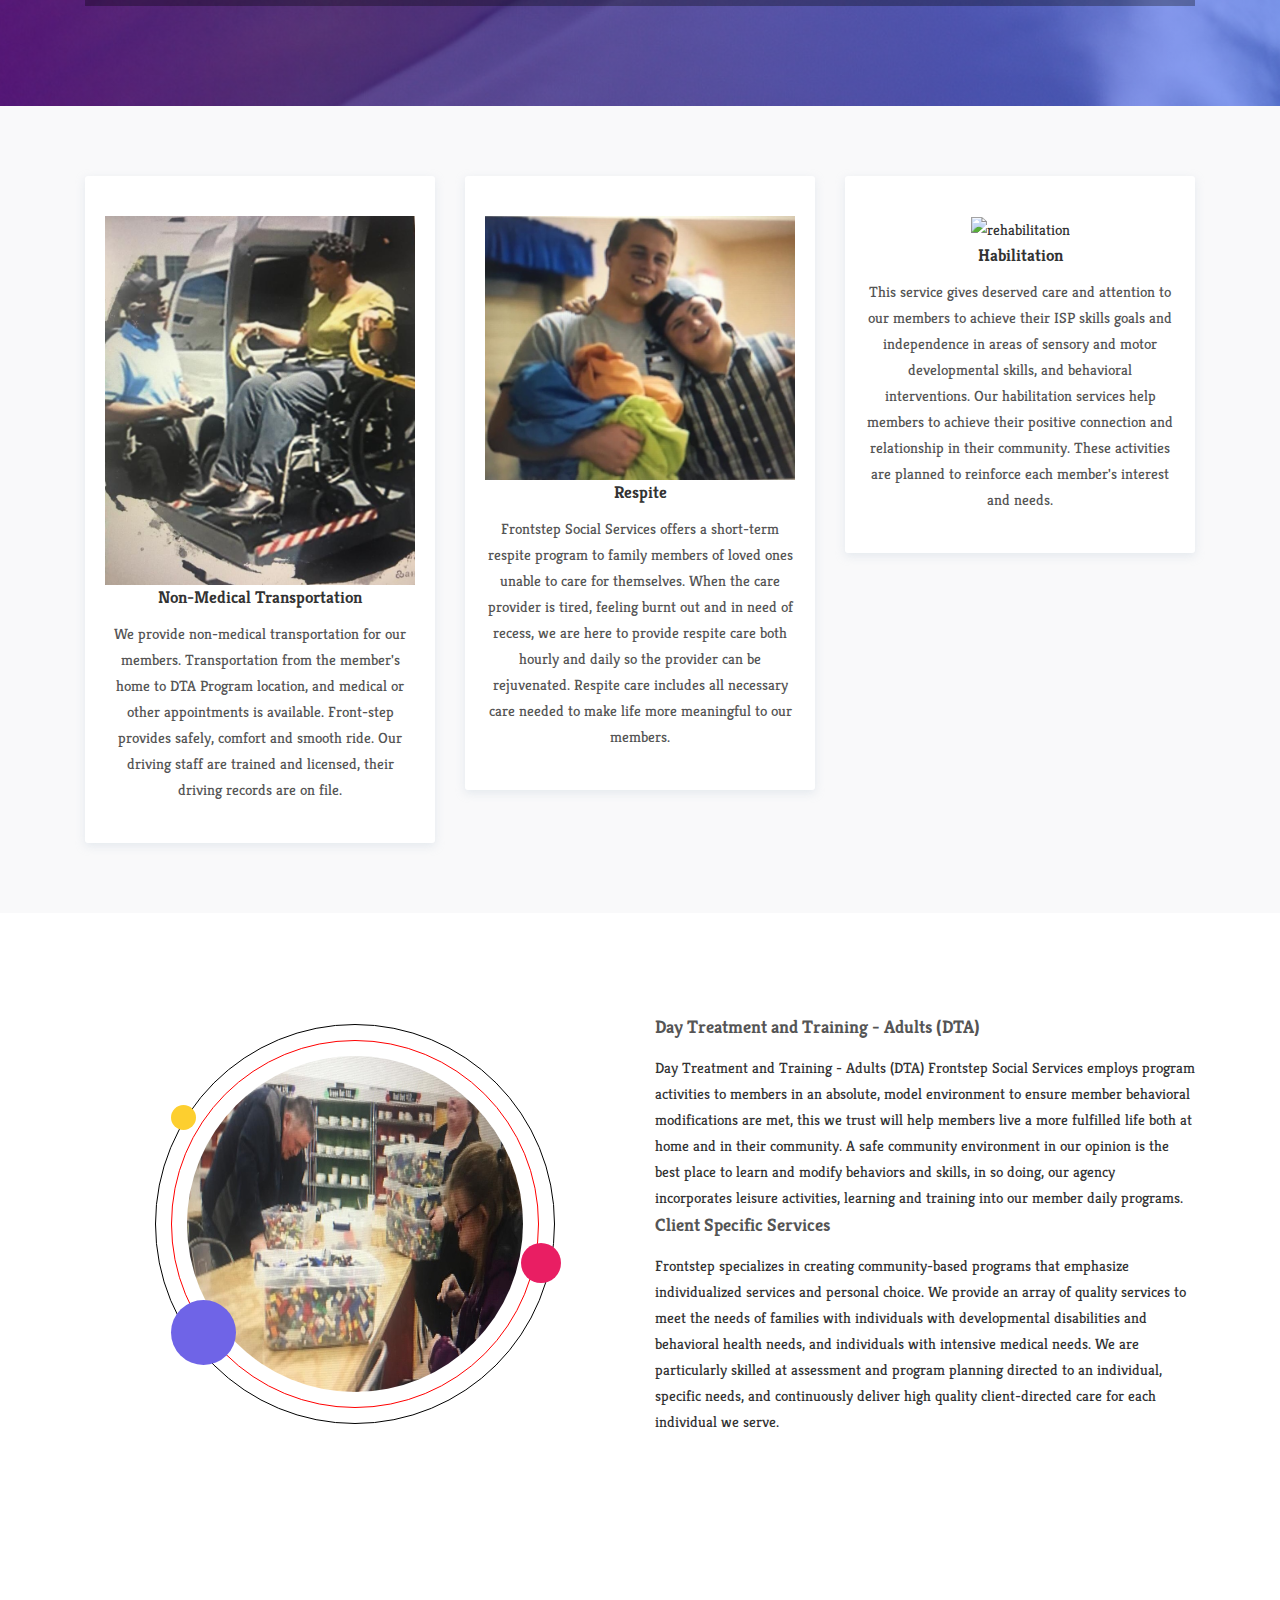
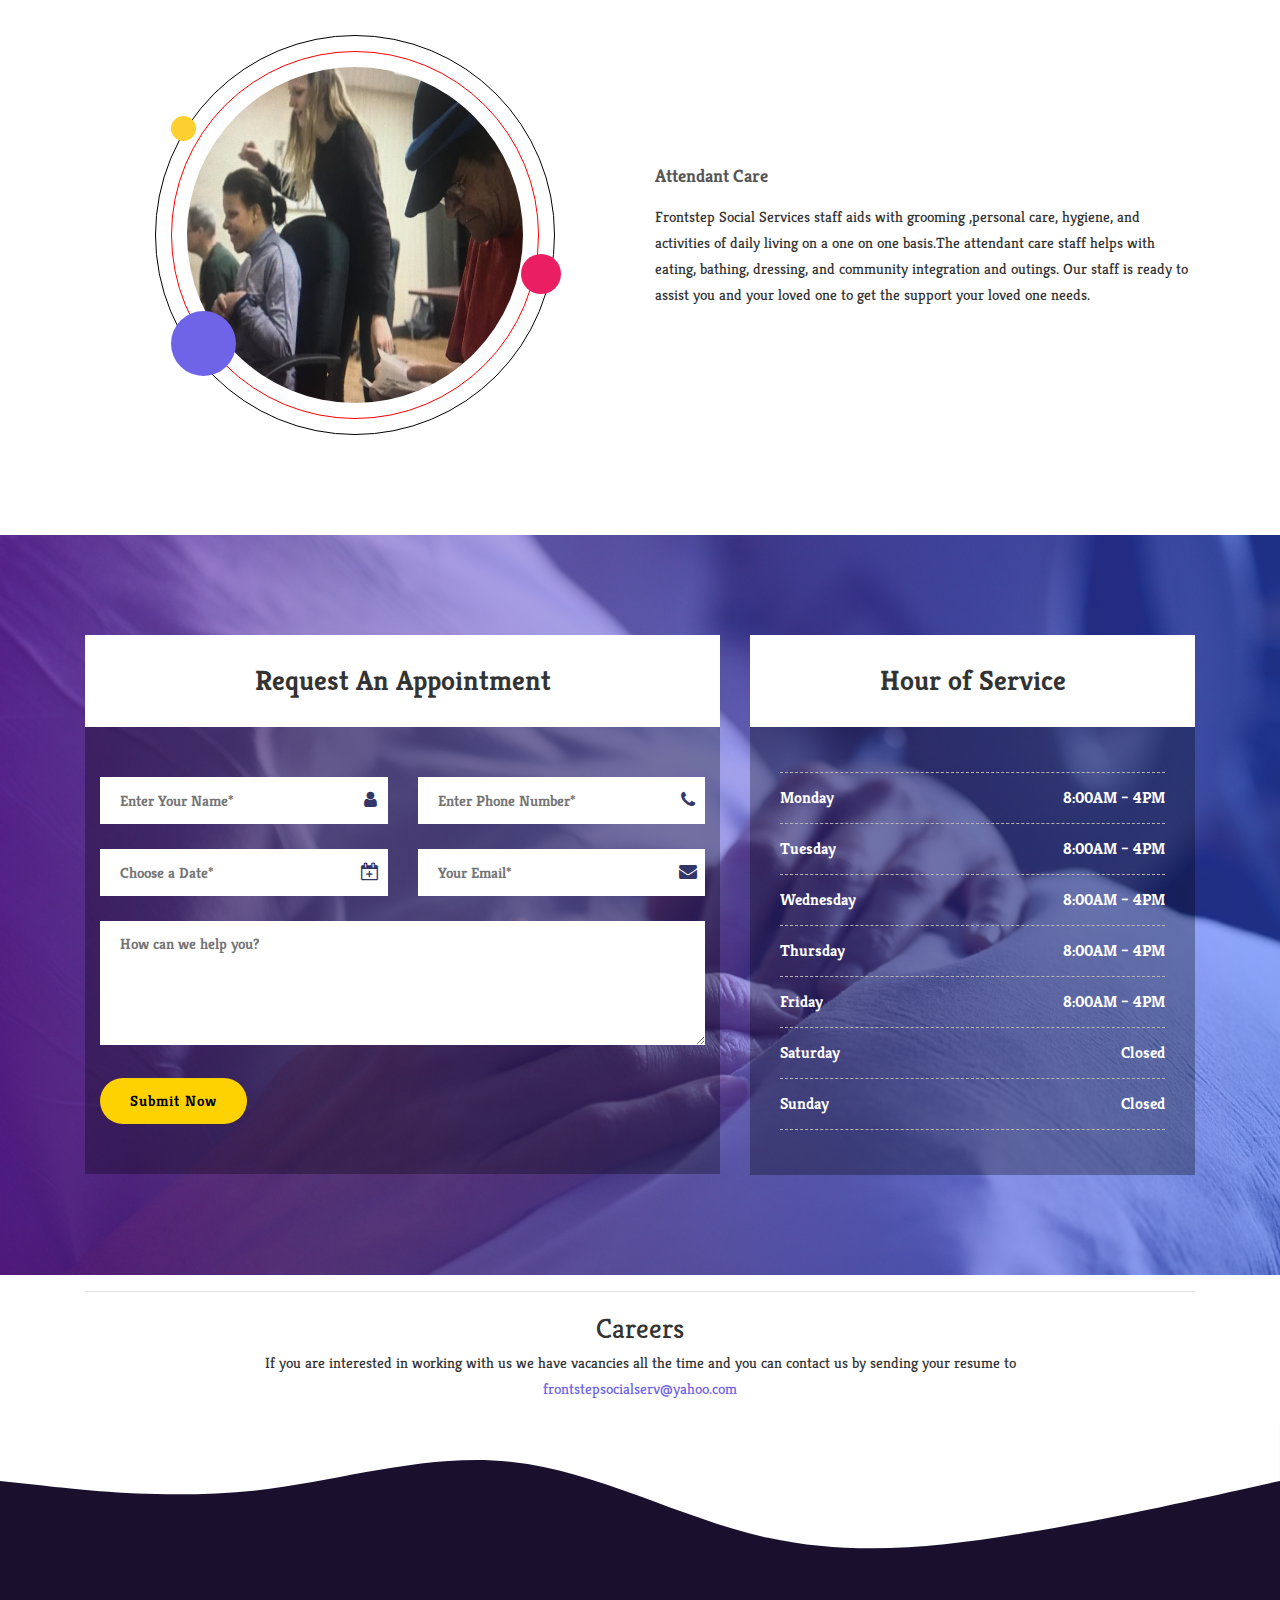
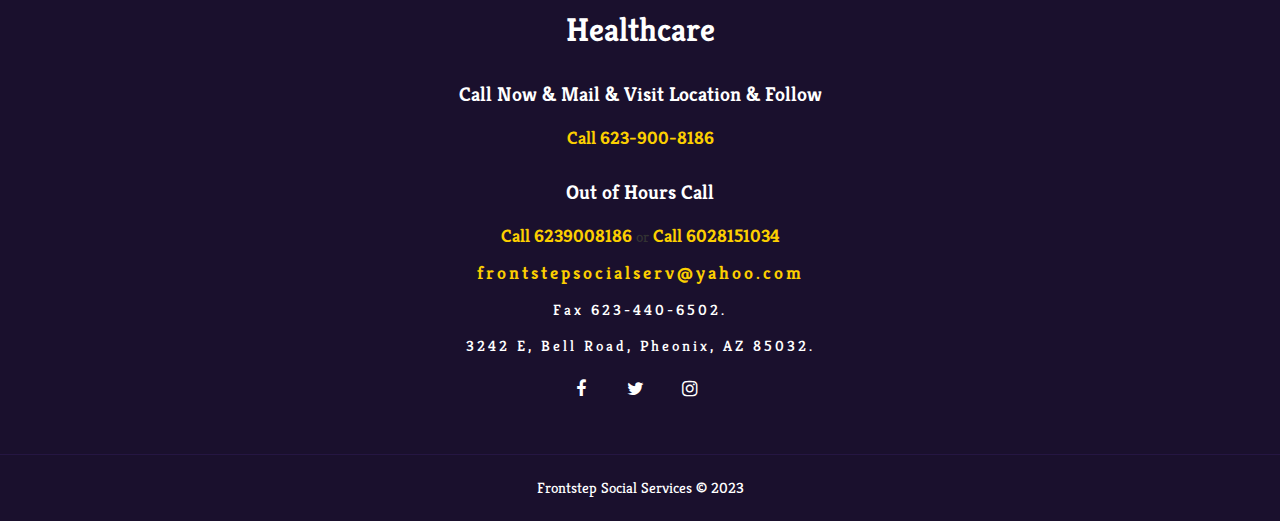
==== commit fb37f167: "Update index.html" ====
--- a/index.html
+++ b/index.html
@@ -168,16 +168,15 @@
 						
                         <img src="assets/img/non-medical.jpg" alt="non medical transportation" />
 						<h3>Non-Medical Transportation </h3>
-						<p>We provide non- medical transpor- tation for our members. Trans-
-							portation from the member's home to DTA Program location, and
-							medical or other appointments is available. Front-step provides safety, comfort and smooth ride. Our driving staff are trained and licensed, their driving records are on file.</p>
+						<p>We provide non-medical transportation for our members. Transportation from the member's home to DTA Program location, and
+							medical or other appointments is available. Front-step provides safely, comfort and smooth ride. Our driving staff are trained and licensed, their driving records are on file.</p>
 					</div>
 				</div>
 				<div class="col-lg-4 col-md-6 col-sm-12 choose-item-box">
 					<div class="single-choose-item">
 						 <img src="assets/img/respite.jpg" alt="respite care" />
 						<h3>Respite</h3>
-						<p>Frontstep Social Services offers a short-term respite program to family members of loved ones unable to care for themselves. When the care provider is tired, feeling burnt out and in need of recess, we are here to provide respite care both hourly and daily so the provider can be rejuvenated. Respite care includes all necessary care needed to make life more meaningful to our members.</p>
+						<p>Frontstep Social Services offers a short-term respite program to family members of loved ones unable to care for themselves. When the care provider is tired, feeling burnt out and in need of recess, we are here to provide respite care both hourly and daily  so the provider can be rejuvenated. Respite care includes all necessary care needed to make life more meaningful to our members.</p>
 					</div>
 				</div>
 				<div class="col-lg-4 col-md-6 col-sm-12 choose-item-box">
@@ -214,10 +213,10 @@
 						
 						<h3>Day Treatment and Training - Adults (DTA)</h3>
 						Day Treatment and Training - Adults (DTA) 
-Frontstep Social Services Ilc employs program activities to members in an absolute, model environment to ensure 9 member behavioral modifications are met, this we trust will helps member live a more fulfilled life both at home and in their community. A safe community or environment in our opinion is the best place to learn and modify behaviors and skills, in so doing, our agency incorporates leisure activities, learning and training  into our member daily programs. 
+Frontstep Social Services  employs program activities to members in an absolute, model environment to ensure  member behavioral modifications are met, this we trust will help members live a more fulfilled life both at home and in their community. A safe community  environment in our opinion is the best place to learn and modify behaviors and skills, in so doing, our agency incorporates leisure activities, learning and training  into our member daily programs. 
 
                         <h3>Client Specific Services</h3>
- Frontstep specializes in creating community-based programs that emphasize individualized services and personal choice. We provide an array of quality services to meet the needs of families with individuals with developmental disabilities and behavioral health needs, and individuals with intensive medical needs. We are particularly skilled at assessment and program lanning directed to an individual, specific needs, and continuously deliver high quality client-directed care for each individual we serve. 
+ Frontstep specializes in creating community-based programs that emphasize individualized services and personal choice. We provide an array of quality services to meet the needs of families with individuals with developmental disabilities and behavioral health needs, and individuals with intensive medical needs. We are particularly skilled at assessment and program planning directed to an individual, specific needs, and continuously deliver high quality client-directed care for each individual we serve. 
 					</div>
 				</div>
 			</div>
@@ -246,9 +245,9 @@
 					<div class="about-content">
 						
 						<h3>Attendant Care</h3>
-						Frontend Social Services staff aids with grooming ,personal care, hygiene, and activities of daily living on a one on one basis.The attendant care staff helps with eating ,bathing, dressing, and community integration and outings.Our staff is ready to assist you and your loved one to get the support your loved one needs. 
-
-                        <
+						Frontstep Social Services staff aids with grooming ,personal care, hygiene, and activities of daily living on a one on one basis.The attendant care staff helps with eating, bathing, dressing, and community integration  and outings. Our staff is ready to assist you and your loved one to get the support your loved one needs. 
+
+                        
 					</div>
 				</div>
 			</div>
